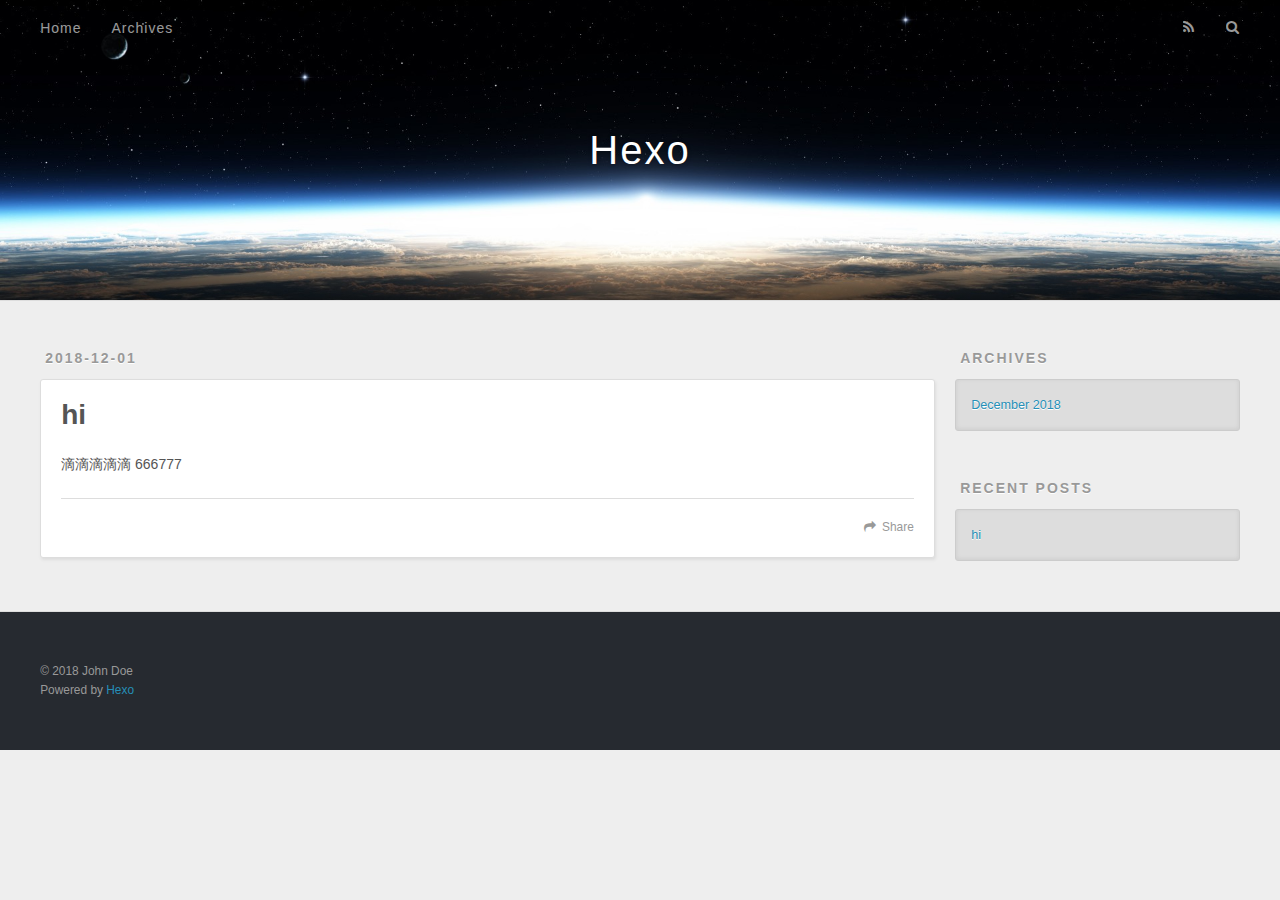
==== index.html @ 8c6f7584 "Site updated: 2018-12-01 20:40:48" ====
<!DOCTYPE html>
<html>
<head><meta name="generator" content="Hexo 3.8.0">
  <meta charset="utf-8">
  

  
  <title>Hexo</title>
  <meta name="viewport" content="width=device-width, initial-scale=1, maximum-scale=1">
  <meta property="og:type" content="website">
<meta property="og:title" content="Hexo">
<meta property="og:url" content="http://yoursite.com/index.html">
<meta property="og:site_name" content="Hexo">
<meta property="og:locale" content="default">
<meta name="twitter:card" content="summary">
<meta name="twitter:title" content="Hexo">
  
    <link rel="alternate" href="/atom.xml" title="Hexo" type="application/atom+xml">
  
  
    <link rel="icon" href="/favicon.png">
  
  
    <link href="//fonts.googleapis.com/css?family=Source+Code+Pro" rel="stylesheet" type="text/css">
  
  <link rel="stylesheet" href="/css/style.css">
</head>
</html>
<body>
  <div id="container">
    <div id="wrap">
      <header id="header">
  <div id="banner"></div>
  <div id="header-outer" class="outer">
    <div id="header-title" class="inner">
      <h1 id="logo-wrap">
        <a href="/" id="logo">Hexo</a>
      </h1>
      
    </div>
    <div id="header-inner" class="inner">
      <nav id="main-nav">
        <a id="main-nav-toggle" class="nav-icon"></a>
        
          <a class="main-nav-link" href="/">Home</a>
        
          <a class="main-nav-link" href="/archives">Archives</a>
        
      </nav>
      <nav id="sub-nav">
        
          <a id="nav-rss-link" class="nav-icon" href="/atom.xml" title="RSS Feed"></a>
        
        <a id="nav-search-btn" class="nav-icon" title="Search"></a>
      </nav>
      <div id="search-form-wrap">
        <form action="//google.com/search" method="get" accept-charset="UTF-8" class="search-form"><input type="search" name="q" class="search-form-input" placeholder="Search"><button type="submit" class="search-form-submit">&#xF002;</button><input type="hidden" name="sitesearch" value="http://yoursite.com"></form>
      </div>
    </div>
  </div>
</header>
      <div class="outer">
        <section id="main">
  
    <article id="post-hi" class="article article-type-post" itemscope="" itemprop="blogPost">
  <div class="article-meta">
    <a href="/2018/12/01/hi/" class="article-date">
  <time datetime="2018-12-01T11:58:25.000Z" itemprop="datePublished">2018-12-01</time>
</a>
    
  </div>
  <div class="article-inner">
    
    
      <header class="article-header">
        
  
    <h1 itemprop="name">
      <a class="article-title" href="/2018/12/01/hi/">hi</a>
    </h1>
  

      </header>
    
    <div class="article-entry" itemprop="articleBody">
      
        <p>滴滴滴滴滴  666777</p>

      
    </div>
    <footer class="article-footer">
      <a data-url="http://yoursite.com/2018/12/01/hi/" data-id="cjp5fydeb00005kqm217f7kg0" class="article-share-link">Share</a>
      
      
    </footer>
  </div>
  
</article>


  


</section>
        
          <aside id="sidebar">
  
    

  
    

  
    
  
    
  <div class="widget-wrap">
    <h3 class="widget-title">Archives</h3>
    <div class="widget">
      <ul class="archive-list"><li class="archive-list-item"><a class="archive-list-link" href="/archives/2018/12/">December 2018</a></li></ul>
    </div>
  </div>


  
    
  <div class="widget-wrap">
    <h3 class="widget-title">Recent Posts</h3>
    <div class="widget">
      <ul>
        
          <li>
            <a href="/2018/12/01/hi/">hi</a>
          </li>
        
      </ul>
    </div>
  </div>

  
</aside>
        
      </div>
      <footer id="footer">
  
  <div class="outer">
    <div id="footer-info" class="inner">
      &copy; 2018 John Doe<br>
      Powered by <a href="http://hexo.io/" target="_blank">Hexo</a>
    </div>
  </div>
</footer>
    </div>
    <nav id="mobile-nav">
  
    <a href="/" class="mobile-nav-link">Home</a>
  
    <a href="/archives" class="mobile-nav-link">Archives</a>
  
</nav>
    

<script src="//ajax.googleapis.com/ajax/libs/jquery/2.0.3/jquery.min.js"></script>


  <link rel="stylesheet" href="/fancybox/jquery.fancybox.css">
  <script src="/fancybox/jquery.fancybox.pack.js"></script>


<script src="/js/script.js"></script>



  </div>
</body>
</html>
---- css/style.css ----
body {
  width: 100%;
}
body:before,
body:after {
  content: "";
  display: table;
}
body:after {
  clear: both;
}
html,
body,
div,
span,
applet,
object,
iframe,
h1,
h2,
h3,
h4,
h5,
h6,
p,
blockquote,
pre,
a,
abbr,
acronym,
address,
big,
cite,
code,
del,
dfn,
em,
img,
ins,
kbd,
q,
s,
samp,
small,
strike,
strong,
sub,
sup,
tt,
var,
dl,
dt,
dd,
ol,
ul,
li,
fieldset,
form,
label,
legend,
table,
caption,
tbody,
tfoot,
thead,
tr,
th,
td {
  margin: 0;
  padding: 0;
  border: 0;
  outline: 0;
  font-weight: inherit;
  font-style: inherit;
  font-family: inherit;
  font-size: 100%;
  vertical-align: baseline;
}
body {
  line-height: 1;
  color: #000;
  background: #fff;
}
ol,
ul {
  list-style: none;
}
table {
  border-collapse: separate;
  border-spacing: 0;
  vertical-align: middle;
}
caption,
th,
td {
  text-align: left;
  font-weight: normal;
  vertical-align: middle;
}
a img {
  border: none;
}
input,
button {
  margin: 0;
  padding: 0;
}
input::-moz-focus-inner,
button::-moz-focus-inner {
  border: 0;
  padding: 0;
}
@font-face {
  font-family: FontAwesome;
  font-style: normal;
  font-weight: normal;
  src: url("fonts/fontawesome-webfont.eot?v=#4.0.3");
  src: url("fonts/fontawesome-webfont.eot?#iefix&v=#4.0.3") format("embedded-opentype"), url("fonts/fontawesome-webfont.woff?v=#4.0.3") format("woff"), url("fonts/fontawesome-webfont.ttf?v=#4.0.3") format("truetype"), url("fonts/fontawesome-webfont.svg#fontawesomeregular?v=#4.0.3") format("svg");
}
html,
body,
#container {
  height: 100%;
}
body {
  background: #eee;
  font: 14px -apple-system, BlinkMacSystemFont, "Segoe UI", "Roboto", "Oxygen", "Ubuntu", "Cantarell", "Fira Sans", "Droid Sans", "Helvetica Neue", sans-serif;
  -webkit-text-size-adjust: 100%;
}
.outer {
  max-width: 1220px;
  margin: 0 auto;
  padding: 0 20px;
}
.outer:before,
.outer:after {
  content: "";
  display: table;
}
.outer:after {
  clear: both;
}
.inner {
  display: inline;
  float: left;
  width: 98.33333333333333%;
  margin: 0 0.833333333333333%;
}
.left,
.alignleft {
  float: left;
}
.right,
.alignright {
  float: right;
}
.clear {
  clear: both;
}
#container {
  position: relative;
}
.mobile-nav-on {
  overflow: hidden;
}
#wrap {
  height: 100%;
  width: 100%;
  position: absolute;
  top: 0;
  left: 0;
  -webkit-transition: 0.2s ease-out;
  -moz-transition: 0.2s ease-out;
  -ms-transition: 0.2s ease-out;
  transition: 0.2s ease-out;
  z-index: 1;
  background: #eee;
}
.mobile-nav-on #wrap {
  left: 280px;
}
@media screen and (min-width: 768px) {
  #main {
    display: inline;
    float: left;
    width: 73.33333333333333%;
    margin: 0 0.833333333333333%;
  }
}
.article-date,
.article-category-link,
.archive-year,
.widget-title {
  text-decoration: none;
  text-transform: uppercase;
  letter-spacing: 2px;
  color: #999;
  margin-bottom: 1em;
  margin-left: 5px;
  line-height: 1em;
  text-shadow: 0 1px #fff;
  font-weight: bold;
}
.article-inner,
.archive-article-inner {
  background: #fff;
  -webkit-box-shadow: 1px 2px 3px #ddd;
  box-shadow: 1px 2px 3px #ddd;
  border: 1px solid #ddd;
  border-radius: 3px;
}
.article-entry h1,
.widget h1 {
  font-size: 2em;
}
.article-entry h2,
.widget h2 {
  font-size: 1.5em;
}
.article-entry h3,
.widget h3 {
  font-size: 1.3em;
}
.article-entry h4,
.widget h4 {
  font-size: 1.2em;
}
.article-entry h5,
.widget h5 {
  font-size: 1em;
}
.article-entry h6,
.widget h6 {
  font-size: 1em;
  color: #999;
}
.article-entry hr,
.widget hr {
  border: 1px dashed #ddd;
}
.article-entry strong,
.widget strong {
  font-weight: bold;
}
.article-entry em,
.widget em,
.article-entry cite,
.widget cite {
  font-style: italic;
}
.article-entry sup,
.widget sup,
.article-entry sub,
.widget sub {
  font-size: 0.75em;
  line-height: 0;
  position: relative;
  vertical-align: baseline;
}
.article-entry sup,
.widget sup {
  top: -0.5em;
}
.article-entry sub,
.widget sub {
  bottom: -0.2em;
}
.article-entry small,
.widget small {
  font-size: 0.85em;
}
.article-entry acronym,
.widget acronym,
.article-entry abbr,
.widget abbr {
  border-bottom: 1px dotted;
}
.article-entry ul,
.widget ul,
.article-entry ol,
.widget ol,
.article-entry dl,
.widget dl {
  margin: 0 20px;
  line-height: 1.6em;
}
.article-entry ul ul,
.widget ul ul,
.article-entry ol ul,
.widget ol ul,
.article-entry ul ol,
.widget ul ol,
.article-entry ol ol,
.widget ol ol {
  margin-top: 0;
  margin-bottom: 0;
}
.article-entry ul,
.widget ul {
  list-style: disc;
}
.article-entry ol,
.widget ol {
  list-style: decimal;
}
.article-entry dt,
.widget dt {
  font-weight: bold;
}
#header {
  height: 300px;
  position: relative;
  border-bottom: 1px solid #ddd;
}
#header:before,
#header:after {
  content: "";
  position: absolute;
  left: 0;
  right: 0;
  height: 40px;
}
#header:before {
  top: 0;
  background: -webkit-linear-gradient(rgba(0,0,0,0.2), transparent);
  background: -moz-linear-gradient(rgba(0,0,0,0.2), transparent);
  background: -ms-linear-gradient(rgba(0,0,0,0.2), transparent);
  background: linear-gradient(rgba(0,0,0,0.2), transparent);
}
#header:after {
  bottom: 0;
  background: -webkit-linear-gradient(transparent, rgba(0,0,0,0.2));
  background: -moz-linear-gradient(transparent, rgba(0,0,0,0.2));
  background: -ms-linear-gradient(transparent, rgba(0,0,0,0.2));
  background: linear-gradient(transparent, rgba(0,0,0,0.2));
}
#header-outer {
  height: 100%;
  position: relative;
}
#header-inner {
  position: relative;
  overflow: hidden;
}
#banner {
  position: absolute;
  top: 0;
  left: 0;
  width: 100%;
  height: 100%;
  background: url("images/banner.jpg") center #000;
  -webkit-background-size: cover;
  -moz-background-size: cover;
  background-size: cover;
  z-index: -1;
}
#header-title {
  text-align: center;
  height: 40px;
  position: absolute;
  top: 50%;
  left: 0;
  margin-top: -20px;
}
#logo,
#subtitle {
  text-decoration: none;
  color: #fff;
  font-weight: 300;
  text-shadow: 0 1px 4px rgba(0,0,0,0.3);
}
#logo {
  font-size: 40px;
  line-height: 40px;
  letter-spacing: 2px;
}
#subtitle {
  font-size: 16px;
  line-height: 16px;
  letter-spacing: 1px;
}
#subtitle-wrap {
  margin-top: 16px;
}
#main-nav {
  float: left;
  margin-left: -15px;
}
.nav-icon,
.main-nav-link {
  float: left;
  color: #fff;
  opacity: 0.6;
  text-decoration: none;
  text-shadow: 0 1px rgba(0,0,0,0.2);
  -webkit-transition: opacity 0.2s;
  -moz-transition: opacity 0.2s;
  -ms-transition: opacity 0.2s;
  transition: opacity 0.2s;
  display: block;
  padding: 20px 15px;
}
.nav-icon:hover,
.main-nav-link:hover {
  opacity: 1;
}
.nav-icon {
  font-family: FontAwesome;
  text-align: center;
  font-size: 14px;
  width: 14px;
  height: 14px;
  padding: 20px 15px;
  position: relative;
  cursor: pointer;
}
.main-nav-link {
  font-weight: 300;
  letter-spacing: 1px;
}
@media screen and (max-width: 479px) {
  .main-nav-link {
    display: none;
  }
}
#main-nav-toggle {
  display: none;
}
#main-nav-toggle:before {
  content: "\f0c9";
}
@media screen and (max-width: 479px) {
  #main-nav-toggle {
    display: block;
  }
}
#sub-nav {
  float: right;
  margin-right: -15px;
}
#nav-rss-link:before {
  content: "\f09e";
}
#nav-search-btn:before {
  content: "\f002";
}
#search-form-wrap {
  position: absolute;
  top: 15px;
  width: 150px;
  height: 30px;
  right: -150px;
  opacity: 0;
  -webkit-transition: 0.2s ease-out;
  -moz-transition: 0.2s ease-out;
  -ms-transition: 0.2s ease-out;
  transition: 0.2s ease-out;
}
#search-form-wrap.on {
  opacity: 1;
  right: 0;
}
@media screen and (max-width: 479px) {
  #search-form-wrap {
    width: 100%;
    right: -100%;
  }
}
.search-form {
  position: absolute;
  top: 0;
  left: 0;
  right: 0;
  background: #fff;
  padding: 5px 15px;
  border-radius: 15px;
  -webkit-box-shadow: 0 0 10px rgba(0,0,0,0.3);
  box-shadow: 0 0 10px rgba(0,0,0,0.3);
}
.search-form-input {
  border: none;
  background: none;
  color: #555;
  width: 100%;
  font: 13px -apple-system, BlinkMacSystemFont, "Segoe UI", "Roboto", "Oxygen", "Ubuntu", "Cantarell", "Fira Sans", "Droid Sans", "Helvetica Neue", sans-serif;
  outline: none;
}
.search-form-input::-webkit-search-results-decoration,
.search-form-input::-webkit-search-cancel-button {
  -webkit-appearance: none;
}
.search-form-submit {
  position: absolute;
  top: 50%;
  right: 10px;
  margin-top: -7px;
  font: 13px FontAwesome;
  border: none;
  background: none;
  color: #bbb;
  cursor: pointer;
}
.search-form-submit:hover,
.search-form-submit:focus {
  color: #777;
}
.article {
  margin: 50px 0;
}
.article-inner {
  overflow: hidden;
}
.article-meta:before,
.article-meta:after {
  content: "";
  display: table;
}
.article-meta:after {
  clear: both;
}
.article-date {
  float: left;
}
.article-category {
  float: left;
  line-height: 1em;
  color: #ccc;
  text-shadow: 0 1px #fff;
  margin-left: 8px;
}
.article-category:before {
  content: "\2022";
}
.article-category-link {
  margin: 0 12px 1em;
}
.article-header {
  padding: 20px 20px 0;
}
.article-title {
  text-decoration: none;
  font-size: 2em;
  font-weight: bold;
  color: #555;
  line-height: 1.1em;
  -webkit-transition: color 0.2s;
  -moz-transition: color 0.2s;
  -ms-transition: color 0.2s;
  transition: color 0.2s;
}
a.article-title:hover {
  color: #258fb8;
}
.article-entry {
  color: #555;
  padding: 0 20px;
}
.article-entry:before,
.article-entry:after {
  content: "";
  display: table;
}
.article-entry:after {
  clear: both;
}
.article-entry p,
.article-entry table {
  line-height: 1.6em;
  margin: 1.6em 0;
}
.article-entry h1,
.article-entry h2,
.article-entry h3,
.article-entry h4,
.article-entry h5,
.article-entry h6 {
  font-weight: bold;
}
.article-entry h1,
.article-entry h2,
.article-entry h3,
.article-entry h4,
.article-entry h5,
.article-entry h6 {
  line-height: 1.1em;
  margin: 1.1em 0;
}
.article-entry a {
  color: #258fb8;
  text-decoration: none;
}
.article-entry a:hover {
  text-decoration: underline;
}
.article-entry ul,
.article-entry ol,
.article-entry dl {
  margin-top: 1.6em;
  margin-bottom: 1.6em;
}
.article-entry img,
.article-entry video {
  max-width: 100%;
  height: auto;
  display: block;
  margin: auto;
}
.article-entry iframe {
  border: none;
}
.article-entry table {
  width: 100%;
  border-collapse: collapse;
  border-spacing: 0;
}
.article-entry th {
  font-weight: bold;
  border-bottom: 3px solid #ddd;
  padding-bottom: 0.5em;
}
.article-entry td {
  border-bottom: 1px solid #ddd;
  padding: 10px 0;
}
.article-entry blockquote {
  font-family: Georgia, "Times New Roman", serif;
  font-size: 1.4em;
  margin: 1.6em 20px;
  text-align: center;
}
.article-entry blockquote footer {
  font-size: 14px;
  margin: 1.6em 0;
  font-family: -apple-system, BlinkMacSystemFont, "Segoe UI", "Roboto", "Oxygen", "Ubuntu", "Cantarell", "Fira Sans", "Droid Sans", "Helvetica Neue", sans-serif;
}
.article-entry blockquote footer cite:before {
  content: "—";
  padding: 0 0.5em;
}
.article-entry .pullquote {
  text-align: left;
  width: 45%;
  margin: 0;
}
.article-entry .pullquote.left {
  margin-left: 0.5em;
  margin-right: 1em;
}
.article-entry .pullquote.right {
  margin-right: 0.5em;
  margin-left: 1em;
}
.article-entry .caption {
  color: #999;
  display: block;
  font-size: 0.9em;
  margin-top: 0.5em;
  position: relative;
  text-align: center;
}
.article-entry .video-container {
  position: relative;
  padding-top: 56.25%;
  height: 0;
  overflow: hidden;
}
.article-entry .video-container iframe,
.article-entry .video-container object,
.article-entry .video-container embed {
  position: absolute;
  top: 0;
  left: 0;
  width: 100%;
  height: 100%;
  margin-top: 0;
}
.article-more-link a {
  display: inline-block;
  line-height: 1em;
  padding: 6px 15px;
  border-radius: 15px;
  background: #eee;
  color: #999;
  text-shadow: 0 1px #fff;
  text-decoration: none;
}
.article-more-link a:hover {
  background: #258fb8;
  color: #fff;
  text-decoration: none;
  text-shadow: 0 1px #1e7293;
}
.article-footer {
  font-size: 0.85em;
  line-height: 1.6em;
  border-top: 1px solid #ddd;
  padding-top: 1.6em;
  margin: 0 20px 20px;
}
.article-footer:before,
.article-footer:after {
  content: "";
  display: table;
}
.article-footer:after {
  clear: both;
}
.article-footer a {
  color: #999;
  text-decoration: none;
}
.article-footer a:hover {
  color: #555;
}
.article-tag-list-item {
  float: left;
  margin-right: 10px;
}
.article-tag-list-link:before {
  content: "#";
}
.article-comment-link {
  float: right;
}
.article-comment-link:before {
  content: "\f075";
  font-family: FontAwesome;
  padding-right: 8px;
}
.article-share-link {
  cursor: pointer;
  float: right;
  margin-left: 20px;
}
.article-share-link:before {
  content: "\f064";
  font-family: FontAwesome;
  padding-right: 6px;
}
#article-nav {
  position: relative;
}
#article-nav:before,
#article-nav:after {
  content: "";
  display: table;
}
#article-nav:after {
  clear: both;
}
@media screen and (min-width: 768px) {
  #article-nav {
    margin: 50px 0;
  }
  #article-nav:before {
    width: 8px;
    height: 8px;
    position: absolute;
    top: 50%;
    left: 50%;
    margin-top: -4px;
    margin-left: -4px;
    content: "";
    border-radius: 50%;
    background: #ddd;
    -webkit-box-shadow: 0 1px 2px #fff;
    box-shadow: 0 1px 2px #fff;
  }
}
.article-nav-link-wrap {
  text-decoration: none;
  text-shadow: 0 1px #fff;
  color: #999;
  -webkit-box-sizing: border-box;
  -moz-box-sizing: border-box;
  box-sizing: border-box;
  margin-top: 50px;
  text-align: center;
  display: block;
}
.article-nav-link-wrap:hover {
  color: #555;
}
@media screen and (min-width: 768px) {
  .article-nav-link-wrap {
    width: 50%;
    margin-top: 0;
  }
}
@media screen and (min-width: 768px) {
  #article-nav-newer {
    float: left;
    text-align: right;
    padding-right: 20px;
  }
}
@media screen and (min-width: 768px) {
  #article-nav-older {
    float: right;
    text-align: left;
    padding-left: 20px;
  }
}
.article-nav-caption {
  text-transform: uppercase;
  letter-spacing: 2px;
  color: #ddd;
  line-height: 1em;
  font-weight: bold;
}
#article-nav-newer .article-nav-caption {
  margin-right: -2px;
}
.article-nav-title {
  font-size: 0.85em;
  line-height: 1.6em;
  margin-top: 0.5em;
}
.article-share-box {
  position: absolute;
  display: none;
  background: #fff;
  -webkit-box-shadow: 1px 2px 10px rgba(0,0,0,0.2);
  box-shadow: 1px 2px 10px rgba(0,0,0,0.2);
  border-radius: 3px;
  margin-left: -145px;
  overflow: hidden;
  z-index: 1;
}
.article-share-box.on {
  display: block;
}
.article-share-input {
  width: 100%;
  background: none;
  -webkit-box-sizing: border-box;
  -moz-box-sizing: border-box;
  box-sizing: border-box;
  font: 14px -apple-system, BlinkMacSystemFont, "Segoe UI", "Roboto", "Oxygen", "Ubuntu", "Cantarell", "Fira Sans", "Droid Sans", "Helvetica Neue", sans-serif;
  padding: 0 15px;
  color: #555;
  outline: none;
  border: 1px solid #ddd;
  border-radius: 3px 3px 0 0;
  height: 36px;
  line-height: 36px;
}
.article-share-links {
  background: #eee;
}
.article-share-links:before,
.article-share-links:after {
  content: "";
  display: table;
}
.article-share-links:after {
  clear: both;
}
.article-share-twitter,
.article-share-facebook,
.article-share-pinterest,
.article-share-google {
  width: 50px;
  height: 36px;
  display: block;
  float: left;
  position: relative;
  color: #999;
  text-shadow: 0 1px #fff;
}
.article-share-twitter:before,
.article-share-facebook:before,
.article-share-pinterest:before,
.article-share-google:before {
  font-size: 20px;
  font-family: FontAwesome;
  width: 20px;
  height: 20px;
  position: absolute;
  top: 50%;
  left: 50%;
  margin-top: -10px;
  margin-left: -10px;
  text-align: center;
}
.article-share-twitter:hover,
.article-share-facebook:hover,
.article-share-pinterest:hover,
.article-share-google:hover {
  color: #fff;
}
.article-share-twitter:before {
  content: "\f099";
}
.article-share-twitter:hover {
  background: #00aced;
  text-shadow: 0 1px #008abe;
}
.article-share-facebook:before {
  content: "\f09a";
}
.article-share-facebook:hover {
  background: #3b5998;
  text-shadow: 0 1px #2f477a;
}
.article-share-pinterest:before {
  content: "\f0d2";
}
.article-share-pinterest:hover {
  background: #cb2027;
  text-shadow: 0 1px #a21a1f;
}
.article-share-google:before {
  content: "\f0d5";
}
.article-share-google:hover {
  background: #dd4b39;
  text-shadow: 0 1px #be3221;
}
.article-gallery {
  background: #000;
  position: relative;
}
.article-gallery-photos {
  position: relative;
  overflow: hidden;
}
.article-gallery-img {
  display: none;
  max-width: 100%;
}
.article-gallery-img:first-child {
  display: block;
}
.article-gallery-img.loaded {
  position: absolute;
  display: block;
}
.article-gallery-img img {
  display: block;
  max-width: 100%;
  margin: 0 auto;
}
#comments {
  background: #fff;
  -webkit-box-shadow: 1px 2px 3px #ddd;
  box-shadow: 1px 2px 3px #ddd;
  padding: 20px;
  border: 1px solid #ddd;
  border-radius: 3px;
  margin: 50px 0;
}
#comments a {
  color: #258fb8;
}
.archives-wrap {
  margin: 50px 0;
}
.archives:before,
.archives:after {
  content: "";
  display: table;
}
.archives:after {
  clear: both;
}
.archive-year-wrap {
  margin-bottom: 1em;
}
.archives {
  -webkit-column-gap: 10px;
  -moz-column-gap: 10px;
  column-gap: 10px;
}
@media screen and (min-width: 480px) and (max-width: 767px) {
  .archives {
    -webkit-column-count: 2;
    -moz-column-count: 2;
    column-count: 2;
  }
}
@media screen and (min-width: 768px) {
  .archives {
    -webkit-column-count: 3;
    -moz-column-count: 3;
    column-count: 3;
  }
}
.archive-article {
  -webkit-column-break-inside: avoid;
  page-break-inside: avoid;
  overflow: hidden;
  break-inside: avoid-column;
}
.archive-article-inner {
  padding: 10px;
  margin-bottom: 15px;
}
.archive-article-title {
  text-decoration: none;
  font-weight: bold;
  color: #555;
  -webkit-transition: color 0.2s;
  -moz-transition: color 0.2s;
  -ms-transition: color 0.2s;
  transition: color 0.2s;
  line-height: 1.6em;
}
.archive-article-title:hover {
  color: #258fb8;
}
.archive-article-footer {
  margin-top: 1em;
}
.archive-article-date {
  color: #999;
  text-decoration: none;
  font-size: 0.85em;
  line-height: 1em;
  margin-bottom: 0.5em;
  display: block;
}
#page-nav {
  margin: 50px auto;
  background: #fff;
  -webkit-box-shadow: 1px 2px 3px #ddd;
  box-shadow: 1px 2px 3px #ddd;
  border: 1px solid #ddd;
  border-radius: 3px;
  text-align: center;
  color: #999;
  overflow: hidden;
}
#page-nav:before,
#page-nav:after {
  content: "";
  display: table;
}
#page-nav:after {
  clear: both;
}
#page-nav a,
#page-nav span {
  padding: 10px 20px;
  line-height: 1;
  height: 2ex;
}
#page-nav a {
  color: #999;
  text-decoration: none;
}
#page-nav a:hover {
  background: #999;
  color: #fff;
}
#page-nav .prev {
  float: left;
}
#page-nav .next {
  float: right;
}
#page-nav .page-number {
  display: inline-block;
}
@media screen and (max-width: 479px) {
  #page-nav .page-number {
    display: none;
  }
}
#page-nav .current {
  color: #555;
  font-weight: bold;
}
#page-nav .space {
  color: #ddd;
}
#footer {
  background: #262a30;
  padding: 50px 0;
  border-top: 1px solid #ddd;
  color: #999;
}
#footer a {
  color: #258fb8;
  text-decoration: none;
}
#footer a:hover {
  text-decoration: underline;
}
#footer-info {
  line-height: 1.6em;
  font-size: 0.85em;
}
.article-entry pre,
.article-entry .highlight {
  background: #2d2d2d;
  margin: 0 -20px;
  padding: 15px 20px;
  border-style: solid;
  border-color: #ddd;
  border-width: 1px 0;
  overflow: auto;
  color: #ccc;
  line-height: 22.400000000000002px;
}
.article-entry .highlight .gutter pre,
.article-entry .gist .gist-file .gist-data .line-numbers {
  color: #666;
  font-size: 0.85em;
}
.article-entry pre,
.article-entry code {
  font-family: "Source Code Pro", Consolas, Monaco, Menlo, Consolas, monospace;
}
.article-entry code {
  background: #eee;
  text-shadow: 0 1px #fff;
  padding: 0 0.3em;
}
.article-entry pre code {
  background: none;
  text-shadow: none;
  padding: 0;
}
.article-entry .highlight pre {
  border: none;
  margin: 0;
  padding: 0;
}
.article-entry .highlight table {
  margin: 0;
  width: auto;
}
.article-entry .highlight td {
  border: none;
  padding: 0;
}
.article-entry .highlight figcaption {
  font-size: 0.85em;
  color: #999;
  line-height: 1em;
  margin-bottom: 1em;
}
.article-entry .highlight figcaption:before,
.article-entry .highlight figcaption:after {
  content: "";
  display: table;
}
.article-entry .highlight figcaption:after {
  clear: both;
}
.article-entry .highlight figcaption a {
  float: right;
}
.article-entry .highlight .gutter pre {
  text-align: right;
  padding-right: 20px;
}
.article-entry .highlight .line {
  height: 22.400000000000002px;
}
.article-entry .highlight .line.marked {
  background: #515151;
}
.article-entry .gist {
  margin: 0 -20px;
  border-style: solid;
  border-color: #ddd;
  border-width: 1px 0;
  background: #2d2d2d;
  padding: 15px 20px 15px 0;
}
.article-entry .gist .gist-file {
  border: none;
  font-family: "Source Code Pro", Consolas, Monaco, Menlo, Consolas, monospace;
  margin: 0;
}
.article-entry .gist .gist-file .gist-data {
  background: none;
  border: none;
}
.article-entry .gist .gist-file .gist-data .line-numbers {
  background: none;
  border: none;
  padding: 0 20px 0 0;
}
.article-entry .gist .gist-file .gist-data .line-data {
  padding: 0 !important;
}
.article-entry .gist .gist-file .highlight {
  margin: 0;
  padding: 0;
  border: none;
}
.article-entry .gist .gist-file .gist-meta {
  background: #2d2d2d;
  color: #999;
  font: 0.85em -apple-system, BlinkMacSystemFont, "Segoe UI", "Roboto", "Oxygen", "Ubuntu", "Cantarell", "Fira Sans", "Droid Sans", "Helvetica Neue", sans-serif;
  text-shadow: 0 0;
  padding: 0;
  margin-top: 1em;
  margin-left: 20px;
}
.article-entry .gist .gist-file .gist-meta a {
  color: #258fb8;
  font-weight: normal;
}
.article-entry .gist .gist-file .gist-meta a:hover {
  text-decoration: underline;
}
pre .comment,
pre .title {
  color: #999;
}
pre .variable,
pre .attribute,
pre .tag,
pre .regexp,
pre .ruby .constant,
pre .xml .tag .title,
pre .xml .pi,
pre .xml .doctype,
pre .html .doctype,
pre .css .id,
pre .css .class,
pre .css .pseudo {
  color: #f2777a;
}
pre .number,
pre .preprocessor,
pre .built_in,
pre .literal,
pre .params,
pre .constant {
  color: #f99157;
}
pre .class,
pre .ruby .class .title,
pre .css .rules .attribute {
  color: #9c9;
}
pre .string,
pre .value,
pre .inheritance,
pre .header,
pre .ruby .symbol,
pre .xml .cdata {
  color: #9c9;
}
pre .css .hexcolor {
  color: #6cc;
}
pre .function,
pre .python .decorator,
pre .python .title,
pre .ruby .function .title,
pre .ruby .title .keyword,
pre .perl .sub,
pre .javascript .title,
pre .coffeescript .title {
  color: #69c;
}
pre .keyword,
pre .javascript .function {
  color: #c9c;
}
@media screen and (max-width: 479px) {
  #mobile-nav {
    position: absolute;
    top: 0;
    left: 0;
    width: 280px;
    height: 100%;
    background: #191919;
    border-right: 1px solid #fff;
  }
}
@media screen and (max-width: 479px) {
  .mobile-nav-link {
    display: block;
    color: #999;
    text-decoration: none;
    padding: 15px 20px;
    font-weight: bold;
  }
  .mobile-nav-link:hover {
    color: #fff;
  }
}
@media screen and (min-width: 768px) {
  #sidebar {
    display: inline;
    float: left;
    width: 23.333333333333332%;
    margin: 0 0.833333333333333%;
  }
}
.widget-wrap {
  margin: 50px 0;
}
.widget {
  color: #777;
  text-shadow: 0 1px #fff;
  background: #ddd;
  -webkit-box-shadow: 0 -1px 4px #ccc inset;
  box-shadow: 0 -1px 4px #ccc inset;
  border: 1px solid #ccc;
  padding: 15px;
  border-radius: 3px;
}
.widget a {
  color: #258fb8;
  text-decoration: none;
}
.widget a:hover {
  text-decoration: underline;
}
.widget ul ul,
.widget ol ul,
.widget dl ul,
.widget ul ol,
.widget ol ol,
.widget dl ol,
.widget ul dl,
.widget ol dl,
.widget dl dl {
  margin-left: 15px;
  list-style: disc;
}
.widget {
  line-height: 1.6em;
  word-wrap: break-word;
  font-size: 0.9em;
}
.widget ul,
.widget ol {
  list-style: none;
  margin: 0;
}
.widget ul ul,
.widget ol ul,
.widget ul ol,
.widget ol ol {
  margin: 0 20px;
}
.widget ul ul,
.widget ol ul {
  list-style: disc;
}
.widget ul ol,
.widget ol ol {
  list-style: decimal;
}
.category-list-count,
.tag-list-count,
.archive-list-count {
  padding-left: 5px;
  color: #999;
  font-size: 0.85em;
}
.category-list-count:before,
.tag-list-count:before,
.archive-list-count:before {
  content: "(";
}
.category-list-count:after,
.tag-list-count:after,
.archive-list-count:after {
  content: ")";
}
.tagcloud a {
  margin-right: 5px;
  display: inline-block;
}
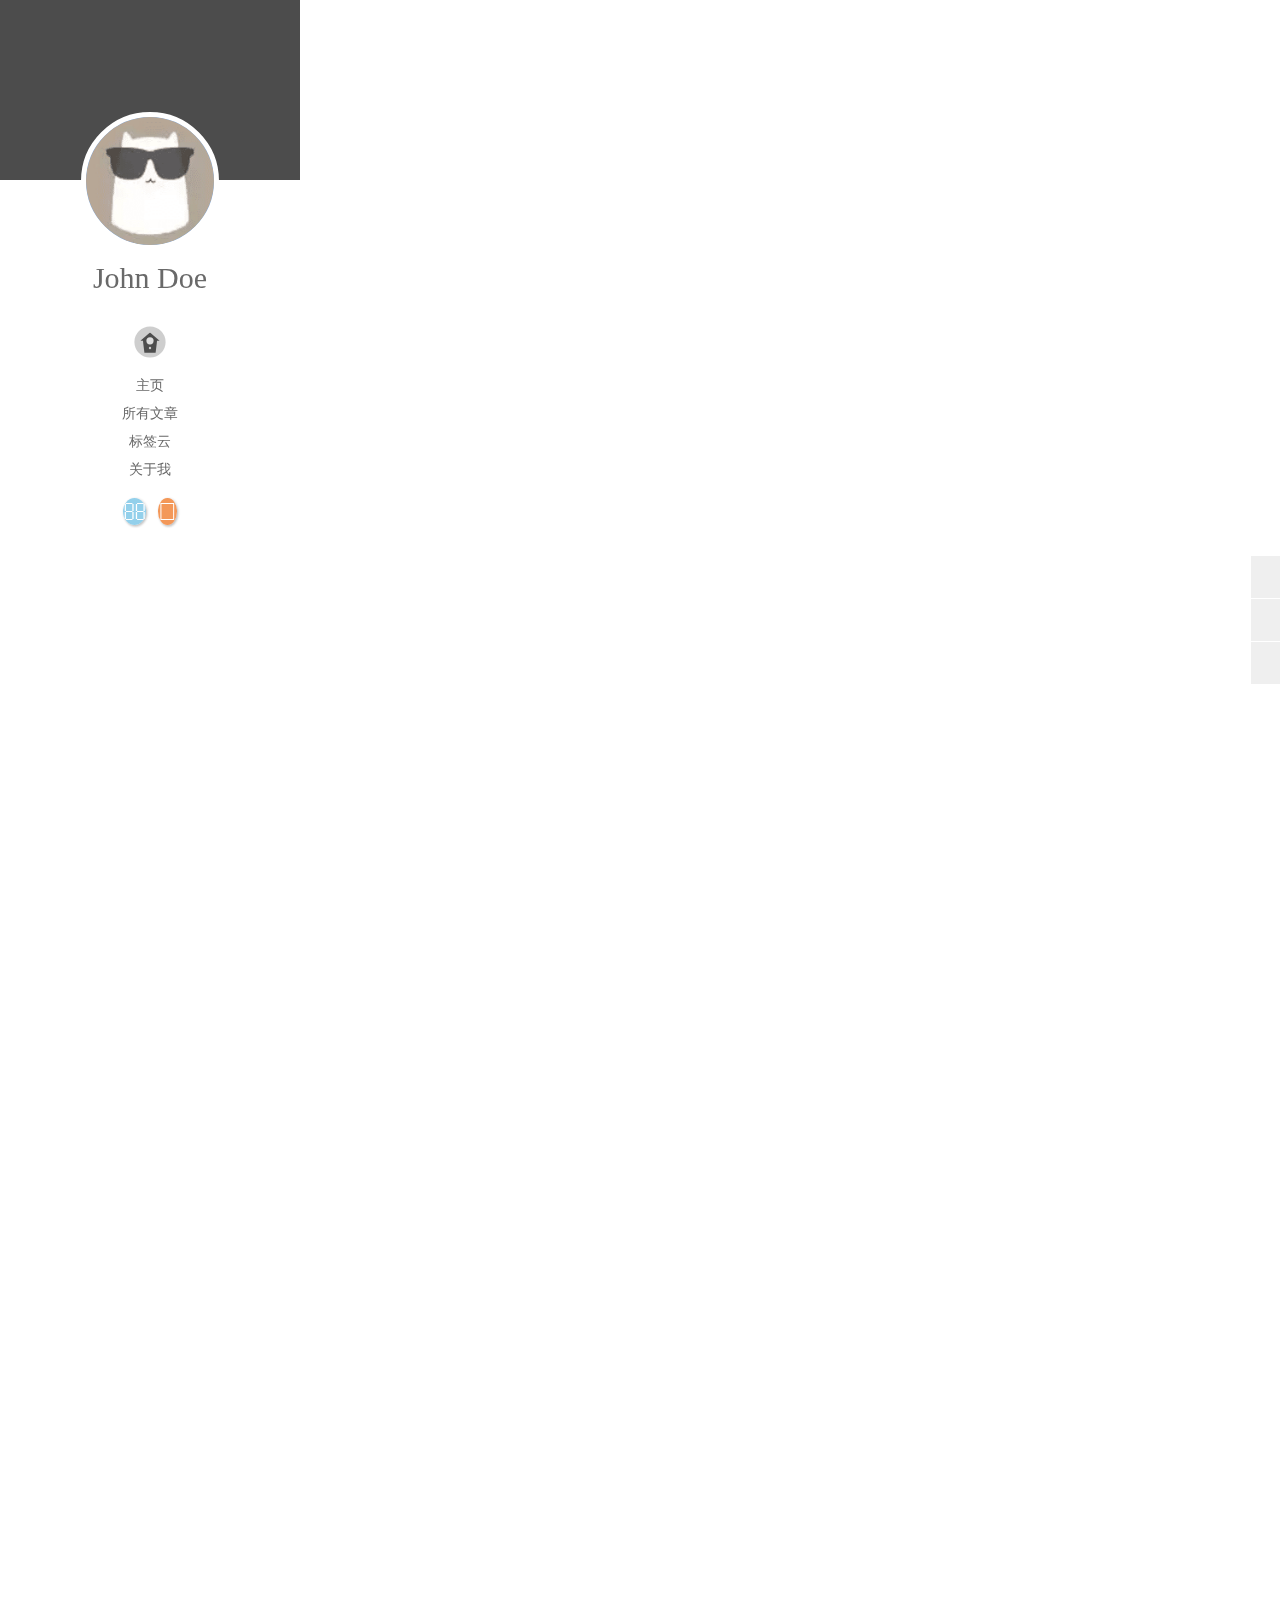
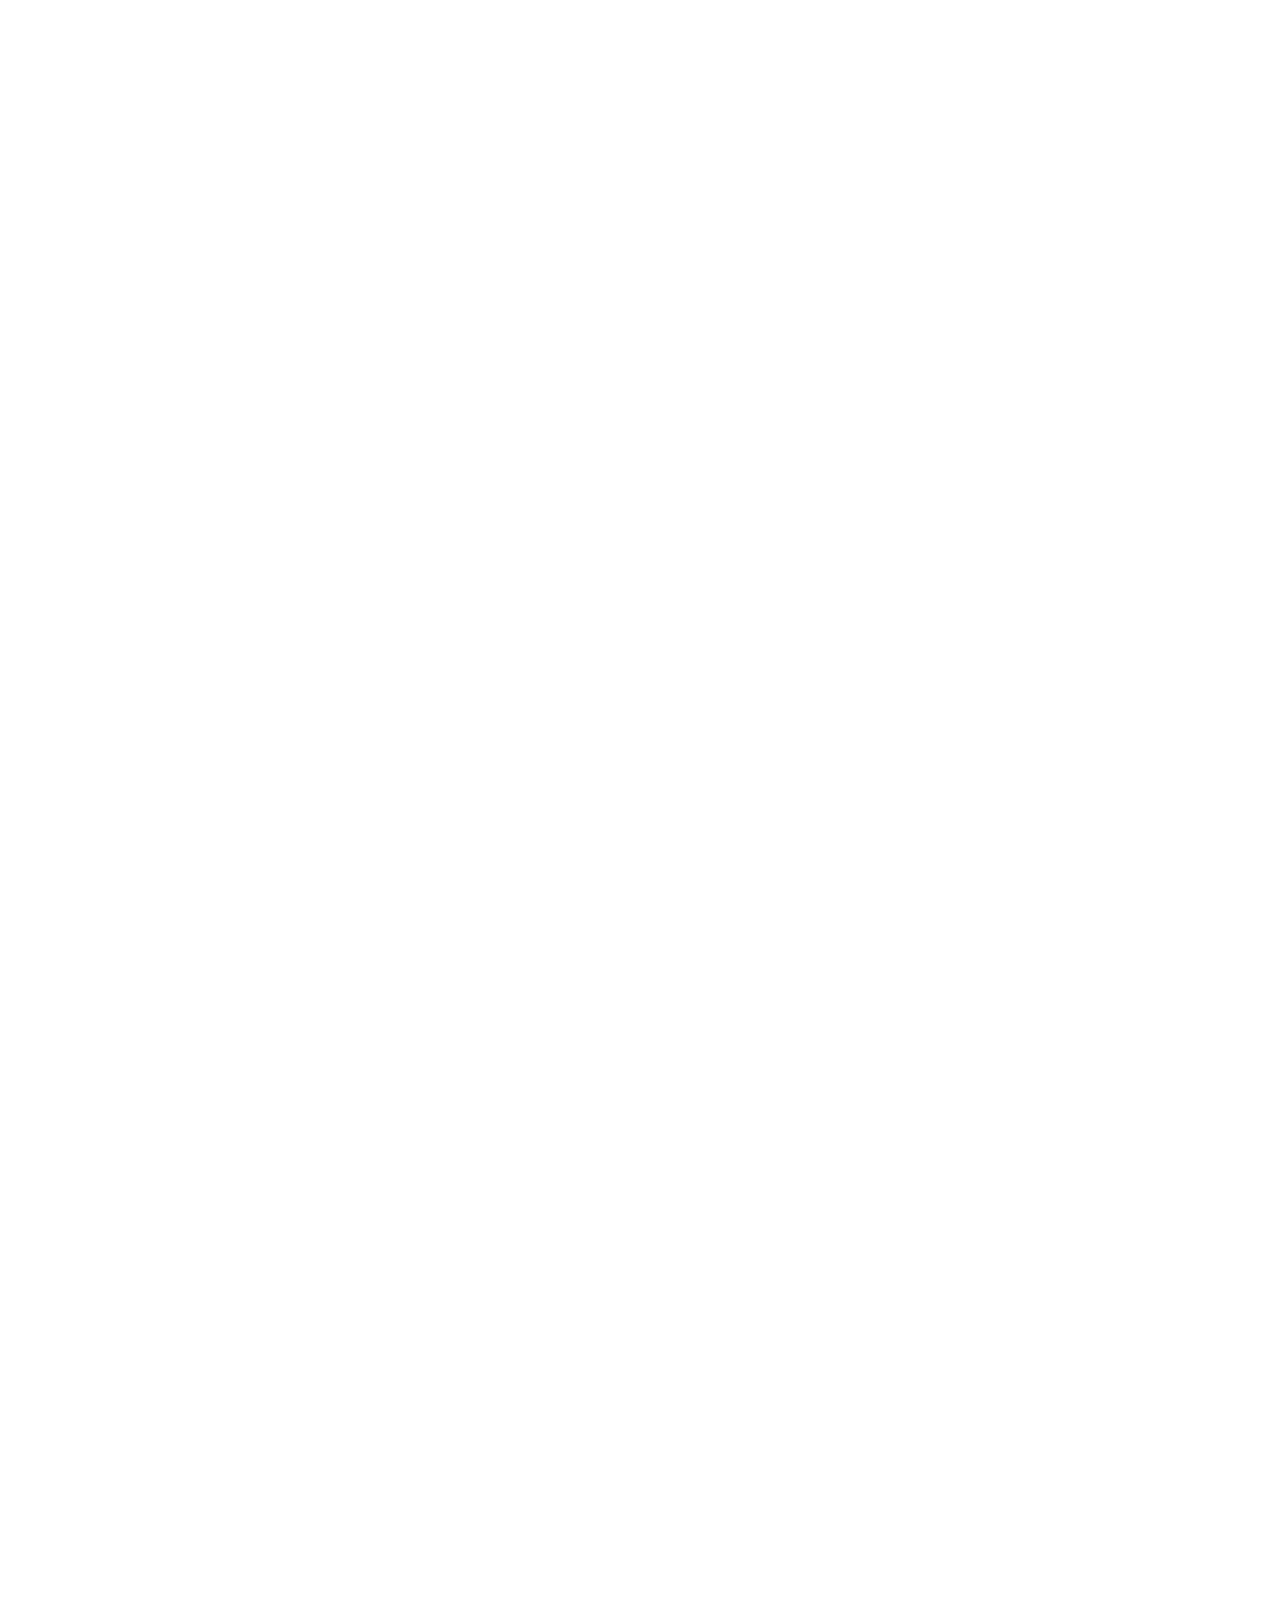
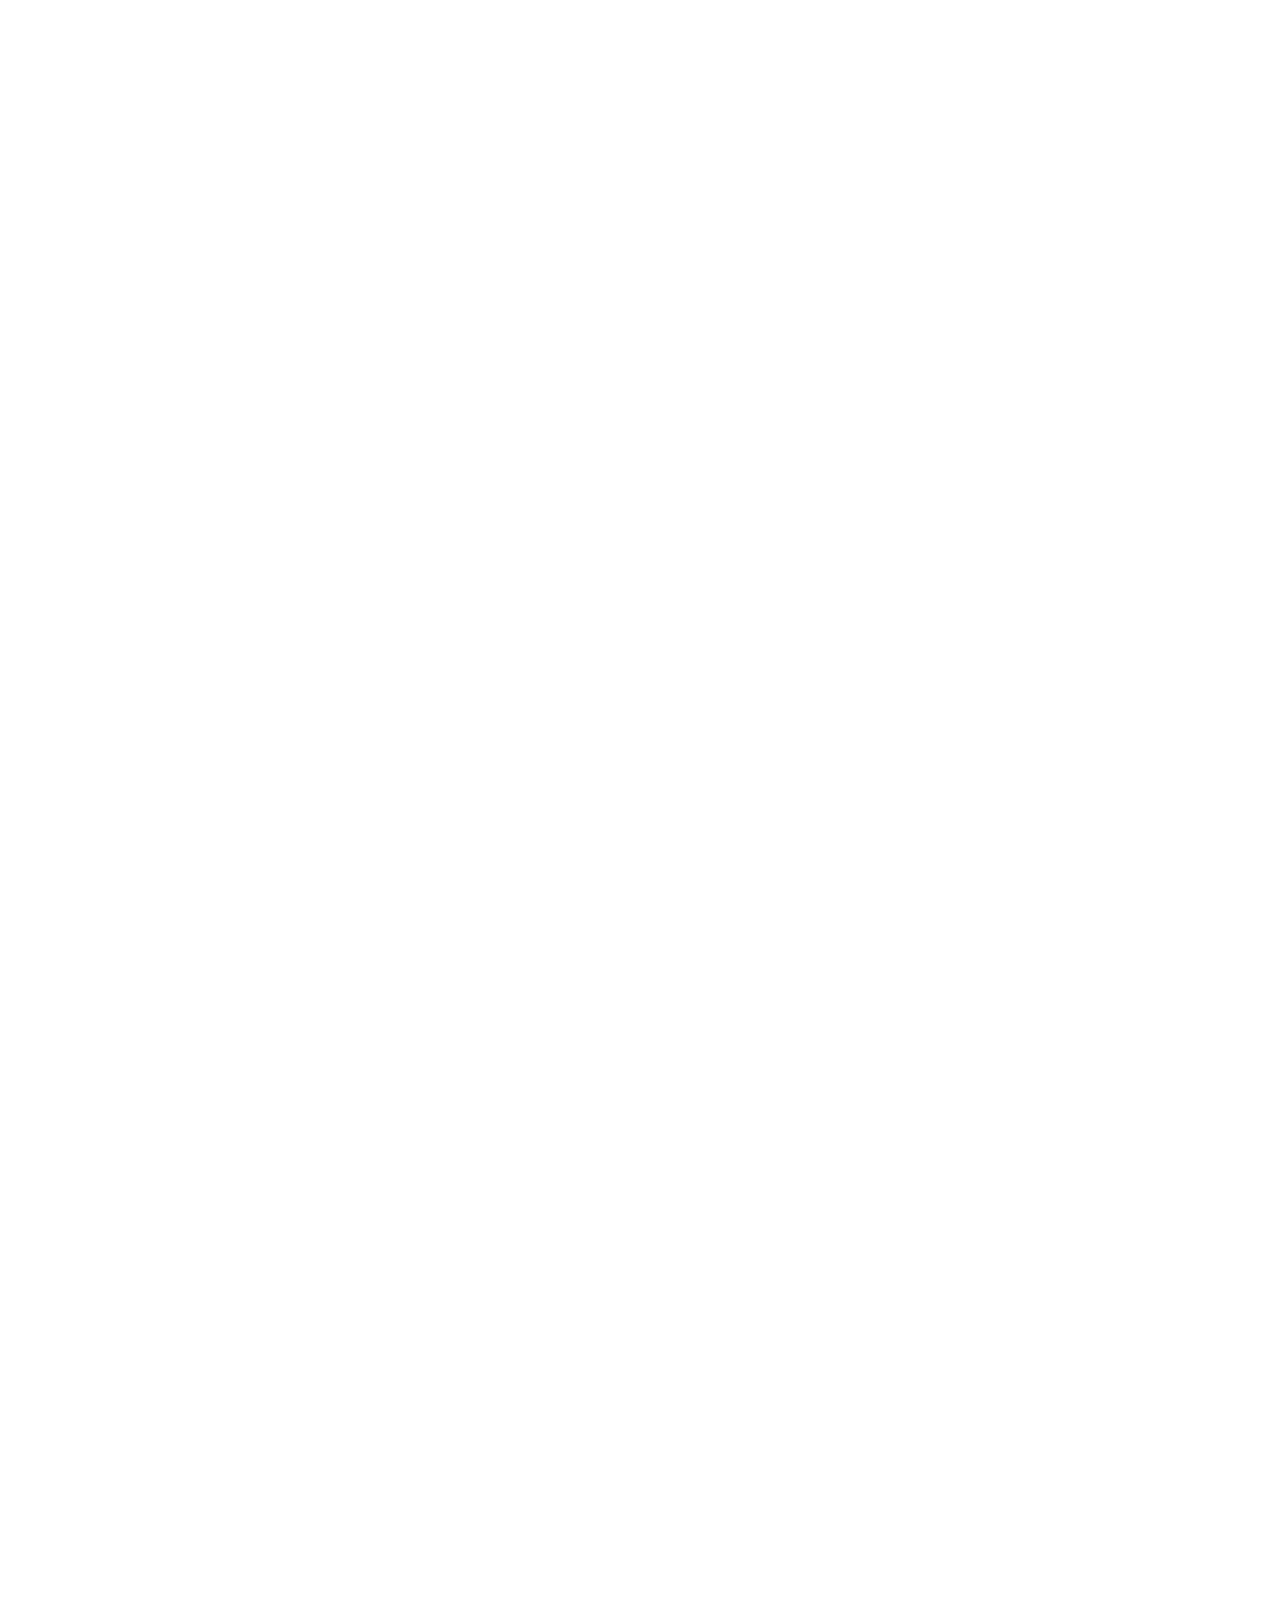
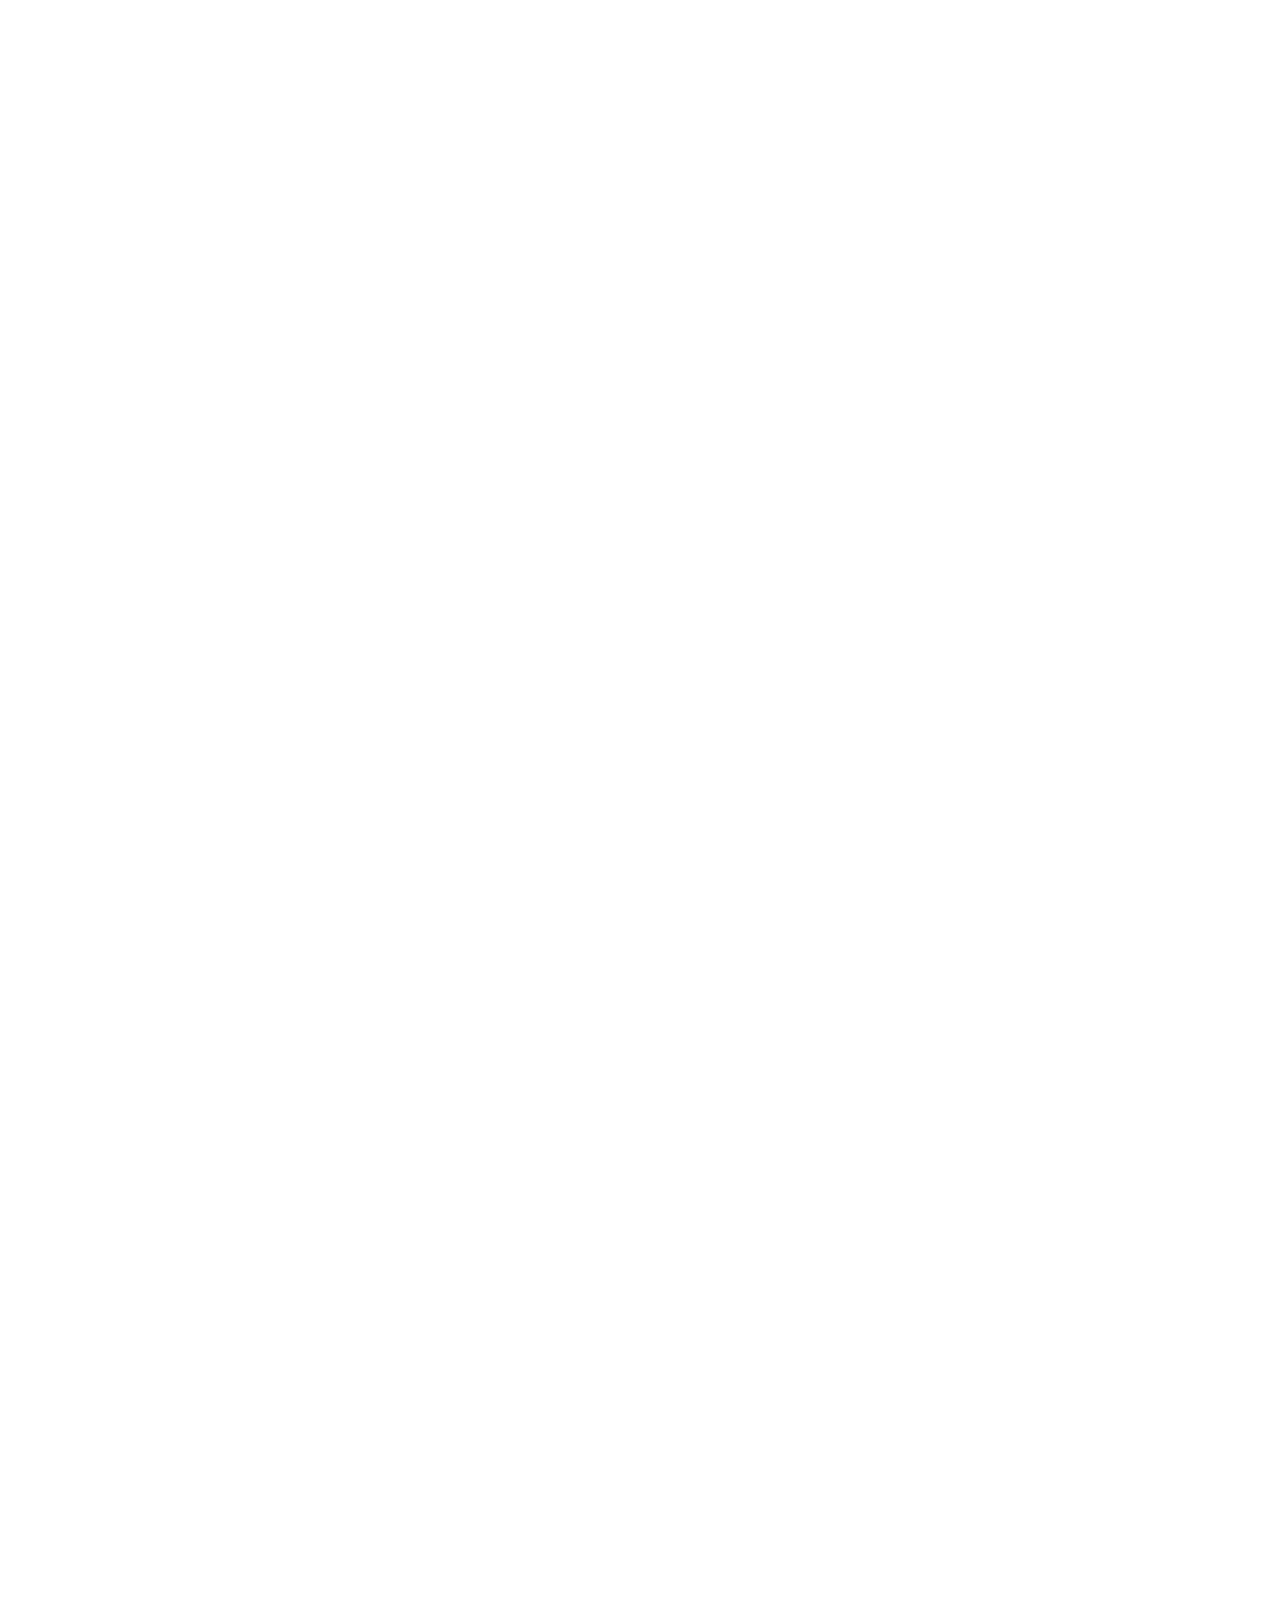
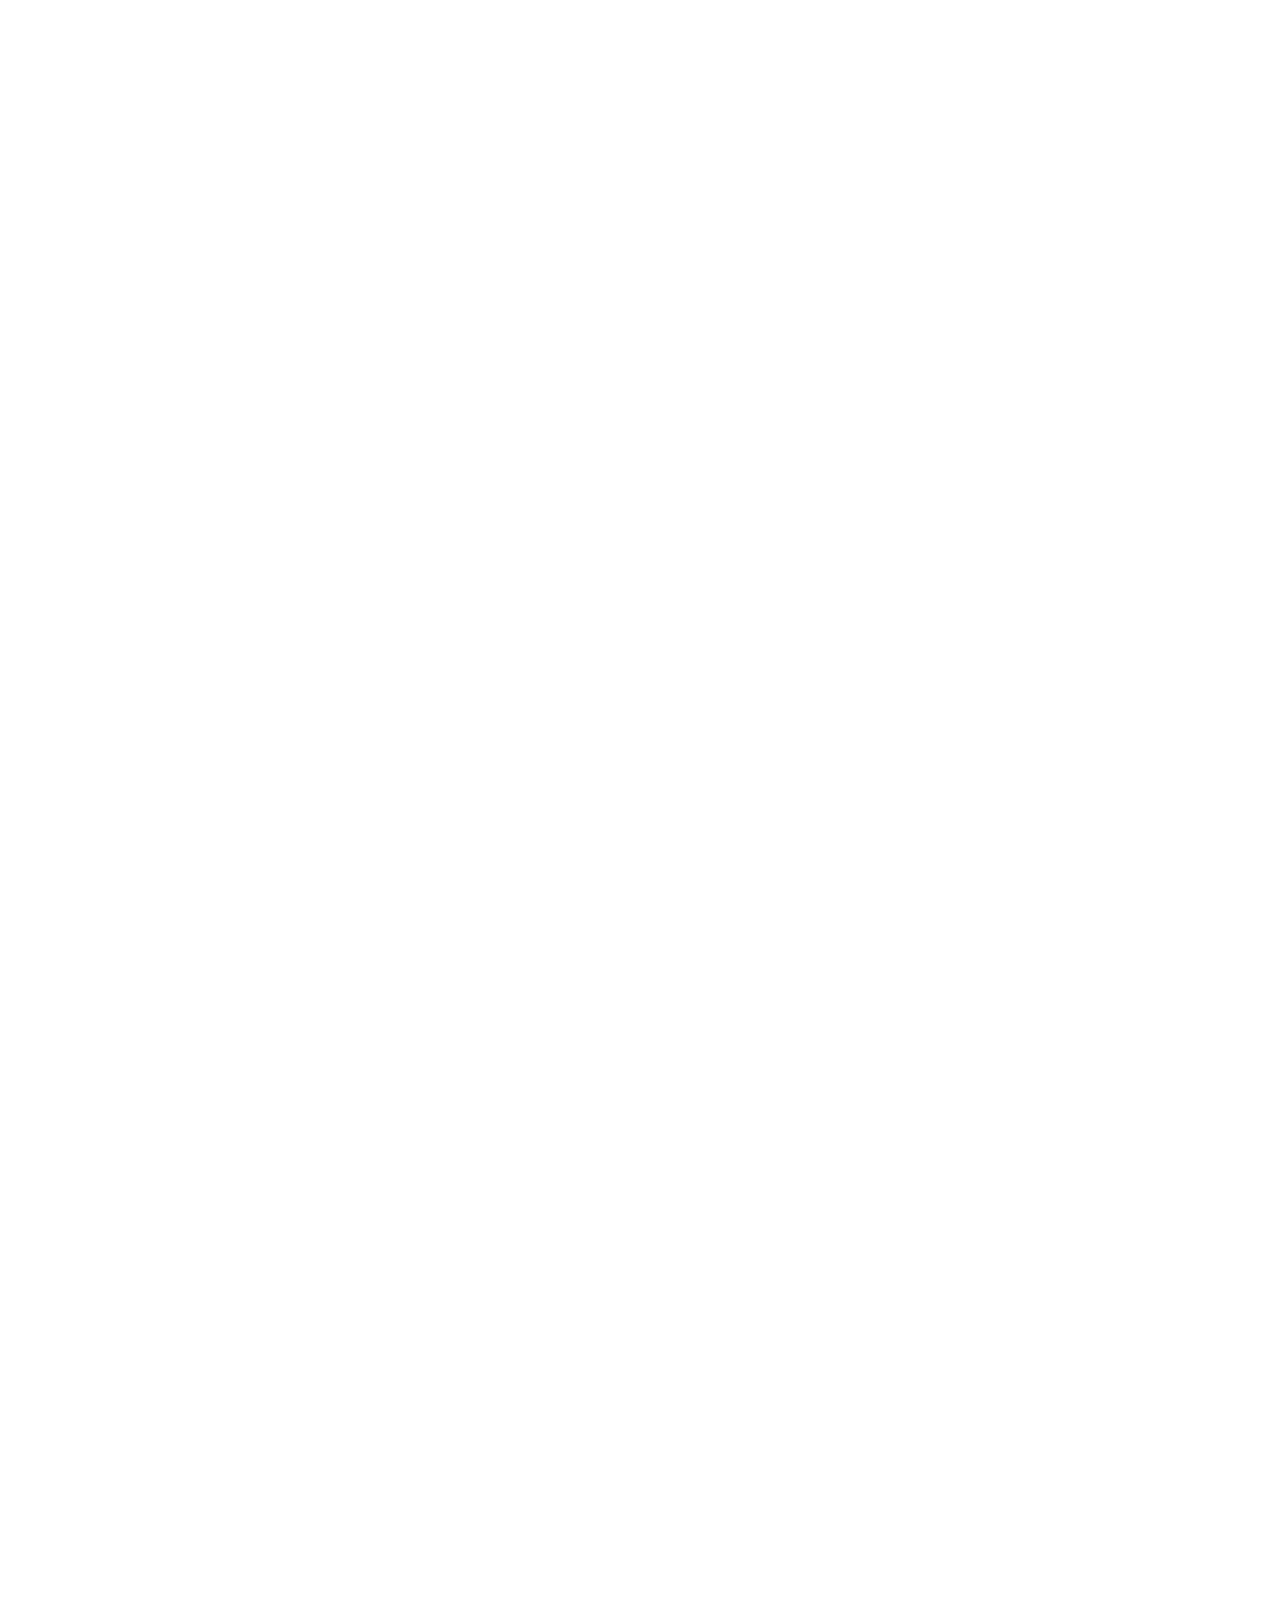
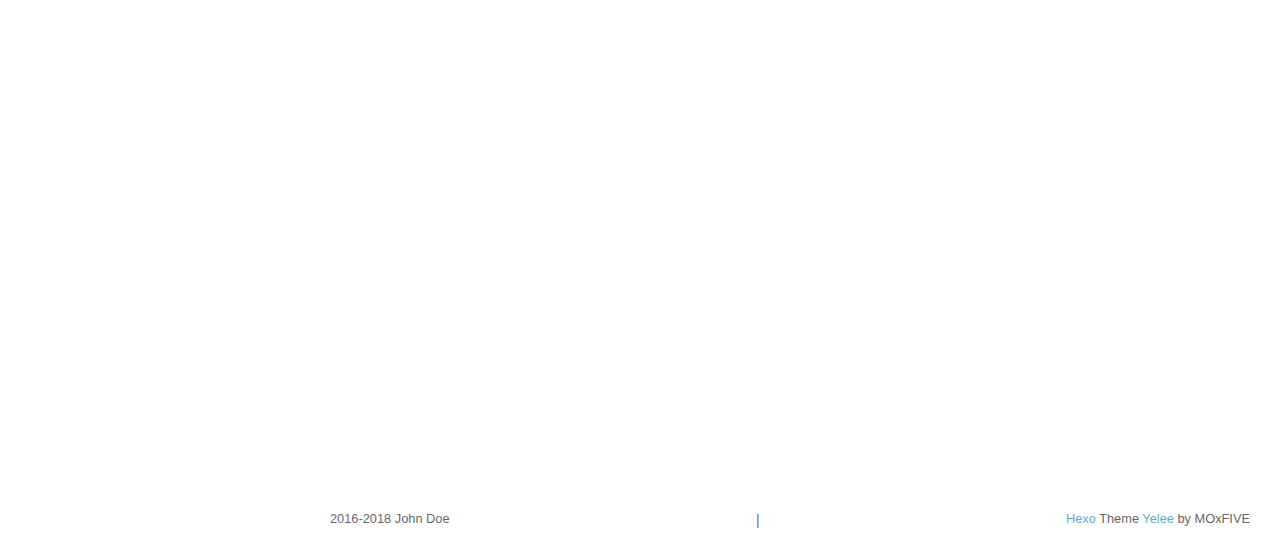
==== commit 2fd6e900: "Site updated: 2018-12-03 19:38:31" ====
--- a/index.html
+++ b/index.html
@@ -1,75 +1,518 @@
 <!DOCTYPE html>
-<html>
+<html lang="zh-Hans">
 <head><meta name="generator" content="Hexo 3.8.0">
-  <meta charset="utf-8">
-  
-
-  
-  <title>Hexo</title>
-  <meta name="viewport" content="width=device-width, initial-scale=1, maximum-scale=1">
-  <meta property="og:type" content="website">
+
+    <!--[if lt IE 9]>
+        <style>body {display: none; background: none !important} </style>
+        <meta http-equiv="Refresh" Content="0; url=//outdatedbrowser.com/" />
+    <![endif]-->
+
+<meta charset="utf-8">
+<meta http-equiv="X-UA-Compatible" content="IE=edge, chrome=1">
+<meta name="viewport" content="width=device-width, initial-scale=1, maximum-scale=1, user-scalable=no">
+<meta name="format-detection" content="telephone=no">
+<meta name="author" content="John Doe">
+
+
+    
+    
+
+
+<meta property="og:type" content="website">
 <meta property="og:title" content="Hexo">
 <meta property="og:url" content="http://yoursite.com/index.html">
 <meta property="og:site_name" content="Hexo">
-<meta property="og:locale" content="default">
+<meta property="og:locale" content="zh-Hans">
 <meta name="twitter:card" content="summary">
 <meta name="twitter:title" content="Hexo">
-  
+
+<link rel="apple-touch-icon" href="/apple-touch-icon.png">
+
+
     <link rel="alternate" href="/atom.xml" title="Hexo" type="application/atom+xml">
-  
-  
-    <link rel="icon" href="/favicon.png">
-  
-  
-    <link href="//fonts.googleapis.com/css?family=Source+Code+Pro" rel="stylesheet" type="text/css">
-  
-  <link rel="stylesheet" href="/css/style.css">
-</head>
-</html>
+
+
+
+    <link rel="shortcut icon" href="/favicon.png">
+
+
+
+    <link href="//cdn.bootcss.com/animate.css/3.5.1/animate.min.css" rel="stylesheet">
+
+
+
+    <link href="//cdn.bootcss.com/fancybox/2.1.5/jquery.fancybox.min.css" rel="stylesheet">
+
+
+
+    <script src="//cdn.bootcss.com/pace/1.0.2/pace.min.js"></script>
+    <link href="//cdn.bootcss.com/pace/1.0.2/themes/blue/pace-theme-minimal.css" rel="stylesheet">
+
+
+<link rel="stylesheet" href="/css/style.css">
+
+
+    <style> .article { opacity: 0;} </style>
+
+
+<link href="//cdn.bootcss.com/font-awesome/4.6.3/css/font-awesome.min.css" rel="stylesheet">
+
+
+<title>Hexo</title>
+
+<script src="//cdn.bootcss.com/jquery/2.2.4/jquery.min.js"></script>
+<script src="//cdn.bootcss.com/clipboard.js/1.5.10/clipboard.min.js"></script>
+
+<script>
+    var yiliaConfig = {
+        fancybox: true,
+        animate: true,
+        isHome: true,
+        isPost: false,
+        isArchive: false,
+        isTag: false,
+        isCategory: false,
+        fancybox_js: "//cdn.bootcss.com/fancybox/2.1.5/jquery.fancybox.min.js",
+        scrollreveal: "//cdn.bootcss.com/scrollReveal.js/3.1.4/scrollreveal.min.js",
+        search: 
+    }
+</script>
+
+
+    <script> yiliaConfig.jquery_ui = [false]; </script>
+
+
+
+    <script> yiliaConfig.rootUrl = "\/";</script>
+
+
+
+
+
+
+</head></html>
 <body>
   <div id="container">
-    <div id="wrap">
-      <header id="header">
-  <div id="banner"></div>
-  <div id="header-outer" class="outer">
-    <div id="header-title" class="inner">
-      <h1 id="logo-wrap">
-        <a href="/" id="logo">Hexo</a>
-      </h1>
-      
-    </div>
-    <div id="header-inner" class="inner">
-      <nav id="main-nav">
-        <a id="main-nav-toggle" class="nav-icon"></a>
+    <div class="left-col">
+    <div class="overlay"></div>
+<div class="intrude-less">
+    <header id="header" class="inner">
+        <a href="/" class="profilepic">
+            <img src="/img/avatar.png" class="animated zoomIn">
+        </a>
+        <hgroup>
+          <h1 class="header-author"><a href="/">John Doe</a></h1>
+        </hgroup>
+
         
-          <a class="main-nav-link" href="/">Home</a>
+
         
-          <a class="main-nav-link" href="/archives">Archives</a>
+
+
         
-      </nav>
-      <nav id="sub-nav">
+            <div id="switch-btn" class="switch-btn">
+                <div class="icon">
+                    <div class="icon-ctn">
+                        <div class="icon-wrap icon-house" data-idx="0">
+                            <div class="birdhouse"></div>
+                            <div class="birdhouse_holes"></div>
+                        </div>
+                        <div class="icon-wrap icon-ribbon hide" data-idx="1">
+                            <div class="ribbon"></div>
+                        </div>
+                        
+                        <div class="icon-wrap icon-link hide" data-idx="2">
+                            <div class="loopback_l"></div>
+                            <div class="loopback_r"></div>
+                        </div>
+                        
+                        
+                        <div class="icon-wrap icon-me hide" data-idx="3">
+                            <div class="user"></div>
+                            <div class="shoulder"></div>
+                        </div>
+                        
+                    </div>
+                    
+                </div>
+                <div class="tips-box hide">
+                    <div class="tips-arrow"></div>
+                    <ul class="tips-inner">
+                        <li>菜单</li>
+                        <li>标签</li>
+                        
+                        <li>友情链接</li>
+                        
+                        
+                        <li>关于我</li>
+                        
+                    </ul>
+                </div>
+            </div>
         
-          <a id="nav-rss-link" class="nav-icon" href="/atom.xml" title="RSS Feed"></a>
-        
-        <a id="nav-search-btn" class="nav-icon" title="Search"></a>
-      </nav>
-      <div id="search-form-wrap">
-        <form action="//google.com/search" method="get" accept-charset="UTF-8" class="search-form"><input type="search" name="q" class="search-form-input" placeholder="Search"><button type="submit" class="search-form-submit">&#xF002;</button><input type="hidden" name="sitesearch" value="http://yoursite.com"></form>
+
+        <div id="switch-area" class="switch-area">
+            <div class="switch-wrap">
+                <section class="switch-part switch-part1">
+                    <nav class="header-menu">
+                        <ul>
+                        
+                            <li><a href="/">主页</a></li>
+                        
+                            <li><a href="/archives/">所有文章</a></li>
+                        
+                            <li><a href="/tags/">标签云</a></li>
+                        
+                            <li><a href="/about/">关于我</a></li>
+                        
+                        </ul>
+                    </nav>
+                    <nav class="header-nav">
+                        <ul class="social">
+                            
+                                <a class="fa Email" href="mailto:123@123.com" title="Email"></a>
+                            
+                                <a class="fa GitHub" href="#" title="GitHub"></a>
+                            
+                                <a class="fa RSS" href="/atom.xml" title="RSS"></a>
+                            
+                        </ul>
+                    </nav>
+                </section>
+                
+                
+                <section class="switch-part switch-part2">
+                    <div class="widget tagcloud" id="js-tagcloud">
+                        
+                    </div>
+                </section>
+                
+                
+                
+                <section class="switch-part switch-part3">
+                    <div id="js-friends">
+                    
+                      <a class="main-nav-link switch-friends-link" href="https://hexo.io">Hexo</a>
+                    
+                      <a class="main-nav-link switch-friends-link" href="https://pages.github.com/">GitHub</a>
+                    
+                      <a class="main-nav-link switch-friends-link" href="http://moxfive.xyz/">MOxFIVE</a>
+                    
+                    </div>
+                </section>
+                
+
+                
+                
+                <section class="switch-part switch-part4">
+                
+                    <div id="js-aboutme">专注于前端</div>
+                </section>
+                
+            </div>
+        </div>
+    </header>                
+</div>
+    </div>
+    <div class="mid-col">
+      <nav id="mobile-nav">
+      <div class="overlay">
+          <div class="slider-trigger"></div>
+          <h1 class="header-author js-mobile-header hide"><a href="/" title="回到主页">John Doe</a></h1>
       </div>
-    </div>
+    <div class="intrude-less">
+        <header id="header" class="inner">
+            <a href="/" class="profilepic">
+                <img src="/img/avatar.png" class="animated zoomIn">
+            </a>
+            <hgroup>
+              <h1 class="header-author"><a href="/" title="回到主页">John Doe</a></h1>
+            </hgroup>
+            
+            <nav class="header-menu">
+                <ul>
+                
+                    <li><a href="/">主页</a></li>
+                
+                    <li><a href="/archives/">所有文章</a></li>
+                
+                    <li><a href="/tags/">标签云</a></li>
+                
+                    <li><a href="/about/">关于我</a></li>
+                
+                <div class="clearfix"></div>
+                </ul>
+            </nav>
+            <nav class="header-nav">
+                        <ul class="social">
+                            
+                                <a class="fa Email" target="_blank" href="mailto:123@123.com" title="Email"></a>
+                            
+                                <a class="fa GitHub" target="_blank" href="#" title="GitHub"></a>
+                            
+                                <a class="fa RSS" target="_blank" href="/atom.xml" title="RSS"></a>
+                            
+                        </ul>
+            </nav>
+        </header>                
+    </div>
+    <link class="menu-list" tags="标签" friends="友情链接" about="关于我">
+</nav>
+      <div class="body-wrap">
+  
+    <article id="post-微信开发" class="article article-type-post" itemscope="" itemprop="blogPost">
+  
+    <div class="article-meta">
+      <a href="/2018/12/01/微信开发/" class="article-date">
+      <time datetime="2018-12-01T12:43:55.070Z" itemprop="datePublished">2018-12-01</time>
+</a>
+
+
+    </div>
+  
+  <div class="article-inner">
+    
+      <input type="hidden" class="isFancy">
+    
+    
+    <div class="article-entry" itemprop="articleBody">
+      
+          
+        <figure class="highlight plain"><table><tr><td class="gutter"><pre><span class="line">1</span><br><span class="line">2</span><br><span class="line">3</span><br></pre></td><td class="code"><pre><span class="line">title: 微信开发</span><br><span class="line">date: 2018-12-01 19:58:25</span><br><span class="line">tags:</span><br></pre></td></tr></table></figure>
+<h3 id="接收普通消息"><a href="#接收普通消息" class="headerlink" title="接收普通消息"></a>接收普通消息</h3><p><strong>==案例：==</strong>实现将接收到的普通消息录入到数据库中。</p>
+<ol>
+<li><p>在mysql中创建db8.tb1数据表：</p>
+<figure class="highlight plain"><table><tr><td class="gutter"><pre><span class="line">1</span><br><span class="line">2</span><br><span class="line">3</span><br><span class="line">4</span><br><span class="line">5</span><br><span class="line">6</span><br><span class="line">7</span><br><span class="line">8</span><br></pre></td><td class="code"><pre><span class="line">create database db8;</span><br><span class="line"></span><br><span class="line">create table tb1(</span><br><span class="line">id int unsigned primary key auto_increment,</span><br><span class="line">openid varchar(100) not null default &apos;&apos; comment &apos;用户唯一标识openid&apos;,</span><br><span class="line">content varchar(255) not null default &apos;&apos; comment &apos;用户发送给平台的内容&apos;,</span><br><span class="line">post_date int unsigned not null default 0 comment &apos;用户发送时间&apos;</span><br><span class="line">)engine=MyISAM charset=utf8;</span><br></pre></td></tr></table></figure>
+</li>
+</ol>
+<ol start="2">
+<li><p>将day1/code/wx.php获得的信息通过PDO录入到数据库tb1表中：</p>
+<p><img src="img/58.png" alt="1543326106223"></p>
+</li>
+<li><p>测试用户发送消息后的效果：</p>
+<p><img src="img/59" alt="1543326318097"></p>
+<p>查看数据表：</p>
+<p><img src="img/60" alt="1543326318097"></p>
+</li>
+</ol>
+<h2 id="1-接入文件程序调整"><a href="#1-接入文件程序调整" class="headerlink" title="1. 接入文件程序调整"></a>1. 接入文件程序调整</h2><h3 id="构建自动判断接入程序"><a href="#构建自动判断接入程序" class="headerlink" title="构建自动判断接入程序"></a>构建自动判断接入程序</h3><ol>
+<li><p>首先在day2/code/a1.php中构建如下代码：</p>
+<p><img src="img/12" alt="1543632248344"></p>
+</li>
+<li><p>然后将微信后台的token值调整为a1.php中指定的token值，</p>
+<p>服务器配置：</p>
+<p><img src="img/13" alt="1543632306822"></p>
+<p>测试号管理：</p>
+<p><img src="img/14" alt="1543632353219"></p>
+</li>
+<li><p>然后在订阅号中进行测试：</p>
+<p><img src="img/15" alt="1543632384926"></p>
+<p>最终的效果为，我们没有手动切换方法，但是订阅号中也完成了自动回复。</p>
+</li>
+</ol>
+<h3 id="形成报文日志文件"><a href="#形成报文日志文件" class="headerlink" title="形成报文日志文件"></a>形成报文日志文件</h3><ol>
+<li><p>在day2/code/a1.php中构建一个新的方法record，负责记录报文信息：</p>
+<p><img src="img/16" alt="1543633264241"></p>
+</li>
+<li><p>然后在responseMsg方法中接收报文和回复报文的地方，调用record方法记录报文信息：</p>
+<p>接收之后记录：</p>
+<p><img src="img/17" alt="1543633314078"></p>
+<p>回复之前记录：</p>
+<p><img src="img/18" alt="1543633347132"></p>
+</li>
+<li><p>最终效果为：</p>
+<p>在订阅号中发送一条信息：</p>
+<p><img src="img/19" alt="1543633369365"></p>
+<p>观察日志文件：</p>
+<p><img src="img/20" alt="1543633393931"></p>
+<p>说明功能制作OK。</p>
+</li>
+</ol>
+<h2 id="2-接收与（被动）回复"><a href="#2-接收与（被动）回复" class="headerlink" title="2. 接收与（被动）回复"></a>2. 接收与（被动）回复</h2><p>在微信中，接收的消息被划分为6中类型，分别是：</p>
+<ul>
+<li>文本类型    关键字 text</li>
+<li>图片类型    关键字 image</li>
+<li>语音类型    关键字 voice</li>
+<li>视频类型    关键字 video</li>
+<li>地理位置类型    关键字 location</li>
+<li>链接类型    关键字 link</li>
+</ul>
+<p>首先我们需要弄明白两个问题，在公众号的使用中存在两方，一个是使用方，即用户；一个是管理方，即我们程序开发者；我们管理方想要通过程序来管理使用方，就必须要知道使用方的意图。我们知道，使用方是可以输入内容发送给公众号的，那么，管理方就可以通过接收使用方发送的信息内容，并分析判断其意图来回复使用方。</p>
+<p>在开发者技术文档中，已经明确的写出了接收与回复相关的文档内容：</p>
+<p>1）接收消息（明确给出了使用方发送给管理方的消息是什么格式，有哪些内容）</p>
+<p><img src="img/1" alt="1543461574993"></p>
+<p>2）回复消息（明确规定了管理方如果要回复使用方，应该以什么样的格式和包含哪些内容进行回复）</p>
+<p><img src="img/2" alt="1543461685338"></p>
+<h3 id="2-1-根据接收的文本信息回复文本信息"><a href="#2-1-根据接收的文本信息回复文本信息" class="headerlink" title="2.1 根据接收的文本信息回复文本信息"></a>2.1 根据接收的文本信息回复文本信息</h3><ol>
+<li><p>在day2/code/a1.php中创建一个方法responseText，实现返回文本信息，</p>
+<p><img src="img/33" alt="1543653066199"></p>
+</li>
+<li><p>然后在responseMsg方法中调用回复文本消息的方法，</p>
+<p><img src="img/34" alt="1543653183969"></p>
+</li>
+<li><p>测试效果：</p>
+<p><img src="img/35" alt="1543653204870"></p>
+</li>
+</ol>
+<h3 id="2-2-根据接收的图片信息原样回复图片信息"><a href="#2-2-根据接收的图片信息原样回复图片信息" class="headerlink" title="2.2 根据接收的图片信息原样回复图片信息"></a>2.2 根据接收的图片信息原样回复图片信息</h3><ol>
+<li><p>在day2/code/a1.php中创建一个方法responseImg，实现返回图片报文信息，</p>
+<p><img src="img/21" alt="1543636648566"></p>
+</li>
+<li><p>然后在responseMsg方法中调用回复图片消息的方法，</p>
+<p><img src="img/22" alt="1543636689564"></p>
+</li>
+<li><p>测试效果：</p>
+</li>
+</ol>
+<h3 id="2-3-根据接收的文本信息回复音乐"><a href="#2-3-根据接收的文本信息回复音乐" class="headerlink" title="2.3 根据接收的文本信息回复音乐"></a>2.3 根据接收的文本信息回复音乐</h3><ol>
+<li><p>首先在day2/code/a1.php中创建一个名为responseMusic方法，负责构建音乐的回复报文，</p>
+<p><img src="img/23" alt="1543646735610"></p>
+</li>
+<li><p>然后在responseMsg中增加判断，当用户发送包含”音乐-“的文本内容时，回复其音乐，</p>
+<p><img src="img/24" alt="1543646799525"></p>
+</li>
+<li><p>测试使用效果：</p>
+<p><img src="img/25" alt="1543646817852"></p>
+</li>
+</ol>
+<h3 id="2-4-根据接收的语音信息原样回复语音"><a href="#2-4-根据接收的语音信息原样回复语音" class="headerlink" title="2.4 根据接收的语音信息原样回复语音"></a>2.4 根据接收的语音信息原样回复语音</h3><ol>
+<li><p>首先在day2/code/a1.php中创建一个名为responseVoice方法，负责构建语音的回复报文，</p>
+<p><img src="img/26" alt="1543652805934"></p>
+</li>
+<li><p>然后在responseMsg中增加判断，当用户发送语音内容时，原样回复其语音，</p>
+<p><img src="img/27" alt="1543652853763"></p>
+</li>
+<li><p>测试使用效果：</p>
+<p><img src="img/28" alt="1543652875018"></p>
+</li>
+</ol>
+<h3 id="2-5-根据接收的地图定位回复位置的地址坐标信息"><a href="#2-5-根据接收的地图定位回复位置的地址坐标信息" class="headerlink" title="2.5 根据接收的地图定位回复位置的地址坐标信息"></a>2.5 根据接收的地图定位回复位置的地址坐标信息</h3><ol>
+<li><p>在day2/code/a1.php的responseMsg方法中构建回复地址坐标的文本信息内容，</p>
+<p><img src="img/29" alt="1543652936993"></p>
+</li>
+<li><p>测试使用效果：</p>
+<p><img src="img/30" alt="1543652955427"></p>
+</li>
+</ol>
+<h3 id="2-6-根据接收的分享链接内容回复链接信息"><a href="#2-6-根据接收的分享链接内容回复链接信息" class="headerlink" title="2.6 根据接收的分享链接内容回复链接信息"></a>2.6 根据接收的分享链接内容回复链接信息</h3><ol>
+<li><p>在day2/code/a1.php的responseMsg方法中构建回复链接地址的文本信息内容，</p>
+<p><img src="img/31" alt="1543652995166"></p>
+</li>
+<li><p>测试效果：</p>
+<p><img src="img/32" alt="1543653012490"></p>
+</li>
+</ol>
+<h2 id="3-接口调用凭据access-token"><a href="#3-接口调用凭据access-token" class="headerlink" title="3. 接口调用凭据access_token"></a>3. 接口调用凭据access_token</h2><p>access_token是公众号的全局唯一接口调用凭据，公众号调用各接口时都需使用access_token。开发者需要进行妥善保存。access_token的存储至少要保留512个字符空间。access_token的==有效期目前为2个小时==，需定时刷新，重复获取将导致上次获取的access_token失效。 </p>
+<h3 id="3-1-curl扩展"><a href="#3-1-curl扩展" class="headerlink" title="3.1 curl扩展"></a>3.1 curl扩展</h3><p>curl扩展不是PHP默认就开启的，需要先将其配置开启，才能使用。</p>
+<h4 id="3-1-1-windows下开启curl扩展"><a href="#3-1-1-windows下开启curl扩展" class="headerlink" title="3.1.1 windows下开启curl扩展"></a>3.1.1 windows下开启curl扩展</h4><p>步骤：</p>
+<ol>
+<li><p>检查php.ini中extension_dir配置项指定的目录是否正确；</p>
+</li>
+<li><p>检查extension_dir指定的目录中是否存在curl扩展文件php_curl.dll，存在则继续往下做配置；</p>
+</li>
+<li><p>然后将php.ini中curl扩展配置项开启：</p>
+<p><img src="img/3" alt="1543580961194"></p>
+</li>
+<li><p>将php根目录下的如下四个文件复制一份，拷贝到指定的目录中：</p>
+<p>复制如下文件：</p>
+<p><img src="img/5" alt="1543581112186"></p>
+<p><img src="img/6" alt="1543581125286"></p>
+<p><img src="img/7" alt="1543581140872"></p>
+<p><img src="img/8" alt="1543581152117"></p>
+<p>粘贴到如下phpinfo信息所指定的目录中：</p>
+<p><img src="img/4" alt="1543581085509"></p>
+</li>
+<li><p>重启apache，</p>
+<p><img src="img/9" alt="1543581201310"></p>
+</li>
+<li><p>再次查看phpinfo信息：</p>
+<p><img src="img/10" alt="1543581227143"></p>
+<p>能够见到上图所示的curl扩展配置项，则说明curl扩展开启成功。</p>
+</li>
+</ol>
+<h4 id="3-1-2-使用curl扩展模拟http的get请求"><a href="#3-1-2-使用curl扩展模拟http的get请求" class="headerlink" title="3.1.2 使用curl扩展模拟http的get请求"></a>3.1.2 使用curl扩展模拟http的get请求</h4><p>必备的设置项：</p>
+<figure class="highlight php"><table><tr><td class="gutter"><pre><span class="line">1</span><br><span class="line">2</span><br><span class="line">3</span><br><span class="line">4</span><br><span class="line">5</span><br><span class="line">6</span><br><span class="line">7</span><br><span class="line">8</span><br><span class="line">9</span><br></pre></td><td class="code"><pre><span class="line"><span class="comment">// 设置请求URL地址</span></span><br><span class="line">curl_setopt($ch,CURLOPT_URL,$url);</span><br><span class="line"><span class="comment">// 不获取header头信息</span></span><br><span class="line">curl_setopt($ch,CURLOPT_HEADER,<span class="number">0</span>);</span><br><span class="line"><span class="comment">// 结果不直接返回到终端</span></span><br><span class="line">curl_setopt($ch,CURLOPT_RETURNTRANSFER,<span class="number">1</span>);</span><br><span class="line"><span class="comment">// 设置curl不进行证书的检测</span></span><br><span class="line">curl_setopt($ch,CURLOPT_SSL_VERIFYPEER,<span class="number">0</span>);</span><br><span class="line">curl_setopt($ch,CURLOPT_SSL_VERIFYHOST,<span class="number">0</span>);</span><br></pre></td></tr></table></figure>
+<p>生产环境推荐的设置项：</p>
+<figure class="highlight php"><table><tr><td class="gutter"><pre><span class="line">1</span><br><span class="line">2</span><br><span class="line">3</span><br><span class="line">4</span><br></pre></td><td class="code"><pre><span class="line"><span class="comment">// 超时时间 秒</span></span><br><span class="line">curl_setopt($ch,CURLOPT_TIMEOUT,<span class="number">10</span>);</span><br><span class="line"><span class="comment">// 设置请求的浏览器</span></span><br><span class="line">curl_setopt($ch,CURLOPT_USERAGENT,<span class="string">'Mozilla/5.0 (Windows NT 10.0; WOW64) AppleWebKit/537.36 (KHTML, like Gecko) Chrome/55.0.2883.87 Safari/537.36'</span>);</span><br></pre></td></tr></table></figure>
+<p><strong>==案例：==</strong>实现在访问code/t1.php的同时，在t1.php中利用curl模拟get请求code/t2.php，达到同时输出t1.php和t2.php的内容。</p>
+<p>==实现：==</p>
+<ol>
+<li><p>在day2/code目录下创建t1.php程序文件，内容如下：</p>
+<figure class="highlight php"><table><tr><td class="gutter"><pre><span class="line">1</span><br><span class="line">2</span><br><span class="line">3</span><br><span class="line">4</span><br><span class="line">5</span><br><span class="line">6</span><br><span class="line">7</span><br><span class="line">8</span><br><span class="line">9</span><br><span class="line">10</span><br><span class="line">11</span><br><span class="line">12</span><br><span class="line">13</span><br><span class="line">14</span><br><span class="line">15</span><br><span class="line">16</span><br><span class="line">17</span><br><span class="line">18</span><br><span class="line">19</span><br><span class="line">20</span><br><span class="line">21</span><br><span class="line">22</span><br><span class="line">23</span><br><span class="line">24</span><br><span class="line">25</span><br><span class="line">26</span><br><span class="line">27</span><br><span class="line">28</span><br><span class="line">29</span><br><span class="line">30</span><br><span class="line">31</span><br><span class="line">32</span><br><span class="line">33</span><br><span class="line">34</span><br><span class="line">35</span><br><span class="line">36</span><br><span class="line">37</span><br><span class="line">38</span><br><span class="line">39</span><br></pre></td><td class="code"><pre><span class="line"><span class="meta">&lt;?php</span></span><br><span class="line"></span><br><span class="line"><span class="keyword">echo</span> <span class="string">'t1.php&lt;br/&gt;'</span>;</span><br><span class="line"></span><br><span class="line"><span class="comment">//使用curl模拟get请求</span></span><br><span class="line"><span class="comment">#1. 初始化curl连接</span></span><br><span class="line">$ch = curl_init();</span><br><span class="line"></span><br><span class="line"><span class="comment">//请求的新的链接地址</span></span><br><span class="line">$url = <span class="string">'http://969m2z.natappfree.cc/t2.php?name=小风风&amp;age=18&amp;height=1.9'</span>;</span><br><span class="line"></span><br><span class="line"><span class="comment">#2. 设置curl选项</span></span><br><span class="line"><span class="comment">// 设置请求URL地址</span></span><br><span class="line">curl_setopt($ch,CURLOPT_URL,$url);</span><br><span class="line"><span class="comment">// 不获取header头信息</span></span><br><span class="line">curl_setopt($ch,CURLOPT_HEADER,<span class="number">0</span>);</span><br><span class="line"><span class="comment">// 结果不直接返回到终端</span></span><br><span class="line">curl_setopt($ch,CURLOPT_RETURNTRANSFER,<span class="number">1</span>);</span><br><span class="line"><span class="comment">// 设置curl不进行证书的检测</span></span><br><span class="line">curl_setopt($ch,CURLOPT_SSL_VERIFYPEER,<span class="number">0</span>);</span><br><span class="line">curl_setopt($ch,CURLOPT_SSL_VERIFYHOST,<span class="number">0</span>);</span><br><span class="line"></span><br><span class="line"><span class="comment">// 超时时间 秒</span></span><br><span class="line">curl_setopt($ch,CURLOPT_TIMEOUT,<span class="number">10</span>);</span><br><span class="line"><span class="comment">// 设置请求的浏览器</span></span><br><span class="line">curl_setopt($ch,CURLOPT_USERAGENT,<span class="string">'Mozilla/5.0 (Windows NT 6.1; WOW64) AppleWebKit/537.36 (KHTML, like Gecko) Chrome/63.0.3239.132 Safari/537.36'</span>);</span><br><span class="line"></span><br><span class="line"><span class="comment">#3. 执行curl</span></span><br><span class="line">$data = curl_exec($ch);</span><br><span class="line"></span><br><span class="line"><span class="comment">#4. 关闭curl连接</span></span><br><span class="line">curl_close($ch);</span><br><span class="line"></span><br><span class="line"></span><br><span class="line">var_dump($data);</span><br><span class="line"></span><br><span class="line"><span class="keyword">echo</span> <span class="string">'&lt;hr/&gt;'</span>;</span><br><span class="line"></span><br><span class="line"><span class="keyword">echo</span> <span class="string">'哈哈哈哈哈，看的到我么？'</span>;</span><br></pre></td></tr></table></figure>
+</li>
+</ol>
+<ol start="2">
+<li><p>同时在day2/code目录下创建t2.php文件，代码如下：</p>
+<figure class="highlight php"><table><tr><td class="gutter"><pre><span class="line">1</span><br><span class="line">2</span><br><span class="line">3</span><br><span class="line">4</span><br><span class="line">5</span><br></pre></td><td class="code"><pre><span class="line"><span class="meta">&lt;?php</span></span><br><span class="line"></span><br><span class="line"><span class="keyword">echo</span> <span class="string">'t2.php&lt;br/&gt;'</span>;</span><br><span class="line"></span><br><span class="line">var_dump( $_GET );</span><br></pre></td></tr></table></figure>
+</li>
+</ol>
+<ol start="3">
+<li><p>测试使用效果：</p>
+<p><img src="img/36" alt="1543656866209"></p>
+</li>
+</ol>
+<h4 id="3-1-3-使用curl扩展模拟http的post请求"><a href="#3-1-3-使用curl扩展模拟http的post请求" class="headerlink" title="3.1.3 使用curl扩展模拟http的post请求"></a>3.1.3 使用curl扩展模拟http的post请求</h4><p>在实现get请求的基础上需要增加的设置项：</p>
+<figure class="highlight php"><table><tr><td class="gutter"><pre><span class="line">1</span><br><span class="line">2</span><br><span class="line">3</span><br><span class="line">4</span><br></pre></td><td class="code"><pre><span class="line"><span class="comment">// 发起POST请求</span></span><br><span class="line">curl_setopt($ch,CURLOPT_POST,<span class="number">1</span>);</span><br><span class="line"><span class="comment">// post发送的数据，注意http_build_query可以将$data数组数据格式化成http传输数据的格式</span></span><br><span class="line">curl_setopt($ch,CURLOPT_POSTFIELDS,http_build_query($data));</span><br></pre></td></tr></table></figure>
+<p><strong>==案例：==</strong>实现在访问code/t3.php的同时，在t1.php中利用curl模拟get请求code/t4.php，达到同时输出t1.php和t2.php的内容。</p>
+<p>==实现：==</p>
+<h4 id="3-1-4-使用curl扩展模拟http的post请求实现文件上传"><a href="#3-1-4-使用curl扩展模拟http的post请求实现文件上传" class="headerlink" title="3.1.4 使用curl扩展模拟http的post请求实现文件上传"></a>3.1.4 使用curl扩展模拟http的post请求实现文件上传</h4><p>==条件：==</p>
+<ol>
+<li>需要使用到系统类：CURLFile</li>
+<li>在实现post请求的基础，要去掉http_build_query格式化数据；</li>
+</ol>
+<p><strong>==案例：==</strong>实现在访问code/t5.php的同时，在t1.php中利用curl模拟get请求code/t6.php，达到同时输出t1.php和t2.php的内容。</p>
+<p>==实现：==</p>
+<h3 id="3-2-获取接口调用凭据access-token"><a href="#3-2-获取接口调用凭据access-token" class="headerlink" title="3.2 获取接口调用凭据access_token"></a>3.2 获取接口调用凭据access_token</h3><h2 id="9-全天总结"><a href="#9-全天总结" class="headerlink" title="9. 全天总结"></a>9. 全天总结</h2><ol>
+<li><p>接收消息与被动回复；</p>
+<p><img src="img/37" alt="1543657173246"></p>
+<p><img src="img/38" alt="1543657235250"></p>
+</li>
+<li><p>什么是curl：就是一个PHP的扩展</p>
+</li>
+<li><p>curl能干什么：模拟http请求（get请求）</p>
+</li>
+<li><p>access_token是什么 ：公众号调用各接口时都需的一个凭据</p>
+</li>
+</ol>
+
+      
+    </div>
+    
+    <div class="article-info article-info-index">
+      
+      
+
+      
+      
+      <div class="clearfix"></div>
+    </div>
+    
   </div>
-</header>
-      <div class="outer">
-        <section id="main">
+  
+</article>
+
+
+
+
+
+
+
+
+
   
     <article id="post-hi" class="article article-type-post" itemscope="" itemprop="blogPost">
-  <div class="article-meta">
-    <a href="/2018/12/01/hi/" class="article-date">
-  <time datetime="2018-12-01T11:58:25.000Z" itemprop="datePublished">2018-12-01</time>
+  
+    <div class="article-meta">
+      <a href="/2018/12/01/hi/" class="article-date">
+      <time datetime="2018-12-01T11:58:25.000Z" itemprop="datePublished">2018-12-01</time>
 </a>
-    
-  </div>
+
+
+    </div>
+  
   <div class="article-inner">
+    
+      <input type="hidden" class="isFancy">
     
     
       <header class="article-header">
@@ -81,96 +524,125 @@
   
 
       </header>
+      
     
     <div class="article-entry" itemprop="articleBody">
       
+          
         <p>滴滴滴滴滴  666777</p>
 
       
     </div>
-    <footer class="article-footer">
-      <a data-url="http://yoursite.com/2018/12/01/hi/" data-id="cjp5fydeb00005kqm217f7kg0" class="article-share-link">Share</a>
-      
-      
-    </footer>
+    
+    <div class="article-info article-info-index">
+      
+      
+
+      
+      
+      <div class="clearfix"></div>
+    </div>
+    
   </div>
   
 </article>
 
 
-  
-
-
-</section>
+
+
+
+
+
+
+
+  
+  
+</div>
+      <footer id="footer">
+    <div class="outer">
+        <div id="footer-info">
+            <div class="footer-left">
+                <i class="fa fa-copyright"></i> 
+                2016-2018 John Doe
+            </div>
+            <div class="footer-right">
+                <a href="http://hexo.io/" target="_blank" title="快速、简洁且高效的博客框架">Hexo</a>  Theme <a href="https://github.com/MOxFIVE/hexo-theme-yelee" target="_blank" title="简而不减 Hexo 双栏博客主题  v3.5">Yelee</a> by MOxFIVE <i class="fa fa-heart animated infinite pulse"></i>
+            </div>
+        </div>
         
-          <aside id="sidebar">
-  
-    
-
-  
-    
-
-  
-    
-  
-    
-  <div class="widget-wrap">
-    <h3 class="widget-title">Archives</h3>
-    <div class="widget">
-      <ul class="archive-list"><li class="archive-list-item"><a class="archive-list-link" href="/archives/2018/12/">December 2018</a></li></ul>
-    </div>
-  </div>
-
-
-  
-    
-  <div class="widget-wrap">
-    <h3 class="widget-title">Recent Posts</h3>
-    <div class="widget">
-      <ul>
+            <div class="visit">
+                
+                    <span id="busuanzi_container_site_pv" style="display:none">
+                        <span id="site-visit" title="本站到访数"><i class="fa fa-user" aria-hidden="true"></i><span id="busuanzi_value_site_uv"></span>
+                        </span>
+                    </span>
+                
+                
+                    <span>| </span>
+                
+                
+                    <span id="busuanzi_container_page_pv" style="display:none">
+                        <span id="page-visit" title="本页阅读量"><i class="fa fa-eye animated infinite pulse" aria-hidden="true"></i><span id="busuanzi_value_page_pv"></span>
+                        </span>
+                    </span>
+                
+            </div>
         
-          <li>
-            <a href="/2018/12/01/hi/">hi</a>
-          </li>
-        
-      </ul>
-    </div>
-  </div>
-
-  
-</aside>
-        
-      </div>
-      <footer id="footer">
-  
-  <div class="outer">
-    <div id="footer-info" class="inner">
-      &copy; 2018 John Doe<br>
-      Powered by <a href="http://hexo.io/" target="_blank">Hexo</a>
-    </div>
-  </div>
+    </div>
 </footer>
     </div>
-    <nav id="mobile-nav">
-  
-    <a href="/" class="mobile-nav-link">Home</a>
-  
-    <a href="/archives" class="mobile-nav-link">Archives</a>
-  
-</nav>
-    
-
-<script src="//ajax.googleapis.com/ajax/libs/jquery/2.0.3/jquery.min.js"></script>
-
-
-  <link rel="stylesheet" href="/fancybox/jquery.fancybox.css">
-  <script src="/fancybox/jquery.fancybox.pack.js"></script>
-
-
-<script src="/js/script.js"></script>
-
-
-
+    
+<script data-main="/js/main.js" src="//cdn.bootcss.com/require.js/2.2.0/require.min.js"></script>
+
+    <script>
+        $(document).ready(function() {
+            var iPad = window.navigator.userAgent.indexOf('iPad');
+            if (iPad > -1 || $(".left-col").css("display") === "none") {
+                var bgColorList = ["#9db3f4", "#414141", "#e5a859", "#f5dfc6", "#c084a0", "#847e72", "#cd8390", "#996731"];
+                var bgColor = Math.ceil(Math.random() * (bgColorList.length - 1));
+                $("body").css({"background-color": bgColorList[bgColor], "background-size": "cover"});
+            }
+            else {
+                var backgroundnum = 5;
+                var backgroundimg = "url(/background/bg-x.jpg)".replace(/x/gi, Math.ceil(Math.random() * backgroundnum));
+                $("body").css({"background": backgroundimg, "background-attachment": "fixed", "background-size": "cover"});
+            }
+        })
+    </script>
+
+
+
+
+
+<div class="scroll" id="scroll">
+    <a href="#" title="返回顶部"><i class="fa fa-arrow-up"></i></a>
+    <a href="#comments" onclick="load$hide();" title="查看评论"><i class="fa fa-comments-o"></i></a>
+    <a href="#footer" title="转到底部"><i class="fa fa-arrow-down"></i></a>
+</div>
+<script>
+    // Open in New Window
+    
+        var oOpenInNew = {
+            
+            
+            
+            
+            
+            
+             archives: ".archive-article-title", 
+             miniArchives: "a.post-list-link", 
+             menu: ".header-menu a", 
+             friends: "#js-friends a", 
+             socail: ".social a" 
+        }
+        for (var x in oOpenInNew) {
+            $(oOpenInNew[x]).attr("target", "_blank");
+        }
+    
+</script>
+
+<script async src="https://dn-lbstatics.qbox.me/busuanzi/2.3/busuanzi.pure.mini.js">
+</script>
   </div>
 </body>
 </html>--- a/css/style.css
+++ b/css/style.css
@@ -100,6 +100,13 @@
 a img {
   border: none;
 }
+ol {
+  list-style: decimal;
+  padding-left: 20px;
+}
+ul {
+  list-style: none;
+}
 input,
 button {
   margin: 0;
@@ -110,1019 +117,2025 @@
   border: 0;
   padding: 0;
 }
-@font-face {
-  font-family: FontAwesome;
-  font-style: normal;
-  font-weight: normal;
-  src: url("fonts/fontawesome-webfont.eot?v=#4.0.3");
-  src: url("fonts/fontawesome-webfont.eot?#iefix&v=#4.0.3") format("embedded-opentype"), url("fonts/fontawesome-webfont.woff?v=#4.0.3") format("woff"), url("fonts/fontawesome-webfont.ttf?v=#4.0.3") format("truetype"), url("fonts/fontawesome-webfont.svg#fontawesomeregular?v=#4.0.3") format("svg");
-}
-html,
-body,
-#container {
-  height: 100%;
+html {
+  font-size: 16px;
 }
 body {
-  background: #eee;
-  font: 14px -apple-system, BlinkMacSystemFont, "Segoe UI", "Roboto", "Oxygen", "Ubuntu", "Cantarell", "Fira Sans", "Droid Sans", "Helvetica Neue", sans-serif;
-  -webkit-text-size-adjust: 100%;
-}
-.outer {
-  max-width: 1220px;
-  margin: 0 auto;
-  padding: 0 20px;
-}
-.outer:before,
-.outer:after {
+  font-family: "Lucida Grande", Verdana, "Helvetica Neue", Arial, "Microsoft YaHei", "PingFang SC", "Hiragino Sans GB", "WenQuanYi Micro Hei", sans-serif;
+  background: #fff;
+  text-rendering: optimizeLegibility;
+  -moz-osx-font-smoothing: grayscale;
+  -moz-font-feature-settings: "liga" on;
+  color: #333;
+  -webkit-overflow-scrolling: touch;
+}
+::selection {
+  background: rgba(147,181,224,0.6);
+  color: #fff;
+}
+h2,
+h3,
+h4,
+h5,
+h6 {
+  font-family: Times, Georgia, serif;
+  font-weight: bold;
+}
+h1,
+h2,
+h3 {
+  display: block;
+}
+h1 {
+  font-size: 1.6rem;
+  font-family: "Segoe UI", "Lucida Grande", Verdana, "Helvetica Neue", Arial, "Microsoft YaHei", "PingFang SC", "Hiragino Sans GB", "WenQuanYi Micro Hei", sans-serif;
+}
+h2 {
+  font-size: 1.4rem;
+}
+h3 {
+  font-size: 1.15rem;
+}
+h4,
+h5,
+h6 {
+  font-size: 1rem;
+}
+a {
+  text-decoration: none;
+  outline-width: 0;
+  color: #258fb8;
+  outline: none;
+}
+.alignleft {
+  float: left;
+}
+.alignright {
+  float: right;
+}
+.clearfix {
+  *zoom: 1;
+}
+.clearfix:after {
   content: "";
   display: table;
-}
-.outer:after {
   clear: both;
 }
 .inner {
-  display: inline;
-  float: left;
-  width: 98.33333333333333%;
-  margin: 0 0.833333333333333%;
-}
-.left,
-.alignleft {
-  float: left;
-}
-.right,
-.alignright {
-  float: right;
-}
-.clear {
-  clear: both;
+  width: 1000px;
+  margin: 0 auto;
+}
+.hide {
+  display: none;
+}
+@media screen and (max-width: 1040px) {
+  .inner {
+    width: 100%;
+  }
 }
 #container {
+  min-height: 100%;
+}
+#container #mobile-nav {
+  display: none;
+}
+#container #mobile-nav .overlay {
+  height: 110px;
+  position: absolute;
+  width: 100%;
+  background: #4d4d4d;
+}
+#container #mobile-nav .overlay.fixed {
+  position: fixed;
+  height: 42px;
+  z-index: 99;
+}
+#container #mobile-nav #header {
+  padding: 10px 0 0 0;
+}
+#container #mobile-nav #header .profilepic {
+  display: block;
   position: relative;
-}
-.mobile-nav-on {
+  z-index: 100;
+}
+#container #mobile-nav #header .header-menu {
+  height: auto;
+  margin: 10px;
+}
+#container #mobile-nav #header .header-menu ul {
+  text-align: center;
+  cursor: default;
+}
+#container #mobile-nav #header .header-menu li {
+  display: inline-block;
+  margin: 3px;
+}
+#container .left-col {
+  background: rgba(255,255,255,0.85);
+  width: 300px;
+  position: fixed;
+  opacity: 1;
+  -webkit-transition: all 0.2s ease-in;
+  -moz-transition: all 0.2s ease-in;
+  -ms-transition: all 0.2s ease-in;
+  transition: all 0.2s ease-in;
+  height: 100%;
+  overflow-y: auto;
+}
+#container .left-col .overlay {
+  width: 100%;
+  height: 180px;
+  background-color: #000;
+  position: absolute;
+  opacity: 0.7;
+}
+#container .left-col .intrude-less {
+  width: 76%;
+  text-align: center;
+  margin: 112px auto 0;
+}
+#container .left-col li:hover {
+  background: none;
+  font-weight: bold;
+}
+#container .mid-col {
+  position: absolute;
+  right: 0;
+  min-height: 100%;
+  background: rgba(255,255,255,0.8);
+  left: 300px;
+  width: auto;
+}
+@media screen and (max-width: 800px) {
+  #container .left-col {
+    display: none;
+  }
+  #container .mid-col {
+    left: 0;
+  }
+  #container #header .header-nav {
+    position: relative;
+  }
+  #container #header .header-menu {
+    line-height: 1.3;
+    min-height: 3rem;
+  }
+  #container .header-author.fixed {
+    position: fixed;
+    top: -8px;
+    width: 100%;
+    color: #ddd;
+  }
+  #container .header-author.fixed a {
+    color: #fff;
+  }
+  #container .overlay .slider-trigger {
+    position: absolute;
+    z-index: 101;
+    bottom: 0;
+    left: 0;
+    width: 42px;
+    height: 42px;
+  }
+  #container .overlay .slider-trigger:hover {
+    background: #444;
+  }
+  #container .overlay .slider-trigger:before {
+    color: #ddd;
+    content: "\f00b";
+    font: 16px FontAwesome;
+    width: 16px;
+    height: 16px;
+    margin-left: 9px;
+    margin-top: 14px;
+    display: block;
+  }
+  #container .article-header {
+    border-left: none;
+    padding: 0;
+    border-bottom: 1px dotted #ddd;
+  }
+  #container .article-header h1 {
+    margin-bottom: 2px;
+  }
+  #container #header .header-subtitle {
+    padding: 0 3em;
+    font-size: 1em;
+  }
+  #container .article-info-index.article-info {
+    padding-top: 10px;
+    margin: 0;
+    border-top: 1px solid #ddd;
+  }
+  #container .article-info-post.article-info {
+    margin: 0;
+    padding-top: 10px;
+    border: none;
+  }
+  #container #viewer-box .viewer-box-l {
+    font-size: 14px;
+  }
+  #container .article {
+    margin: 0.625rem 10px;
+  }
+  #container .article .article-entry {
+    padding-left: 0;
+    padding-right: 0;
+  }
+  #container .article .article-entry .highlight {
+    padding: 0.35em 0.6em;
+  }
+  #container .article .article-title {
+    display: block;
+    margin: 0;
+    font-size: 1.5rem;
+    font-weight: bold;
+  }
+  #container .article .article-meta {
+    display: none;
+  }
+  #container .article-inner {
+    padding: 12px;
+  }
+  #container .archive-article-inner .article-meta {
+    top: 0;
+    margin-top: 0.5em;
+  }
+  #container .archives .archive-article {
+    padding: 0;
+  }
+  #container .archives .archive-article-date {
+    margin-right: 0;
+  }
+  #container .archives .article-info {
+    display: none;
+  }
+  #container .archive-article-inner .article-meta .archive-article-date,
+  #container .share {
+    padding: 3px 10px;
+  }
+  #container .duoshuo {
+    padding: 0 13px;
+  }
+  #container #disqus_thread {
+    padding: 0 13px;
+  }
+  #container #mobile-nav {
+    display: block;
+  }
+  #container #page-nav .extend {
+    opacity: 1;
+  }
+  #container #page-nav {
+    margin-top: 1em;
+  }
+  #container #page-nav .page-number {
+    margin-bottom: 1.5em;
+  }
+  #container .instagram .open-ins {
+    left: 2px;
+    top: -30px;
+    color: #aaa;
+  }
+  #container .info-on-right {
+    float: initial;
+  }
+  #container .archives-wrap {
+    margin: 10px 10px 0px;
+    padding: 10px;
+    padding-right: 0;
+  }
+  #container .archives-wrap .archive-year-wrap {
+    position: relative;
+    padding: 0 0 0 0;
+  }
+  #container .archives-wrap .archive-year-wrap a {
+    padding: 0 0 0 0;
+  }
+  #container .archives-wrap h1 {
+    font-size: 1.2em;
+    margin-bottom: 0.3em;
+  }
+  #container .archives .archive-article {
+    padding: 10px 0;
+    margin-left: 0;
+  }
+  #container #footer .footer-left {
+    float: initial;
+    margin-bottom: 0.5em;
+  }
+  #container #footer .footer-right {
+    float: initial;
+    margin-bottom: 1em;
+  }
+  #container #footer .visit {
+    margin: 0;
+  }
+  #container .article-category::before {
+    display: none;
+  }
+  #container .article-tag::before {
+    display: none;
+  }
+  #container .article-meta time:before {
+    display: none;
+  }
+  #container .visit {
+    margin-top: 1em;
+  }
+  #container #tocButton {
+    z-index: 100;
+    position: fixed;
+    left: 0.5em;
+    top: auto; /*In order to cover style in article.styl*/
+    bottom: 10px;
+    padding: 0.2em 0.4em;
+    border-radius: 6px;
+    border-style: outset;
+    background: rgba(255,255,255,0.7);
+    font-size: 1em;
+    font-weight: bold;
+    color: #808080;
+  }
+  #container #tocButton:hover {
+    color: #88acdb;
+    font-size: 1em;
+  }
+  #container .toc-article {
+    display: none;
+    z-index: 99;
+    left: 0;
+    top: 38%;
+    bottom: 1em;
+    height: auto;
+    max-height: 58%;
+    width: none;
+    width: auto;
+    min-width: 7em;
+    max-width: 61.8%;
+    overflow: auto;
+    margin-left: 0;
+    padding: 10px;
+    padding-left: 0;
+    border-radius: 2.8%;
+    background: none;
+    font-size: 1em;
+    line-height: 1.25em;
+  }
+  #container .toc-article .toc-title {
+    display: none;
+    padding: 0.3em;
+    color: #fff;
+    background: #d3d3d3;
+    border-radius: 3px;
+  }
+  #container .toc-article .toc {
+    padding: 0.5em;
+  }
+  #container .toc-article ol {
+    margin: 0;
+    padding: 0.5em;
+    border-radius: 5px;
+    background: rgba(255,255,255,0.85);
+  }
+  #container .toc-article ol ol {
+    padding: 0.1em 0;
+    padding-left: 1.2em;
+  }
+  #container .toc-article a {
+    color: #767676;
+  }
+  #container .copyright {
+    width: 90%;
+    padding: 0.5em 0.8em;
+  }
+  #container .scroll {
+    right: 1.2em;
+  }
+  #container .scroll li {
+    font-size: 1.7em;
+  }
+  #container .hide-labels {
+    z-index: 100;
+    position: fixed;
+    left: 0.5em;
+    top: auto;
+    bottom: 10px;
+    padding: 0.2em 0.4em;
+    border-radius: 6px;
+    border-style: outset;
+    opacity: 0.9;
+    background: rgba(255,255,255,0.8);
+    font-weight: bold;
+    color: #808080;
+  }
+  #container #post-nav-button {
+    display: none;
+  }
+  #container .post-list {
+    visibility: hidden;
+  }
+  #container .ua {
+    display: none !important;
+  }
+  #container .copyright {
+    font-size: 16px;
+  }
+  #container .copyright .copy-path {
+    display: none;
+  }
+  #container .tags a {
+    line-height: 45px;
+  }
+}
+.header-author {
+  text-align: center;
+  margin: 13px 0;
+  font-family: Times, Georgia, serif;
+  font-size: 30px;
+  -webkit-transition: 0.3s;
+  -moz-transition: 0.3s;
+  -ms-transition: 0.3s;
+  transition: 0.3s;
+}
+#header {
+  width: 100%;
+}
+#header a {
+  color: #696969;
+}
+#header a:hover {
+  color: #b0a0aa;
+}
+#header .profilepic {
+  text-align: center;
+  display: block;
+  border: 5px solid #fff;
+  border-radius: 50%;
+  width: 128px;
+  height: 128px;
+  margin: 0 auto;
+  position: relative;
   overflow: hidden;
-}
-#wrap {
+  background: #88acdb;
+  -webkit-box-orient: horizontal;
+  -webkit-box-pack: center;
+  -webkit-box-align: center;
+  text-align: center;
+}
+#header .profilepic img {
+  width: 100%;
   height: 100%;
+  border-radius: 50%;
+  -webkit-animation-duration: 0.4s;
+  -moz-animation-duration: 0.4s;
+  -ms-animation-duration: 0.4s;
+  animation-duration: 0.4s;
+  -webkit-animation-delay: 0.3s;
+  -moz-animation-delay: 0.3s;
+  -ms-animation-delay: 0.3s;
+  animation-delay: 0.3s;
+  -webkit-animation-duration: 0.4s;
+  -webkit-animation-delay: 0.3s;
+}
+#header .profilepic:hover {
+  background: #fff;
+  border: 5px solid #88acdb;
+  -webkit-box-shadow: 0 0 1.5em #88acdb;
+  box-shadow: 0 0 1.5em #88acdb;
+  -webkit-animation: profilepic 0.15s linear infinite alternate;
+  -moz-animation: profilepic 0.15s linear infinite alternate;
+  -ms-animation: profilepic 0.15s linear infinite alternate;
+  animation: profilepic 0.15s linear infinite alternate;
+  -webkit-animation: profilepic 0.15s linear infinite alternate;
+}
+@-moz-keyframes profilepic {
+  0% {
+    right: 4px;
+    top: 1x;
+  }
+  100% {
+    right: 0px;
+    top: -1px;
+  }
+}
+@-webkit-keyframes profilepic {
+  0% {
+    right: 4px;
+    top: 1x;
+  }
+  100% {
+    right: 0px;
+    top: -1px;
+  }
+}
+@-o-keyframes profilepic {
+  0% {
+    right: 4px;
+    top: 1x;
+  }
+  100% {
+    right: 0px;
+    top: -1px;
+  }
+}
+@keyframes profilepic {
+  0% {
+    right: 4px;
+    top: 1x;
+  }
+  100% {
+    right: 0px;
+    top: -1px;
+  }
+}
+#header .header-subtitle {
+  text-align: center;
+  color: #999;
+  font-size: 0.875rem;
+  line-height: 1.75;
+  overflow: hidden;
+  text-overflow: ellipsis;
+  display: -webkit-box;
+  -webkit-line-clamp: 2;
+  -webkit-box-orient: vertical;
+}
+#header .header-menu {
+  font-weight: 550;
+  line-height: 1.75rem;
+  font-family: inherit;
+  cursor: pointer;
+  text-transform: uppercase;
+  float: none;
+  min-height: 5.25rem;
+  max-height: 8.75rem;
+  overflow: visible;
+  text-align: center;
+  display: -webkit-box;
+  -webkit-box-orient: horizontal;
+  -webkit-box-pack: center;
+  -webkit-box-align: center;
+}
+#header .header-menu li {
+  cursor: default;
+}
+#header .header-menu li a {
+  font-size: 0.875rem;
+  min-width: 300px;
+}
+#header .switch-area {
+  position: relative;
+  width: 100%;
+  overflow: hidden;
+  min-height: 260px;
+  font-size: 0.875rem;
+}
+#header .switch-area .switch-wrap {
+  -webkit-transition: -webkit-transform 0.3s ease-in;
+  -moz-transition: -moz-transform 0.3s ease-in;
+  -ms-transition: -ms-transform 0.3s ease-in;
+  transition: transform 0.3s ease-in;
+  position: relative;
+}
+#header .turn-left {
+  -webkit-transform: translate(-100%, 0);
+  -moz-transform: translate(-100%, 0);
+  -ms-transform: translate(-100%, 0);
+  transform: translate(-100%, 0);
+}
+#header .header-nav {
   width: 100%;
   position: absolute;
-  top: 0;
+  -webkit-transition: -webkit-transform 0.3s ease-in;
+  -moz-transition: -moz-transform 0.3s ease-in;
+  -ms-transition: -ms-transform 0.3s ease-in;
+  transition: transform 0.3s ease-in;
+}
+#header .switch-part {
+  width: 100%;
+  position: absolute;
+}
+#header .switch-part1 {
   left: 0;
-  -webkit-transition: 0.2s ease-out;
-  -moz-transition: 0.2s ease-out;
-  -ms-transition: 0.2s ease-out;
-  transition: 0.2s ease-out;
-  z-index: 1;
-  background: #eee;
-}
-.mobile-nav-on #wrap {
-  left: 280px;
-}
-@media screen and (min-width: 768px) {
-  #main {
-    display: inline;
-    float: left;
-    width: 73.33333333333333%;
-    margin: 0 0.833333333333333%;
-  }
-}
-.article-date,
-.article-category-link,
-.archive-year,
-.widget-title {
+}
+#header .switch-part2 {
+  left: 100%;
+  overflow-y: auto;
+  max-height: 260px;
+  font-size: 0.75rem;
+}
+#header .switch-part3 {
+  left: 200%;
+  line-height: 1.6;
+  overflow-y: auto;
+  max-height: 260px;
+}
+#header .switch-part3 .switch-friends-link {
+  display: inline-block;
+  margin-right: 9px;
+  border-radius: 3px;
+  padding: 5px;
+}
+#header .switch-part3 .switch-friends-link:hover {
+  background: #88acdb;
+  color: #fff;
+}
+#header .switch-part4 {
+  left: 300%;
+  text-align: left;
+  line-height: 30px;
+}
+#header .header-nav .social {
+  margin-top: 10px;
+  text-align: center;
+  font-family: Arial;
+}
+#header .header-nav .social a {
+  width: 37px;
+  height: 37px;
+  border-radius: 50%;
+  margin: 0 2px 6px;
+  vertical-align: middle;
+  font-size: 24.42px;
+  line-height: 37px;
+  text-align: center;
+  color: #fff;
+  background: #6f7170;
+  opacity: 0.75;
+  -webkit-box-shadow: 1px 2px 2px rgba(0,0,0,0.1), 1px 1px 3px rgba(0,0,0,0.3);
+  box-shadow: 1px 2px 2px rgba(0,0,0,0.1), 1px 1px 3px rgba(0,0,0,0.3);
+}
+#header .header-nav .social a:hover {
+  opacity: 1;
+  -webkit-transform: scale(1.1);
+  -moz-transform: scale(1.1);
+  -ms-transform: scale(1.1);
+  transform: scale(1.1);
+}
+#header .header-nav .social .新浪微博 {
+  background: url("/img/新浪微博.png") center no-repeat #ecc260;
+  -webkit-background-size: 80%;
+  -moz-background-size: 80%;
+  background-size: 80%;
+}
+#header .header-nav .social .知乎 {
+  background: url("/img/知乎.png") center no-repeat #0078d8;
+  -webkit-background-size: 90%;
+  -moz-background-size: 90%;
+  background-size: 90%;
+}
+#header .header-nav .social .豆瓣 {
+  background: url("/img/豆瓣.png") center no-repeat #06c611;
+  -webkit-background-size: 88%;
+  -moz-background-size: 88%;
+  background-size: 88%;
+}
+#header .header-nav .social .V2EX {
+  background: url("/img/V2EX.png") center no-repeat #e4cdb4;
+  -webkit-background-size: 78%;
+  -moz-background-size: 78%;
+  background-size: 78%;
+}
+#header .header-nav .social .TiddlyWiki {
+  background: url("/img/TiddlyWiki.png") center no-repeat #6283dd;
+  -webkit-background-size: 82%;
+  -moz-background-size: 82%;
+  background-size: 82%;
+}
+#header .header-nav .social .简书 {
+  background: url("/img/简书.png") center no-repeat #e99888;
+  -webkit-background-size: 82%;
+  -moz-background-size: 82%;
+  background-size: 82%;
+}
+#header .header-nav .social .SegmentFault {
+  background: url("/img/SegmentFault.png") center no-repeat #018f56;
+  -webkit-background-size: 80%;
+  -moz-background-size: 80%;
+  background-size: 80%;
+}
+#header .header-nav .social .网易云音乐 {
+  background: url("/img/网易云音乐.png") center no-repeat #e51e02;
+  -webkit-background-size: 80%;
+  -moz-background-size: 80%;
+  background-size: 80%;
+}
+#header .header-nav .social .虾米音乐 {
+  background: url("/img/虾米音乐.png") center no-repeat #ff6a00;
+  -webkit-background-size: 82%;
+  -moz-background-size: 82%;
+  background-size: 82%;
+}
+#header .header-nav .social .CSDN {
+  background: url("/img/CSDN.png") center no-repeat #f00;
+  -webkit-background-size: 82%;
+  -moz-background-size: 82%;
+  background-size: 82%;
+}
+#header .header-nav .social .博客园 {
+  background: url("/img/博客园.png") center no-repeat #217ed4;
+  -webkit-background-size: 95%;
+  -moz-background-size: 95%;
+  background-size: 95%;
+}
+#header .header-nav .social .Plunker {
+  background: url("/img/Plunker.png") center no-repeat #000;
+  -webkit-background-size: 90%;
+  -moz-background-size: 90%;
+  background-size: 90%;
+}
+#header .header-nav .social .LOFTER {
+  background: url("/img/LOFTER.png") center no-repeat #316061;
+  -webkit-background-size: 75%;
+  -moz-background-size: 75%;
+  background-size: 75%;
+}
+#header .header-nav .social .Coding {
+  background: url("/img/Coding.png") center no-repeat #fff;
+  -webkit-background-size: 88%;
+  -moz-background-size: 88%;
+  background-size: 88%;
+}
+#header .header-nav .social .bilibili {
+  background: url("/img/bilibili.png") center no-repeat #f589a0;
+  -webkit-background-size: 100%;
+  -moz-background-size: 100%;
+  background-size: 100%;
+}
+#header .header-nav .social .AcFun {
+  background: url("/img/AcFun.png") center no-repeat #fbc054;
+  -webkit-background-size: 90%;
+  -moz-background-size: 90%;
+  background-size: 90%;
+}
+#header .header-nav .social .niconico {
+  background: url("/img/niconico.png") center no-repeat #fff;
+  -webkit-background-size: 70%;
+  -moz-background-size: 70%;
+  background-size: 70%;
+}
+#header .header-nav .social .Quora {
+  background: url("/img/Quora.png") center no-repeat #b92b27;
+  -webkit-background-size: 103%;
+  -moz-background-size: 103%;
+  background-size: 103%;
+}
+#header .header-nav .social .GitHub {
+  background: url("//cdn.bootcss.com/logos/0.2.0/github-octocat.svg") no-repeat #fff;
+  -webkit-background-size: 90%;
+  -moz-background-size: 90%;
+  background-size: 90%;
+  background-position: 50% 100%;
+}
+#header .header-nav .social .CodePen {
+  background: url("//cdn.bootcss.com/logos/0.2.0/codepen-icon.svg") no-repeat #000;
+  -webkit-background-size: 70%;
+  -moz-background-size: 70%;
+  background-size: 70%;
+  background-position: 50% 50%;
+}
+#header .header-nav .social .RSS {
+  background: #ef7522;
+}
+#header .header-nav .social .RSS::before {
+  content: '\f09e';
+}
+#header .header-nav .social .Google {
+  background: #c83d20;
+}
+#header .header-nav .social .Google::before {
+  content: '\f1a0';
+}
+#header .header-nav .social .Twitter {
+  background: #55cff8;
+}
+#header .header-nav .social .Twitter::before {
+  content: '\f099';
+}
+#header .header-nav .social .LinkedIn {
+  background: #005a87;
+}
+#header .header-nav .social .LinkedIn::before {
+  content: '\f0e1';
+}
+#header .header-nav .social .Email {
+  background: #6fc0e4;
+}
+#header .header-nav .social .Email::before {
+  content: '\f003';
+}
+#header .header-nav .social .Facebook {
+  background: #3b5998;
+}
+#header .header-nav .social .Facebook::before {
+  content: '\f09a';
+}
+#header .header-nav .social .QQ {
+  background: #1cbcef;
+}
+#header .header-nav .social .QQ::before {
+  content: '\f1d6';
+}
+#header .header-nav .social .微信 {
+  background: #8cdc49;
+}
+#header .header-nav .social .微信::before {
+  content: '\f1d7';
+}
+#header .header-nav .social .PayPal {
+  background: #03a4e4;
+}
+#header .header-nav .social .PayPal::before {
+  content: '\f1ed';
+}
+#header .header-nav .social .StackOverflow {
+  background: #f48024;
+}
+#header .header-nav .social .StackOverflow::before {
+  content: '\f16c';
+}
+#header .header-nav .social .Instagram {
+  background: #bab0a6;
+}
+#header .header-nav .social .Instagram::before {
+  content: '\f16d';
+}
+#header .header-nav .social .Flickr {
+  background: #0365c8;
+}
+#header .header-nav .social .Flickr::before {
+  content: '\f16e';
+}
+#header .header-nav .social .reddit {
+  background: #0278d1;
+}
+#header .header-nav .social .reddit::before {
+  content: '\f281';
+}
+#header .header-nav .social .Medium {
+  background: #00ab6b;
+}
+#header .header-nav .social .Medium::before {
+  content: '\f23a';
+}
+#header .header-nav .social .Tumblr {
+  background: #3a5976;
+}
+#header .header-nav .social .Tumblr::before {
+  content: '\f173';
+}
+#header .header-nav .social ._500px {
+  background: #0099e5;
+}
+#header .header-nav .social ._500px::before {
+  content: '\f26e';
+}
+.duoshuo {
+  padding: 0 40px;
+}
+#disqus_thread {
+  padding: 0 40px;
+}
+#scroll {
+  right: 0;
+}
+.scroll {
+  z-index: 999;
+  position: fixed;
+  top: 61.8%;
+  text-align: center;
+  line-height: 42px;
+}
+.scroll a {
+  display: block;
+  width: 29px;
+  height: 42px;
+  font-size: 28px;
+  background: rgba(215,216,215,0.4);
+}
+.scroll a .fa {
+  color: rgba(255,255,255,0.8);
+}
+.scroll a:hover {
+  background: rgba(147,181,224,0.3) !important;
+}
+.scroll a:hover .fa {
+  color: #fff;
+}
+.scroll a:not(:last-child) {
+  border-bottom: 1px solid #fff;
+}
+.hide-labels {
+  position: fixed;
+  left: 378px;
+  top: 30px;
+  padding: 1px;
+  border: none;
+  border-radius: 5px;
+  cursor: pointer;
+  outline: none;
+  font-family: inherit;
+  font-size: 0.9em;
+  font-weight: bold;
+  color: #666;
+  background: none;
+  opacity: 0.32;
+  -webkit-appearance: none;
+}
+.hide-labels:hover {
+  color: #88acdb;
+  opacity: 1;
+}
+#post-nav-button {
+  left: 300px;
+  top: 61.8%;
+}
+#post-nav-button a {
+  border-bottom-color: transparent;
+  background: none;
+  cursor: pointer;
+}
+#post-nav-button a .fa-times {
+  display: none;
+}
+.post-list {
+  display: none;
+  text-align: left;
+  font-size: 0.9em;
+  line-height: 1.3em;
+  list-style: decimal;
+}
+.post-list li {
+  margin: 0.4em 0 0.1em 0.7em;
+}
+.post-list li a {
+  color: #808080;
+}
+.post-list li a:hover {
+color
   text-decoration: none;
-  text-transform: uppercase;
-  letter-spacing: 2px;
+}
+.post-list li:hover a {
+  color: #88acdb;
+}
+.pace .pace-progress {
+  background: #77b6ff;
+  -webkit-box-shadow: 0 0 10px rgba(119,182,255,0.7);
+  box-shadow: 0 0 10px rgba(119,182,255,0.7);
+}
+.article-entry ul > li,
+.share,
+.article-category::before,
+.article-tag::before,
+.article-meta time:before {
+  text-rendering: auto;
+  -webkit-font-smoothing: antialiased;
+  -moz-osx-font-smoothing: grayscale;
+}
+.youyan {
+  padding: 20px 40px;
+}
+@media (max-width: 767px) {
+  .youyan {
+    padding: 20px 10px;
+  }
+}
+.archives-wrap {
+  position: relative;
+  margin: 0 30px;
+  padding-right: 1.5em;
+  border-bottom: 1px solid #eee;
+  background: #fff;
+}
+.archives-wrap:first-child {
+  margin-top: 30px;
+}
+.archives-wrap:last-child {
+  margin-bottom: 80px;
+}
+.archives-wrap .archive-year-wrap {
+  line-height: 35px;
+  width: 200px;
+  position: absolute;
+  padding-top: 20px;
+  font-size: 1.8em;
+}
+.archives-wrap .archive-year-wrap a {
+  color: #666;
+  font-weight: bold;
+  padding-left: 48px;
+}
+.archives {
+  position: relative;
+}
+.archives .article-info {
+  border: none;
+}
+.archives .archive-article {
+  margin-left: 160px;
+  padding: 0.5em 0;
+  border-bottom: 1px solid #eee;
+  border-top: 1px solid #fff;
+  position: relative;
+}
+.archives .archive-article:first-child {
+  border-top: 1em;
+  padding-top: 20px;
+}
+.archives .archive-article:last-child {
+  border-bottom: none;
+}
+.archives .archive-article-title {
+  font-size: 1.125rem;
+  color: #333;
+  -webkit-transition: color 0.3s;
+  -moz-transition: color 0.3s;
+  -ms-transition: color 0.3s;
+  transition: color 0.3s;
+}
+.archives .archive-article-title:hover {
+  color: #657b83;
+}
+.archives .archive-article-title span {
+  display: block;
+  color: #a8a8a8;
+  font-size: 12px;
+  line-height: 14px;
+  height: 7px;
+  padding-left: 2px;
+}
+.archives .archive-article-title span:before {
+  display: inline-block;
+  content: "“";
+  font-family: serif;
+  font-size: 30px;
+  float: left;
+  margin: 4px 4px 0 -12px;
+  color: #c8c8c8;
+}
+.archive-article-inner .archive-article-header {
+  position: relative;
+}
+.archive-article-inner .article-meta {
+  position: relative;
+  float: right;
+  margin-top: -0.277777777777778rem;
+  padding-right: 0;
+  color: #555;
+  background: none;
+  text-align: right;
+  width: auto;
+}
+.archive-article-inner .article-meta .article-date time {
+  color: #aaa;
+}
+.archive-article-inner .article-meta .archive-article-date,
+.archive-article-inner .article-meta .article-tag-list {
+  margin-right: 1em;
+  display: -moz-inline-stack;
+  display: inline-block;
+  vertical-align: middle;
+  zoom: 1;
+  color: #666;
+  font-size: 14px;
+}
+.archive-article-inner .article-meta .archive-article-date {
+  cursor: default;
+  font-size: 0.875rem;
+  margin-bottom: 5px;
+  margin-top: -10px;
+}
+.archive-article-inner .article-meta .archive-article-date time:before {
+  content: "\f073";
   color: #999;
-  margin-bottom: 1em;
-  margin-left: 5px;
-  line-height: 1em;
-  text-shadow: 0 1px #fff;
+  position: relative;
+  margin-right: 10px;
+  font: 16px FontAwesome;
+}
+.archive-article-inner .article-meta .article-category:before {
+  float: left;
+  margin-top: 1px;
+  left: 15px;
+}
+.archive-article-inner .article-meta .article-category .article-category-link {
+  width: auto;
+  max-width: 83px;
+  padding-left: 10px;
+}
+.archive-article-inner .article-meta .article-tag-list {
+  margin-top: 0px;
+}
+.archive-article-inner .article-meta .article-tag-list:before {
+  left: 15px;
+}
+.archive-article-inner .article-meta .article-tag-list .article-tag-list-item {
+  display: inline-block;
+  width: auto;
+  max-width: 83px;
+  padding-left: 8px;
+  font-size: 12px;
+}
+.archives-wrap {
+  background: rgba(255,255,255,0.4);
+}
+.archives-wrap .archives {
+  background: transparent;
+}
+.body-wrap {
+  margin-bottom: 126px;
+  overflow: hidden;
+}
+.article {
+  margin: 30px;
+  margin-bottom: 5px;
+  position: relative;
+  background: rgba(255,255,255,0.45);
+  -webkit-transition: all 0.2s ease-in;
+}
+.article.show {
+  visibility: visible;
+  -webkit-animation: cd-bounce-1 0.6s;
+  -moz-animation: cd-bounce-1 0.6s;
+  -webkit-animation: cd-bounce-1 0.6s;
+  -moz-animation: cd-bounce-1 0.6s;
+  -ms-animation: cd-bounce-1 0.6s;
+  animation: cd-bounce-1 0.6s;
+}
+.article.hidden {
+  visibility: hidden;
+}
+.article img {
+  max-width: 100%;
+  margin: 0.5em auto;
+}
+@-webkit-keyframes cd-bounce-1 {
+  0% {
+    opacity: 0;
+    -webkit-transform: scale(1);
+  }
+  60% {
+    opacity: 1;
+    -webkit-transform: scale(1.01);
+  }
+  100% {
+    -webkit-transform: scale(1);
+  }
+}
+@-moz-keyframes cd-bounce-1 {
+  0% {
+    opacity: 0;
+    -moz-transform: scale(1);
+  }
+  60% {
+    opacity: 1;
+    -moz-transform: scale(1.01);
+  }
+  100% {
+    -moz-transform: scale(1);
+  }
+}
+.article-index {
+  margin-left: 200px;
+  padding: 15px 0;
+  margin-right: 75px;
+}
+.article-index .brief {
+  display: block;
+  color: #a8a8a8;
+  font-size: 12px;
+  line-height: 14px;
+  height: 7px;
+  padding-left: 2px;
+}
+.article-index .brief:before {
+  display: inline-block;
+  content: "“";
+  font-family: serif;
+  font-size: 30px;
+  float: left;
+  margin: 4px 4px 0 -12px;
+  color: #c8c8c8;
+}
+.article-title {
+  color: #696969;
+  margin-left: 0px;
+  font-weight: 400;
+  line-height: 1.3;
+  margin-bottom: 20px;
+  -webkit-transition: color 0.3s;
+  -moz-transition: color 0.3s;
+  -o-transition: color 0.3s;
+  -webkit-transition: color 0.3s;
+  -moz-transition: color 0.3s;
+  -ms-transition: color 0.3s;
+  transition: color 0.3s;
+}
+.article-title:hover {
+  color: #b0a0aa;
+}
+.article-inner {
+  position: relative;
+  margin-bottom: 0px;
+  padding-bottom: 0.5em;
+  word-break: break-word;
+  -webkit-box-shadow: 3px 2px 8px rgba(0,0,0,0.07);
+  box-shadow: 3px 2px 8px rgba(0,0,0,0.07);
+}
+.article-header {
+  border-left: 6px solid #eee;
+  padding: 15px 8.2em 15px 25px;
+}
+.article-header:hover {
+  border-left: 5px solid #9c9;
+}
+.article-info li:hover {
+  background: none;
+}
+.article-info-index.article-info {
+  padding-top: 20px;
+  margin: 30px 30px 0 30px;
+  border-top: 1px solid #ddd;
+}
+.article-info-post.article-info {
+  padding: 0;
+  border: none;
+  margin: -30px 0 20px 30px;
+}
+.article-entry {
+  line-height: 1.65em;
+  padding: 0 2em;
+  font-size: 1rem;
+}
+.article-entry blockquote {
+  padding: 0.4em 20px;
+  margin: 0.5em auto;
+  border-left: 4px solid rgba(147,181,224,0.4);
+  background: rgba(255,255,255,0.4);
+  -webkit-box-shadow: 1px 1px 1px rgba(0,0,0,0.1);
+  box-shadow: 1px 1px 1px rgba(0,0,0,0.1);
+}
+.article-entry blockquote p {
+  margin: 0.4em auto;
+}
+.article-entry blockquote blockquote {
+  border-left: none;
+}
+.article-entry blockquote footer {
+  font-style: italic;
+}
+.article-entry blockquote footer cite::before {
+  content: "—";
+  padding: 0 0.3em;
+}
+.article-entry a:hover {
+  text-decoration: underline;
+  color: #9c9;
+}
+.article-entry p {
+  margin: 0.85em auto;
+  line-height: 1.7;
+}
+.article-entry em {
+  font-style: italic;
+}
+.article-entry video {
+  max-width: 100%;
+}
+.article-entry strong {
   font-weight: bold;
 }
-.article-inner,
-.archive-article-inner {
-  background: #fff;
-  -webkit-box-shadow: 1px 2px 3px #ddd;
-  box-shadow: 1px 2px 3px #ddd;
-  border: 1px solid #ddd;
-  border-radius: 3px;
-}
-.article-entry h1,
-.widget h1 {
-  font-size: 2em;
-}
-.article-entry h2,
-.widget h2 {
-  font-size: 1.5em;
-}
-.article-entry h3,
-.widget h3 {
-  font-size: 1.3em;
-}
-.article-entry h4,
-.widget h4 {
-  font-size: 1.2em;
-}
-.article-entry h5,
-.widget h5 {
-  font-size: 1em;
-}
-.article-entry h6,
-.widget h6 {
-  font-size: 1em;
-  color: #999;
-}
-.article-entry hr,
-.widget hr {
-  border: 1px dashed #ddd;
-}
-.article-entry strong,
-.widget strong {
+.article-entry li strong {
+  color: #708090;
+}
+.article-entry .caption {
+  display: block;
+  font-size: 0.8em;
+  color: #aaa;
+}
+.article-entry hr {
+  height: 0;
+  margin-top: 20px;
+  margin-bottom: 20px;
+  border-left: 0;
+  border-right: 0;
+  border-top: 1px solid #ddd;
+  border-bottom: 1px solid #fff;
+}
+.article-entry .table-area {
+  overflow: auto;
+}
+.article-entry table {
+  width: 100%;
+  max-width: 65em;
+  border: 1px solid #dedede;
+  margin: 15px auto;
+  border-collapse: collapse;
+  empty-cells: show;
+}
+.article-entry table tr,
+.article-entry table td {
+  height: 35px;
+}
+.article-entry table th {
   font-weight: bold;
-}
-.article-entry em,
-.widget em,
-.article-entry cite,
-.widget cite {
-  font-style: italic;
-}
-.article-entry sup,
-.widget sup,
-.article-entry sub,
-.widget sub {
-  font-size: 0.75em;
-  line-height: 0;
-  position: relative;
-  vertical-align: baseline;
-}
-.article-entry sup,
-.widget sup {
-  top: -0.5em;
-}
-.article-entry sub,
-.widget sub {
-  bottom: -0.2em;
-}
-.article-entry small,
-.widget small {
-  font-size: 0.85em;
-}
-.article-entry acronym,
-.widget acronym,
-.article-entry abbr,
-.widget abbr {
-  border-bottom: 1px dotted;
+  text-align: center;
+  background: rgba(158,188,226,0.2);
+  white-space: nowrap;
+}
+.article-entry table tbody tr:hover {
+  background: #efefef;
+}
+.article-entry table td,
+.article-entry table th {
+  border: 1px solid #dedede;
+  padding: 0 10px;
+}
+.article-entry table tr:nth-child(2n) {
+  background: rgba(158,188,226,0.12);
+}
+.article-entry table td:nth-child(1) {
+  white-space: nowrap;
+}
+.article-entry li {
+  margin: 0.1em;
+  font-size: 1rem;
 }
 .article-entry ul,
-.widget ul,
-.article-entry ol,
-.widget ol,
-.article-entry dl,
-.widget dl {
-  margin: 0 20px;
-  line-height: 1.6em;
-}
-.article-entry ul ul,
-.widget ul ul,
-.article-entry ol ul,
-.widget ol ul,
-.article-entry ul ol,
-.widget ul ol,
-.article-entry ol ol,
-.widget ol ol {
-  margin-top: 0;
-  margin-bottom: 0;
-}
-.article-entry ul,
-.widget ul {
-  list-style: disc;
-}
-.article-entry ol,
-.widget ol {
-  list-style: decimal;
-}
-.article-entry dt,
-.widget dt {
-  font-weight: bold;
-}
-#header {
-  height: 300px;
-  position: relative;
+.article-entry ol {
+  margin: 10px 0;
+}
+.article-entry ul li.task-list,
+.article-entry ol li.task-list {
+  list-style: none;
+  margin-left: 0;
+}
+.article-entry ul li.task-list::before,
+.article-entry ol li.task-list::before {
+  display: none;
+}
+.article-entry li ul,
+.article-entry li ol {
+  margin-left: 30px;
+}
+.article-entry ul > li:before {
+  content: "";
+  background: #dedede;
+}
+.article-entry ul > li:before {
+  display: inline-block;
+  content: "";
+  width: 0.4em;
+  height: 0.4em;
+  margin-right: 0.5em;
+  margin-bottom: 0.11em;
+  border: 1px solid #d3d3d3;
+  border-radius: 50%;
+  background: #d3d3d3;
+}
+.article-entry h1 {
+  margin-top: 30px;
+}
+.article-entry h2 {
+  margin: 0.5em auto;
+  color: #66be66;
+  padding-bottom: 5px;
   border-bottom: 1px solid #ddd;
-}
-#header:before,
-#header:after {
-  content: "";
-  position: absolute;
-  left: 0;
-  right: 0;
-  height: 40px;
-}
-#header:before {
-  top: 0;
-  background: -webkit-linear-gradient(rgba(0,0,0,0.2), transparent);
-  background: -moz-linear-gradient(rgba(0,0,0,0.2), transparent);
-  background: -ms-linear-gradient(rgba(0,0,0,0.2), transparent);
-  background: linear-gradient(rgba(0,0,0,0.2), transparent);
-}
-#header:after {
-  bottom: 0;
-  background: -webkit-linear-gradient(transparent, rgba(0,0,0,0.2));
-  background: -moz-linear-gradient(transparent, rgba(0,0,0,0.2));
-  background: -ms-linear-gradient(transparent, rgba(0,0,0,0.2));
-  background: linear-gradient(transparent, rgba(0,0,0,0.2));
-}
-#header-outer {
-  height: 100%;
-  position: relative;
-}
-#header-inner {
-  position: relative;
-  overflow: hidden;
-}
-#banner {
-  position: absolute;
-  top: 0;
-  left: 0;
-  width: 100%;
-  height: 100%;
-  background: url("images/banner.jpg") center #000;
-  -webkit-background-size: cover;
-  -moz-background-size: cover;
-  background-size: cover;
-  z-index: -1;
-}
-#header-title {
   text-align: center;
-  height: 40px;
-  position: absolute;
-  top: 50%;
-  left: 0;
-  margin-top: -20px;
-}
-#logo,
-#subtitle {
-  text-decoration: none;
-  color: #fff;
-  font-weight: 300;
-  text-shadow: 0 1px 4px rgba(0,0,0,0.3);
-}
-#logo {
-  font-size: 40px;
-  line-height: 40px;
-  letter-spacing: 2px;
-}
-#subtitle {
-  font-size: 16px;
-  line-height: 16px;
-  letter-spacing: 1px;
-}
-#subtitle-wrap {
-  margin-top: 16px;
-}
-#main-nav {
-  float: left;
-  margin-left: -15px;
-}
-.nav-icon,
-.main-nav-link {
-  float: left;
-  color: #fff;
-  opacity: 0.6;
-  text-decoration: none;
-  text-shadow: 0 1px rgba(0,0,0,0.2);
-  -webkit-transition: opacity 0.2s;
-  -moz-transition: opacity 0.2s;
-  -ms-transition: opacity 0.2s;
-  transition: opacity 0.2s;
-  display: block;
-  padding: 20px 15px;
-}
-.nav-icon:hover,
-.main-nav-link:hover {
-  opacity: 1;
-}
-.nav-icon {
-  font-family: FontAwesome;
-  text-align: center;
-  font-size: 14px;
-  width: 14px;
-  height: 14px;
-  padding: 20px 15px;
-  position: relative;
-  cursor: pointer;
-}
-.main-nav-link {
-  font-weight: 300;
-  letter-spacing: 1px;
-}
-@media screen and (max-width: 479px) {
-  .main-nav-link {
-    display: none;
-  }
-}
-#main-nav-toggle {
-  display: none;
-}
-#main-nav-toggle:before {
-  content: "\f0c9";
-}
-@media screen and (max-width: 479px) {
-  #main-nav-toggle {
-    display: block;
-  }
-}
-#sub-nav {
-  float: right;
-  margin-right: -15px;
-}
-#nav-rss-link:before {
-  content: "\f09e";
-}
-#nav-search-btn:before {
-  content: "\f002";
-}
-#search-form-wrap {
-  position: absolute;
-  top: 15px;
-  width: 150px;
-  height: 30px;
-  right: -150px;
-  opacity: 0;
-  -webkit-transition: 0.2s ease-out;
-  -moz-transition: 0.2s ease-out;
-  -ms-transition: 0.2s ease-out;
-  transition: 0.2s ease-out;
-}
-#search-form-wrap.on {
-  opacity: 1;
-  right: 0;
-}
-@media screen and (max-width: 479px) {
-  #search-form-wrap {
-    width: 100%;
-    right: -100%;
-  }
-}
-.search-form {
-  position: absolute;
-  top: 0;
-  left: 0;
-  right: 0;
-  background: #fff;
-  padding: 5px 15px;
-  border-radius: 15px;
-  -webkit-box-shadow: 0 0 10px rgba(0,0,0,0.3);
-  box-shadow: 0 0 10px rgba(0,0,0,0.3);
-}
-.search-form-input {
-  border: none;
-  background: none;
-  color: #555;
-  width: 100%;
-  font: 13px -apple-system, BlinkMacSystemFont, "Segoe UI", "Roboto", "Oxygen", "Ubuntu", "Cantarell", "Fira Sans", "Droid Sans", "Helvetica Neue", sans-serif;
-  outline: none;
-}
-.search-form-input::-webkit-search-results-decoration,
-.search-form-input::-webkit-search-cancel-button {
-  -webkit-appearance: none;
-}
-.search-form-submit {
-  position: absolute;
-  top: 50%;
-  right: 10px;
-  margin-top: -7px;
-  font: 13px FontAwesome;
-  border: none;
-  background: none;
-  color: #bbb;
-  cursor: pointer;
-}
-.search-form-submit:hover,
-.search-form-submit:focus {
-  color: #777;
-}
-.article {
-  margin: 50px 0;
-}
-.article-inner {
-  overflow: hidden;
-}
-.article-meta:before,
-.article-meta:after {
-  content: "";
-  display: table;
-}
-.article-meta:after {
-  clear: both;
-}
-.article-date {
-  float: left;
-}
-.article-category {
-  float: left;
-  line-height: 1em;
-  color: #ccc;
-  text-shadow: 0 1px #fff;
-  margin-left: 8px;
-}
-.article-category:before {
-  content: "\2022";
-}
-.article-category-link {
-  margin: 0 12px 1em;
-}
-.article-header {
-  padding: 20px 20px 0;
-}
-.article-title {
-  text-decoration: none;
-  font-size: 2em;
-  font-weight: bold;
-  color: #555;
-  line-height: 1.1em;
-  -webkit-transition: color 0.2s;
-  -moz-transition: color 0.2s;
-  -ms-transition: color 0.2s;
-  transition: color 0.2s;
-}
-a.article-title:hover {
-  color: #258fb8;
-}
-.article-entry {
-  color: #555;
-  padding: 0 20px;
-}
-.article-entry:before,
-.article-entry:after {
-  content: "";
-  display: table;
-}
-.article-entry:after {
-  clear: both;
-}
-.article-entry p,
-.article-entry table {
-  line-height: 1.6em;
-  margin: 1.6em 0;
-}
-.article-entry h1,
-.article-entry h2,
-.article-entry h3,
+  font-size: 1.5rem;
+}
+.article-entry h2:hover {
+  color: #88acdb;
+}
+.article-entry h2::before,
+.article-entry h2::after {
+  content: " —— ";
+  font-family: Arial;
+}
+.article-entry h3 {
+  margin: 0.5em auto;
+  color: #438aac;
+  background: rgba(243,248,253,0.6);
+  border: 1px solid #d2e8fa;
+  padding: 0.2em 0.6em;
+  -webkit-box-shadow: 1px 1px 1px rgba(0,0,0,0.15);
+  box-shadow: 1px 1px 1px rgba(0,0,0,0.15);
+}
+.article-entry h3:hover a {
+  text-decoration: underline;
+}
+.article-entry h3::after {
+  content: " >";
+}
 .article-entry h4,
 .article-entry h5,
 .article-entry h6 {
+  margin-top: 20px;
+  color: #574c4c;
+  padding-bottom: 5px;
+  border-bottom: 1px solid #ddd;
+}
+.article-entry figure table {
+  border: none;
+  width: auto;
+  margin: 0;
+}
+.article-entry figure table tbody tr:hover {
+  background: none;
+}
+.article-meta {
+  position: absolute;
+  right: 0;
+  top: 23px;
+  width: 9rem;
+  padding-right: 1.2rem;
+  font-size: 0.875rem;
+  text-align: right;
+  z-index: 1;
+}
+.article-meta time {
+  color: #aaa;
+  float: right;
+}
+.article-meta time:before {
+  margin-top: 0px;
+  margin-right: 4px;
+  content: "\f073";
+  font: 1em FontAwesome;
+  color: #999;
+}
+.article-meta a:nth-child(2) {
+  clear: right;
+  float: right;
+  padding-top: 0.45rem;
+  color: #999;
+}
+.article-meta a:nth-child(2):hover {
+  color: #258fb8;
+  font-size: 110%;
+}
+.article-meta a:nth-child(2) i {
+  vertical-align: top;
+}
+.article-more-link {
+  float: right;
+  margin-top: 5px;
+}
+.article-more-link a {
+  padding: 2px 4px;
+  -webkit-border-radius: 2px;
+  -moz-border-radius: 2px;
+  border-radius: 2px;
+  background: #88acdb;
+  color: #fff;
+  font-size: 0.9rem;
+  line-height: 1em;
+  white-space: nowrap;
+  -webkit-transition: background 0.3s;
+  -moz-transition: background 0.3s;
+  -ms-transition: background 0.3s;
+  transition: background 0.3s;
+  opacity: 0.75;
+}
+.article-more-link a:hover {
+  background: #9c9;
+  opacity: 1;
+}
+.article-more-link a.hidden {
+  visibility: hidden;
+}
+.article-more-link:hover {
+  -webkit-transform: scale(1.06);
+  -moz-transform: scale(1.06);
+  -ms-transform: scale(1.06);
+  transform: scale(1.06);
+}
+#article-nav {
+  display: table;
+  width: 100%;
+  height: 2.5em;
+  margin: 1em auto;
+  font-size: 1rem;
+  background: rgba(158,188,226,0.75);
+}
+#article-nav:hover {
+  background: #93b5e0;
+}
+.article-nav-title {
+  display: table-cell;
+  vertical-align: middle;
+}
+.article-nav-title a {
+  color: #fff;
+}
+.article-nav-title a:hover {
+  font-style: italic;
+}
+#article-nav-older {
+  padding-right: 1em;
+  text-align: right;
+}
+#article-nav-older::after {
+  padding-left: 0.5em;
+  content: "→";
+  color: #fff;
   font-weight: bold;
-}
-.article-entry h1,
-.article-entry h2,
-.article-entry h3,
-.article-entry h4,
-.article-entry h5,
-.article-entry h6 {
-  line-height: 1.1em;
-  margin: 1.1em 0;
-}
-.article-entry a {
-  color: #258fb8;
+  font-family: Calibri;
+}
+#article-nav-newer {
+  padding-left: 1em;
+  text-align: left;
+}
+#article-nav-newer::before {
+  padding-right: 0.5em;
+  content: "←";
+  color: #fff;
+  font-weight: bold;
+  font-family: Calibri;
+}
+#intro {
+  display: inline;
+  font-weight: normal;
+  font-size: inherit;
+  opacity: 0;
+  color: #fff;
+}
+#intro::before,
+#intro::after {
+  content: none;
+}
+li:hover {
+  background: rgba(158,188,226,0.21);
+}
+.article-entry > ol:last-child > li:nth-child(2n) {
+  background: rgba(158,188,226,0.12);
+}
+.article-entry > ol:last-child li {
+  word-break: break-all;
+}
+.article-entry > ol:last-child li:hover {
+  background: #f0f0f0;
+}
+#tocButton {
+  position: fixed;
+  left: 220px;
+  top: 385px;
+  font-size: 0.9em;
+  font-weight: bold;
+  font-family: inherit;
+  color: #d3d3d3;
+  cursor: pointer;
+  background: none;
+  border: none;
+  outline: none;
+  -webkit-appearance: none;
+}
+#tocButton:hover {
+  color: #88acdb;
+}
+.toc-article {
+  position: fixed;
+  width: 230px;
+  top: 378px;
+  bottom: 1em;
+  left: 0;
+  margin-left: 0;
+  padding: 6px 10px 10px 50px;
+  border-radius: 2.8%;
+  overflow: auto;
+}
+#toc {
+  font-size: 0.9rem;
+  line-height: 1.65em;
+}
+#toc .toc-title {
+  font-weight: bold;
+  color: #808080;
+}
+#toc .toc-title.clickable {
+  cursor: pointer;
+}
+#toc .toc-title.clickable:hover {
+  color: #88acdb;
+}
+#toc .toc-title.clickable:active {
+  color: #d3d3d3;
+}
+#toc ol.toc {
+  margin-left: 0;
+  padding: 0.7em;
+  padding-right: 0;
+}
+#toc ol.toc li.toc-item {
+  list-style-type: none;
+}
+#toc ol.toc li.toc-item i {
+  display: inline-block;
+  margin-left: -0.9em;
+  width: 0.9em;
+  color: #b3b3b3;
+  font-weight: bold;
+  cursor: pointer;
+}
+#toc ol.toc li.toc-item i:hover {
+  color: #000;
+}
+#toc ol.toc li.toc-item i.hide {
+  display: none;
+}
+#toc ol.toc li.toc-item:hover {
+  background: none;
+}
+#toc ol.toc a.toc-link {
+  color: #808080;
+}
+#toc ol.toc a.toc-link:visited {
+  color: #f48385;
+}
+#toc ol.toc a.toc-link:hover {
+  color: #88acdb;
   text-decoration: none;
-}
-.article-entry a:hover {
+  background: rgba(158,188,226,0.21);
+}
+#toc ol.toc ol.toc-child {
+  padding-left: 1.25em;
+  margin: 4px 0;
+}
+.copyright {
+  width: 85%;
+  max-width: 45em;
+  margin: 1.2em auto 0;
+  padding: 0.5em 1.8em;
+  border: 1px solid #d3d3d3;
+  font-size: 0.93rem;
+  line-height: 1.6em;
+  word-break: break-all;
+  background: rgba(255,255,255,0.4);
+}
+.copyright span {
+  display: inline-block;
+  width: 5.8em;
+  color: #b5b5b5;
+  font-weight: bold;
+}
+.copyright a {
+  color: #808080;
+}
+.copyright a:hover {
+  color: #a3d2a3;
   text-decoration: underline;
 }
-.article-entry ul,
-.article-entry ol,
-.article-entry dl {
-  margin-top: 1.6em;
-  margin-bottom: 1.6em;
-}
-.article-entry img,
-.article-entry video {
-  max-width: 100%;
-  height: auto;
+.copyright:hover .fa-clipboard {
+  color: #000;
+}
+.copyright .copy-path {
+  margin-left: 1em;
+  width: 1em;
+}
+.copyright .copy-path:hover {
+  color: #808080;
+  cursor: pointer;
+}
+aside.comment-bar {
   display: block;
-  margin: auto;
-}
-.article-entry iframe {
+  cursor: pointer;
+  background: rgba(255,255,255,0.3);
+  padding: 0.5rem;
+  -webkit-box-shadow: 3px 2px 8px rgba(0,0,0,0.07);
+  box-shadow: 3px 2px 8px rgba(0,0,0,0.07);
+  text-align: center;
+  font-size: 2rem;
+}
+aside.comment-bar i.fa-spinner {
+  display: none;
+}
+aside.comment-bar a {
+  display: inline-block;
+  width: 3em;
+}
+aside.comment-bar a span {
+  font-size: 1.5rem;
+}
+aside.comment-bar:active {
+  background: none;
+}
+@-moz-keyframes cd-bounce-1 {
+  0% {
+    opacity: 0;
+    -webkit-transform: scale(1);
+    -moz-transform: scale(1);
+    -ms-transform: scale(1);
+    -o-transform: scale(1);
+    -webkit-transform: scale(1);
+    -moz-transform: scale(1);
+    -ms-transform: scale(1);
+    transform: scale(1);
+  }
+  60% {
+    opacity: 1;
+    -webkit-transform: scale(1.01);
+    -moz-transform: scale(1.01);
+    -ms-transform: scale(1.01);
+    -o-transform: scale(1.01);
+    -webkit-transform: scale(1.01);
+    -moz-transform: scale(1.01);
+    -ms-transform: scale(1.01);
+    transform: scale(1.01);
+  }
+  100% {
+    -webkit-transform: scale(1);
+    -moz-transform: scale(1);
+    -ms-transform: scale(1);
+    -o-transform: scale(1);
+    -webkit-transform: scale(1);
+    -moz-transform: scale(1);
+    -ms-transform: scale(1);
+    transform: scale(1);
+  }
+}
+@-webkit-keyframes cd-bounce-1 {
+  0% {
+    opacity: 0;
+    -webkit-transform: scale(1);
+    -moz-transform: scale(1);
+    -ms-transform: scale(1);
+    -o-transform: scale(1);
+    -webkit-transform: scale(1);
+    -moz-transform: scale(1);
+    -ms-transform: scale(1);
+    transform: scale(1);
+  }
+  60% {
+    opacity: 1;
+    -webkit-transform: scale(1.01);
+    -moz-transform: scale(1.01);
+    -ms-transform: scale(1.01);
+    -o-transform: scale(1.01);
+    -webkit-transform: scale(1.01);
+    -moz-transform: scale(1.01);
+    -ms-transform: scale(1.01);
+    transform: scale(1.01);
+  }
+  100% {
+    -webkit-transform: scale(1);
+    -moz-transform: scale(1);
+    -ms-transform: scale(1);
+    -o-transform: scale(1);
+    -webkit-transform: scale(1);
+    -moz-transform: scale(1);
+    -ms-transform: scale(1);
+    transform: scale(1);
+  }
+}
+@-o-keyframes cd-bounce-1 {
+  0% {
+    opacity: 0;
+    -webkit-transform: scale(1);
+    -moz-transform: scale(1);
+    -ms-transform: scale(1);
+    -o-transform: scale(1);
+    -webkit-transform: scale(1);
+    -moz-transform: scale(1);
+    -ms-transform: scale(1);
+    transform: scale(1);
+  }
+  60% {
+    opacity: 1;
+    -webkit-transform: scale(1.01);
+    -moz-transform: scale(1.01);
+    -ms-transform: scale(1.01);
+    -o-transform: scale(1.01);
+    -webkit-transform: scale(1.01);
+    -moz-transform: scale(1.01);
+    -ms-transform: scale(1.01);
+    transform: scale(1.01);
+  }
+  100% {
+    -webkit-transform: scale(1);
+    -moz-transform: scale(1);
+    -ms-transform: scale(1);
+    -o-transform: scale(1);
+    -webkit-transform: scale(1);
+    -moz-transform: scale(1);
+    -ms-transform: scale(1);
+    transform: scale(1);
+  }
+}
+@keyframes cd-bounce-1 {
+  0% {
+    opacity: 0;
+    -webkit-transform: scale(1);
+    -moz-transform: scale(1);
+    -ms-transform: scale(1);
+    -o-transform: scale(1);
+    -webkit-transform: scale(1);
+    -moz-transform: scale(1);
+    -ms-transform: scale(1);
+    transform: scale(1);
+  }
+  60% {
+    opacity: 1;
+    -webkit-transform: scale(1.01);
+    -moz-transform: scale(1.01);
+    -ms-transform: scale(1.01);
+    -o-transform: scale(1.01);
+    -webkit-transform: scale(1.01);
+    -moz-transform: scale(1.01);
+    -ms-transform: scale(1.01);
+    transform: scale(1.01);
+  }
+  100% {
+    -webkit-transform: scale(1);
+    -moz-transform: scale(1);
+    -ms-transform: scale(1);
+    -o-transform: scale(1);
+    -webkit-transform: scale(1);
+    -moz-transform: scale(1);
+    -ms-transform: scale(1);
+    transform: scale(1);
+  }
+}
+.archives-wrap {
+  position: relative;
+  margin: 0 30px;
+  padding-right: 1.5em;
+  border-bottom: 1px solid #eee;
+  background: #fff;
+}
+.archives-wrap:first-child {
+  margin-top: 30px;
+}
+.archives-wrap:last-child {
+  margin-bottom: 80px;
+}
+.archives-wrap .archive-year-wrap {
+  line-height: 35px;
+  width: 200px;
+  position: absolute;
+  padding-top: 20px;
+  font-size: 1.8em;
+}
+.archives-wrap .archive-year-wrap a {
+  color: #666;
+  font-weight: bold;
+  padding-left: 48px;
+}
+.archives {
+  position: relative;
+}
+.archives .article-info {
   border: none;
 }
-.article-entry table {
-  width: 100%;
-  border-collapse: collapse;
-  border-spacing: 0;
-}
-.article-entry th {
-  font-weight: bold;
-  border-bottom: 3px solid #ddd;
-  padding-bottom: 0.5em;
-}
-.article-entry td {
-  border-bottom: 1px solid #ddd;
-  padding: 10px 0;
-}
-.article-entry blockquote {
-  font-family: Georgia, "Times New Roman", serif;
-  font-size: 1.4em;
-  margin: 1.6em 20px;
-  text-align: center;
-}
-.article-entry blockquote footer {
+.archives .archive-article {
+  margin-left: 160px;
+  padding: 0.5em 0;
+  border-bottom: 1px solid #eee;
+  border-top: 1px solid #fff;
+  position: relative;
+}
+.archives .archive-article:first-child {
+  border-top: 1em;
+  padding-top: 20px;
+}
+.archives .archive-article:last-child {
+  border-bottom: none;
+}
+.archives .archive-article-title {
+  font-size: 1.125rem;
+  color: #333;
+  -webkit-transition: color 0.3s;
+  -moz-transition: color 0.3s;
+  -ms-transition: color 0.3s;
+  transition: color 0.3s;
+}
+.archives .archive-article-title:hover {
+  color: #657b83;
+}
+.archives .archive-article-title span {
+  display: block;
+  color: #a8a8a8;
+  font-size: 12px;
+  line-height: 14px;
+  height: 7px;
+  padding-left: 2px;
+}
+.archives .archive-article-title span:before {
+  display: inline-block;
+  content: "“";
+  font-family: serif;
+  font-size: 30px;
+  float: left;
+  margin: 4px 4px 0 -12px;
+  color: #c8c8c8;
+}
+.archive-article-inner .archive-article-header {
+  position: relative;
+}
+.archive-article-inner .article-meta {
+  position: relative;
+  float: right;
+  margin-top: -0.277777777777778rem;
+  padding-right: 0;
+  color: #555;
+  background: none;
+  text-align: right;
+  width: auto;
+}
+.archive-article-inner .article-meta .article-date time {
+  color: #aaa;
+}
+.archive-article-inner .article-meta .archive-article-date,
+.archive-article-inner .article-meta .article-tag-list {
+  margin-right: 1em;
+  display: -moz-inline-stack;
+  display: inline-block;
+  vertical-align: middle;
+  zoom: 1;
+  color: #666;
   font-size: 14px;
-  margin: 1.6em 0;
-  font-family: -apple-system, BlinkMacSystemFont, "Segoe UI", "Roboto", "Oxygen", "Ubuntu", "Cantarell", "Fira Sans", "Droid Sans", "Helvetica Neue", sans-serif;
-}
-.article-entry blockquote footer cite:before {
-  content: "—";
-  padding: 0 0.5em;
-}
-.article-entry .pullquote {
-  text-align: left;
-  width: 45%;
-  margin: 0;
-}
-.article-entry .pullquote.left {
-  margin-left: 0.5em;
-  margin-right: 1em;
-}
-.article-entry .pullquote.right {
-  margin-right: 0.5em;
-  margin-left: 1em;
-}
-.article-entry .caption {
+}
+.archive-article-inner .article-meta .archive-article-date {
+  cursor: default;
+  font-size: 0.875rem;
+  margin-bottom: 5px;
+  margin-top: -10px;
+}
+.archive-article-inner .article-meta .archive-article-date time:before {
+  content: "\f073";
   color: #999;
-  display: block;
-  font-size: 0.9em;
-  margin-top: 0.5em;
   position: relative;
-  text-align: center;
-}
-.article-entry .video-container {
-  position: relative;
-  padding-top: 56.25%;
-  height: 0;
-  overflow: hidden;
-}
-.article-entry .video-container iframe,
-.article-entry .video-container object,
-.article-entry .video-container embed {
-  position: absolute;
-  top: 0;
-  left: 0;
-  width: 100%;
-  height: 100%;
-  margin-top: 0;
-}
-.article-more-link a {
+  margin-right: 10px;
+  font: 16px FontAwesome;
+}
+.archive-article-inner .article-meta .article-category:before {
+  float: left;
+  margin-top: 1px;
+  left: 15px;
+}
+.archive-article-inner .article-meta .article-category .article-category-link {
+  width: auto;
+  max-width: 83px;
+  padding-left: 10px;
+}
+.archive-article-inner .article-meta .article-tag-list {
+  margin-top: 0px;
+}
+.archive-article-inner .article-meta .article-tag-list:before {
+  left: 15px;
+}
+.archive-article-inner .article-meta .article-tag-list .article-tag-list-item {
   display: inline-block;
-  line-height: 1em;
-  padding: 6px 15px;
-  border-radius: 15px;
-  background: #eee;
-  color: #999;
-  text-shadow: 0 1px #fff;
-  text-decoration: none;
-}
-.article-more-link a:hover {
-  background: #258fb8;
-  color: #fff;
-  text-decoration: none;
-  text-shadow: 0 1px #1e7293;
-}
-.article-footer {
-  font-size: 0.85em;
-  line-height: 1.6em;
-  border-top: 1px solid #ddd;
-  padding-top: 1.6em;
-  margin: 0 20px 20px;
-}
-.article-footer:before,
-.article-footer:after {
-  content: "";
-  display: table;
-}
-.article-footer:after {
-  clear: both;
-}
-.article-footer a {
-  color: #999;
-  text-decoration: none;
-}
-.article-footer a:hover {
-  color: #555;
-}
-.article-tag-list-item {
-  float: left;
-  margin-right: 10px;
-}
-.article-tag-list-link:before {
-  content: "#";
-}
-.article-comment-link {
-  float: right;
-}
-.article-comment-link:before {
-  content: "\f075";
-  font-family: FontAwesome;
-  padding-right: 8px;
-}
-.article-share-link {
-  cursor: pointer;
-  float: right;
-  margin-left: 20px;
-}
-.article-share-link:before {
-  content: "\f064";
-  font-family: FontAwesome;
-  padding-right: 6px;
-}
-#article-nav {
-  position: relative;
-}
-#article-nav:before,
-#article-nav:after {
-  content: "";
-  display: table;
-}
-#article-nav:after {
-  clear: both;
-}
-@media screen and (min-width: 768px) {
-  #article-nav {
-    margin: 50px 0;
-  }
-  #article-nav:before {
-    width: 8px;
-    height: 8px;
-    position: absolute;
-    top: 50%;
-    left: 50%;
-    margin-top: -4px;
-    margin-left: -4px;
-    content: "";
-    border-radius: 50%;
-    background: #ddd;
-    -webkit-box-shadow: 0 1px 2px #fff;
-    box-shadow: 0 1px 2px #fff;
-  }
-}
-.article-nav-link-wrap {
-  text-decoration: none;
-  text-shadow: 0 1px #fff;
-  color: #999;
-  -webkit-box-sizing: border-box;
-  -moz-box-sizing: border-box;
-  box-sizing: border-box;
-  margin-top: 50px;
-  text-align: center;
-  display: block;
-}
-.article-nav-link-wrap:hover {
-  color: #555;
-}
-@media screen and (min-width: 768px) {
-  .article-nav-link-wrap {
-    width: 50%;
-    margin-top: 0;
-  }
-}
-@media screen and (min-width: 768px) {
-  #article-nav-newer {
-    float: left;
-    text-align: right;
-    padding-right: 20px;
-  }
-}
-@media screen and (min-width: 768px) {
-  #article-nav-older {
-    float: right;
-    text-align: left;
-    padding-left: 20px;
-  }
-}
-.article-nav-caption {
-  text-transform: uppercase;
-  letter-spacing: 2px;
-  color: #ddd;
-  line-height: 1em;
-  font-weight: bold;
-}
-#article-nav-newer .article-nav-caption {
-  margin-right: -2px;
-}
-.article-nav-title {
-  font-size: 0.85em;
-  line-height: 1.6em;
-  margin-top: 0.5em;
-}
-.article-share-box {
-  position: absolute;
-  display: none;
-  background: #fff;
-  -webkit-box-shadow: 1px 2px 10px rgba(0,0,0,0.2);
-  box-shadow: 1px 2px 10px rgba(0,0,0,0.2);
-  border-radius: 3px;
-  margin-left: -145px;
-  overflow: hidden;
-  z-index: 1;
-}
-.article-share-box.on {
-  display: block;
-}
-.article-share-input {
-  width: 100%;
-  background: none;
-  -webkit-box-sizing: border-box;
-  -moz-box-sizing: border-box;
-  box-sizing: border-box;
-  font: 14px -apple-system, BlinkMacSystemFont, "Segoe UI", "Roboto", "Oxygen", "Ubuntu", "Cantarell", "Fira Sans", "Droid Sans", "Helvetica Neue", sans-serif;
-  padding: 0 15px;
-  color: #555;
-  outline: none;
-  border: 1px solid #ddd;
-  border-radius: 3px 3px 0 0;
-  height: 36px;
-  line-height: 36px;
-}
-.article-share-links {
-  background: #eee;
-}
-.article-share-links:before,
-.article-share-links:after {
-  content: "";
-  display: table;
-}
-.article-share-links:after {
-  clear: both;
-}
-.article-share-twitter,
-.article-share-facebook,
-.article-share-pinterest,
-.article-share-google {
-  width: 50px;
-  height: 36px;
-  display: block;
-  float: left;
-  position: relative;
-  color: #999;
-  text-shadow: 0 1px #fff;
-}
-.article-share-twitter:before,
-.article-share-facebook:before,
-.article-share-pinterest:before,
-.article-share-google:before {
-  font-size: 20px;
-  font-family: FontAwesome;
-  width: 20px;
-  height: 20px;
-  position: absolute;
-  top: 50%;
-  left: 50%;
-  margin-top: -10px;
-  margin-left: -10px;
-  text-align: center;
-}
-.article-share-twitter:hover,
-.article-share-facebook:hover,
-.article-share-pinterest:hover,
-.article-share-google:hover {
-  color: #fff;
-}
-.article-share-twitter:before {
-  content: "\f099";
-}
-.article-share-twitter:hover {
-  background: #00aced;
-  text-shadow: 0 1px #008abe;
-}
-.article-share-facebook:before {
-  content: "\f09a";
-}
-.article-share-facebook:hover {
-  background: #3b5998;
-  text-shadow: 0 1px #2f477a;
-}
-.article-share-pinterest:before {
-  content: "\f0d2";
-}
-.article-share-pinterest:hover {
-  background: #cb2027;
-  text-shadow: 0 1px #a21a1f;
-}
-.article-share-google:before {
-  content: "\f0d5";
-}
-.article-share-google:hover {
-  background: #dd4b39;
-  text-shadow: 0 1px #be3221;
-}
-.article-gallery {
-  background: #000;
-  position: relative;
-}
-.article-gallery-photos {
-  position: relative;
-  overflow: hidden;
-}
-.article-gallery-img {
-  display: none;
-  max-width: 100%;
-}
-.article-gallery-img:first-child {
-  display: block;
-}
-.article-gallery-img.loaded {
-  position: absolute;
-  display: block;
-}
-.article-gallery-img img {
-  display: block;
-  max-width: 100%;
-  margin: 0 auto;
-}
-#comments {
-  background: #fff;
-  -webkit-box-shadow: 1px 2px 3px #ddd;
-  box-shadow: 1px 2px 3px #ddd;
-  padding: 20px;
-  border: 1px solid #ddd;
-  border-radius: 3px;
-  margin: 50px 0;
-}
-#comments a {
-  color: #258fb8;
+  width: auto;
+  max-width: 83px;
+  padding-left: 8px;
+  font-size: 12px;
 }
 .archives-wrap {
-  margin: 50px 0;
-}
-.archives:before,
-.archives:after {
-  content: "";
-  display: table;
-}
-.archives:after {
-  clear: both;
-}
-.archive-year-wrap {
-  margin-bottom: 1em;
-}
-.archives {
-  -webkit-column-gap: 10px;
-  -moz-column-gap: 10px;
-  column-gap: 10px;
-}
-@media screen and (min-width: 480px) and (max-width: 767px) {
-  .archives {
-    -webkit-column-count: 2;
-    -moz-column-count: 2;
-    column-count: 2;
-  }
-}
-@media screen and (min-width: 768px) {
-  .archives {
-    -webkit-column-count: 3;
-    -moz-column-count: 3;
-    column-count: 3;
-  }
-}
-.archive-article {
-  -webkit-column-break-inside: avoid;
-  page-break-inside: avoid;
-  overflow: hidden;
-  break-inside: avoid-column;
-}
-.archive-article-inner {
-  padding: 10px;
-  margin-bottom: 15px;
-}
-.archive-article-title {
-  text-decoration: none;
-  font-weight: bold;
-  color: #555;
-  -webkit-transition: color 0.2s;
-  -moz-transition: color 0.2s;
-  -ms-transition: color 0.2s;
-  transition: color 0.2s;
-  line-height: 1.6em;
-}
-.archive-article-title:hover {
-  color: #258fb8;
-}
-.archive-article-footer {
-  margin-top: 1em;
-}
-.archive-article-date {
-  color: #999;
-  text-decoration: none;
-  font-size: 0.85em;
-  line-height: 1em;
-  margin-bottom: 0.5em;
-  display: block;
-}
-#page-nav {
-  margin: 50px auto;
-  background: #fff;
-  -webkit-box-shadow: 1px 2px 3px #ddd;
-  box-shadow: 1px 2px 3px #ddd;
-  border: 1px solid #ddd;
-  border-radius: 3px;
-  text-align: center;
-  color: #999;
-  overflow: hidden;
-}
-#page-nav:before,
-#page-nav:after {
-  content: "";
-  display: table;
-}
-#page-nav:after {
-  clear: both;
-}
-#page-nav a,
-#page-nav span {
-  padding: 10px 20px;
-  line-height: 1;
-  height: 2ex;
-}
-#page-nav a {
-  color: #999;
-  text-decoration: none;
-}
-#page-nav a:hover {
-  background: #999;
-  color: #fff;
-}
-#page-nav .prev {
-  float: left;
-}
-#page-nav .next {
-  float: right;
-}
-#page-nav .page-number {
-  display: inline-block;
-}
-@media screen and (max-width: 479px) {
-  #page-nav .page-number {
-    display: none;
-  }
-}
-#page-nav .current {
-  color: #555;
-  font-weight: bold;
-}
-#page-nav .space {
-  color: #ddd;
-}
-#footer {
-  background: #262a30;
-  padding: 50px 0;
-  border-top: 1px solid #ddd;
-  color: #999;
-}
-#footer a {
-  color: #258fb8;
-  text-decoration: none;
-}
-#footer a:hover {
-  text-decoration: underline;
-}
-#footer-info {
-  line-height: 1.6em;
-  font-size: 0.85em;
+  background: rgba(255,255,255,0.4);
+}
+.archives-wrap .archives {
+  background: transparent;
 }
 .article-entry pre,
 .article-entry .highlight {
-  background: #2d2d2d;
-  margin: 0 -20px;
-  padding: 15px 20px;
+  background: rgba(249,249,249,0.5);
+  margin: auto;
+  padding: 0.35em 1.5em;
   border-style: solid;
   border-color: #ddd;
-  border-width: 1px 0;
+  border-width: 1px;
   overflow: auto;
-  color: #ccc;
-  line-height: 22.400000000000002px;
+  color: #4d4d4c;
+  line-height: 1.3rem;
 }
 .article-entry .highlight .gutter pre,
 .article-entry .gist .gist-file .gist-data .line-numbers {
-  color: #666;
-  font-size: 0.85em;
+  color: #d3d3d3;
+  font-size: 0.85rem;
 }
 .article-entry pre,
 .article-entry code {
-  font-family: "Source Code Pro", Consolas, Monaco, Menlo, Consolas, monospace;
-}
-.article-entry code {
-  background: #eee;
-  text-shadow: 0 1px #fff;
-  padding: 0 0.3em;
+  font-family: Menlo, Consolas, "Source Code Pro", Inconsolata, Monaco, monospace, "Microsoft YaHei", "PingFang SC", "Hiragino Sans GB", "WenQuanYi Micro Hei";
+  font-size: 1em;
 }
 .article-entry pre code {
-  background: none;
   text-shadow: none;
   padding: 0;
+  background: none;
+  color: #4d4d4c;
+  -webkit-box-shadow: none;
+  box-shadow: none;
+}
+.article-entry .highlight {
+  border-radius: 2px;
+  max-height: 50em;
+  margin-top: 0.5em;
+  margin-bottom: 1em;
+  overflow: auto;
+  -webkit-box-shadow: 1px 1px 1px rgba(0,0,0,0.05);
+  box-shadow: 1px 1px 1px rgba(0,0,0,0.05);
 }
 .article-entry .highlight pre {
+  background: none;
   border: none;
   margin: 0;
   padding: 0;
@@ -1137,7 +2150,7 @@
 }
 .article-entry .highlight figcaption {
   font-size: 0.85em;
-  color: #999;
+  color: #8e908c;
   line-height: 1em;
   margin-bottom: 1em;
 }
@@ -1154,25 +2167,22 @@
 }
 .article-entry .highlight .gutter pre {
   text-align: right;
-  padding-right: 20px;
+  padding-right: 1em;
 }
 .article-entry .highlight .line {
-  height: 22.400000000000002px;
-}
-.article-entry .highlight .line.marked {
-  background: #515151;
+  line-height: 1.3rem;
 }
 .article-entry .gist {
   margin: 0 -20px;
   border-style: solid;
   border-color: #ddd;
   border-width: 1px 0;
-  background: #2d2d2d;
+  background: rgba(249,249,249,0.5);
   padding: 15px 20px 15px 0;
 }
 .article-entry .gist .gist-file {
   border: none;
-  font-family: "Source Code Pro", Consolas, Monaco, Menlo, Consolas, monospace;
+  font-family: Menlo, Consolas, "Source Code Pro", Inconsolata, Monaco monospace;
   margin: 0;
 }
 .article-entry .gist .gist-file .gist-data {
@@ -1193,9 +2203,9 @@
   border: none;
 }
 .article-entry .gist .gist-file .gist-meta {
-  background: #2d2d2d;
-  color: #999;
-  font: 0.85em -apple-system, BlinkMacSystemFont, "Segoe UI", "Roboto", "Oxygen", "Ubuntu", "Cantarell", "Fira Sans", "Droid Sans", "Helvetica Neue", sans-serif;
+  background: rgba(249,249,249,0.5);
+  color: #8e908c;
+  font: 0.85em "Lucida Grande", Verdana, "Helvetica Neue", Arial;
   text-shadow: 0 0;
   padding: 0;
   margin-top: 1em;
@@ -1208,9 +2218,17 @@
 .article-entry .gist .gist-file .gist-meta a:hover {
   text-decoration: underline;
 }
+.article-entry code {
+  color: #808080;
+  background: rgba(248,237,223,0.5);
+  padding: 0.05em 0.3em;
+  border-radius: 3px;
+  -webkit-box-shadow: 1px 1px 1px rgba(0,0,0,0.08);
+  box-shadow: 1px 1px 1px rgba(0,0,0,0.08);
+}
 pre .comment,
 pre .title {
-  color: #999;
+  color: #8e908c;
 }
 pre .variable,
 pre .attribute,
@@ -1224,7 +2242,7 @@
 pre .css .id,
 pre .css .class,
 pre .css .pseudo {
-  color: #f2777a;
+  color: #c82829;
 }
 pre .number,
 pre .preprocessor,
@@ -1232,12 +2250,12 @@
 pre .literal,
 pre .params,
 pre .constant {
-  color: #f99157;
+  color: #f5871f;
 }
 pre .class,
 pre .ruby .class .title,
 pre .css .rules .attribute {
-  color: #9c9;
+  color: #718c00;
 }
 pre .string,
 pre .value,
@@ -1245,10 +2263,10 @@
 pre .header,
 pre .ruby .symbol,
 pre .xml .cdata {
-  color: #9c9;
+  color: #718c00;
 }
 pre .css .hexcolor {
-  color: #6cc;
+  color: #3e999f;
 }
 pre .function,
 pre .python .decorator,
@@ -1258,117 +2276,737 @@
 pre .perl .sub,
 pre .javascript .title,
 pre .coffeescript .title {
-  color: #69c;
+  color: #4271ae;
 }
 pre .keyword,
 pre .javascript .function {
-  color: #c9c;
-}
-@media screen and (max-width: 479px) {
-  #mobile-nav {
-    position: absolute;
-    top: 0;
-    left: 0;
-    width: 280px;
-    height: 100%;
-    background: #191919;
-    border-right: 1px solid #fff;
-  }
-}
-@media screen and (max-width: 479px) {
-  .mobile-nav-link {
-    display: block;
-    color: #999;
-    text-decoration: none;
-    padding: 15px 20px;
-    font-weight: bold;
-  }
-  .mobile-nav-link:hover {
-    color: #fff;
-  }
-}
-@media screen and (min-width: 768px) {
-  #sidebar {
-    display: inline;
-    float: left;
-    width: 23.333333333333332%;
-    margin: 0 0.833333333333333%;
-  }
-}
-.widget-wrap {
-  margin: 50px 0;
-}
-.widget {
-  color: #777;
+  color: #8959a8;
+}
+#footer {
+  font-size: 0.8rem;
+  font-family: "Microsoft YaHei", "PingFang SC", "Hiragino Sans GB", "WenQuanYi Micro Hei", sans-serif;
   text-shadow: 0 1px #fff;
+  position: absolute;
+  bottom: 20px;
+  opacity: 0.75;
+  width: 100%;
+  text-align: center;
+}
+#footer .footer-left {
+  float: left;
+}
+#footer .footer-right {
+  float: right;
+}
+#footer .outer {
+  padding: 0 30px;
+}
+#footer .fa-heart {
+  color: #f00;
+  -webkit-animation-duration: 1.1s;
+  -moz-animation-duration: 1.1s;
+  -ms-animation-duration: 1.1s;
+  animation-duration: 1.1s;
+}
+#footer #busuanzi_value_site_uv,
+#footer #busuanzi_container_page_pv {
+  font-family: Menlo, Consolas, "Source Code Pro", Inconsolata, Monaco;
+}
+#footer .visit {
+  font-size: 0.88rem;
+}
+#footer .visit .fa {
+  padding-right: 0.25em;
+  color: #808080;
+}
+#footer .visit #site-visit:hover,
+#footer .visit #page-visit:hover {
+  color: #000;
+}
+#footer .visit #site-visit:hover .fa,
+#footer .visit #page-visit:hover .fa {
+  color: #333;
+}
+.share {
+  padding-left: 40px;
+  margin: 1em auto 0.5em;
+  opacity: 0.75;
+}
+.share:hover {
+  opacity: 1;
+}
+.bdsharebuttonbox a,
+.bdsharebuttonbox .bds_more {
+  width: 30px;
+  height: 30px !important;
+  line-height: 30px !important;
+  text-align: center;
+  padding-left: 0 !important;
+  font-size: 20.400000000000002px !important;
+  text-decoration: none;
+  color: #fff !important;
+  -webkit-box-shadow: 1px 1px 1px rgba(0,0,0,0.1), 1px 1px 1px rgba(0,0,0,0.3);
+  box-shadow: 1px 1px 1px rgba(0,0,0,0.1), 1px 1px 1px rgba(0,0,0,0.3);
+}
+.bdsharebuttonbox a:hover,
+.bdsharebuttonbox .bds_more:hover {
+  -webkit-transform: scale(1.1);
+  -moz-transform: scale(1.1);
+  -ms-transform: scale(1.1);
+  transform: scale(1.1);
+  color: #fff !important;
+}
+.bdsharebuttonbox .bds_tsina {
+  background: #db332f !important;
+}
+.bdsharebuttonbox .bds_sqq {
+  background: #1cbcef !important;
+}
+.bdsharebuttonbox .bds_copy {
+  background: #8f8f8f !important;
+}
+.bdsharebuttonbox .bds_mail {
+  background: #6fc0e4 !important;
+}
+.bdsharebuttonbox .bds_weixin {
+  background: #8cdc49 !important;
+}
+.bdsharebuttonbox .bds_more {
+  background: #8cbcf5 !important;
+}
+.bdsharebuttonbox .bds_twi {
+  background: #21abf4 !important;
+}
+#page-nav {
+  text-align: center;
+  margin-top: 30px;
+}
+#page-nav .page-number {
+  width: 20px;
+  height: 20px;
+  background: #4d4d4d;
+  -webkit-border-radius: 50%;
+  -moz-border-radius: 50%;
+  border-radius: 50%;
+  display: inline-block;
+  color: #fff;
+  line-height: 20px;
+  font-size: 12px;
+  margin: 0 3px 30px;
+}
+#page-nav .page-number:hover {
+  background: #5e5e5e;
+}
+#page-nav .current {
+  background: #88acdb;
+  cursor: default;
+}
+#page-nav .current:hover {
+  background: #88acdb;
+}
+#page-nav .extend {
+  color: #4d4d4d;
+  margin: 0 27px;
+  opacity: 0;
+}
+#page-nav .extend:hover {
+  color: #5e5e5e;
+}
+#page-nav:hover .extend {
+  opacity: 1;
+}
+#post-instagram {
+  padding: 30px;
+}
+#post-instagram .article-entry {
+  padding-right: 0;
+}
+.instagram {
+  position: relative;
+  min-height: 500px;
+}
+.instagram .open-ins {
+  display: block;
+  padding: 10px 0;
+  position: absolute;
+  right: 28px;
+  top: -75px;
+  color: #333;
+}
+.instagram .open-ins:hover {
+  color: #657b83;
+}
+.instagram .year {
+  display: inline;
+}
+.instagram .album h1 em {
+  font-style: normal;
+  font-size: 14px;
+  margin-left: 10px;
+}
+.instagram .album ul {
+  min-height: 149px;
+  padding-top: 17px;
+  border-bottom: 1px solid #ddd;
+  list-style: none;
+}
+.instagram .album li {
+  position: relative;
+  display: inline-block;
+  min-width: 157px;
+  margin: 0;
+}
+.instagram .album li:before {
+  display: none;
+}
+.instagram .album div.img-box {
+  position: relative;
+  margin: 0 20px 10px;
+  -webkit-box-shadow: 0 1px 0 rgba(255,255,255,0.4), 0 1px 0 1px rgba(255,255,255,0.1);
+  -moz-box-shadow: 0 1px 0 rgba(255,255,255,0.4), 0 1px 0 1px rgba(255,255,255,0.1);
+  -webkit-box-shadow: 0 1px 0 rgba(255,255,255,0.4), 0 1px 0 1px rgba(255,255,255,0.1);
+  box-shadow: 0 1px 0 rgba(255,255,255,0.4), 0 1px 0 1px rgba(255,255,255,0.1);
+}
+.instagram .album div.img-box .img-bg {
+  position: absolute;
+  top: 0;
+  left: 0;
+  bottom: 0px;
+  width: 100%;
+  margin: -5px;
+  padding: 5px;
+  background: rgba(204,204,204,0.8);
+  -webkit-box-shadow: 0 0 0 1px rgba(0,0,0,0.04), 0 1px 5px rgba(0,0,0,0.1);
+  -moz-box-shadow: 0 0 0 1px rgba(0,0,0,0.04), 0 1px 5px rgba(0,0,0,0.1);
+  -webkit-box-shadow: 0 0 0 1px rgba(0,0,0,0.04), 0 1px 5px rgba(0,0,0,0.1);
+  box-shadow: 0 0 0 1px rgba(0,0,0,0.04), 0 1px 5px rgba(0,0,0,0.1);
+  -webkit-transition: all 0.15s ease-out 0.1s;
+  -moz-transition: all 0.15s ease-out 0.1s;
+  -o-transition: all 0.15s ease-out 0.1s;
+  -webkit-transition: all 0.15s ease-out 0.1s;
+  -moz-transition: all 0.15s ease-out 0.1s;
+  -ms-transition: all 0.15s ease-out 0.1s;
+  transition: all 0.15s ease-out 0.1s;
+  opacity: 0.2;
+  cursor: pointer;
+  display: block;
+}
+.instagram .album div.img-box .img-bg:hover {
+  opacity: 0;
+}
+.instagram .album div.img-box img {
+  width: 100%;
+  height: auto;
+  display: block;
+}
+@media screen and (max-width: 600px) {
+  .instagram .album ul {
+    margin-left: 0;
+    padding: 0;
+    text-align: center;
+  }
+  .instagram .album li {
+    max-width: 300px;
+  }
+  .instagram .album div.img-box {
+    margin: 0;
+  }
+}
+.switch-btn {
+  margin: 0 auto;
+  margin-top: 23px;
+  position: relative;
+  width: 70px;
+  text-align: center;
+}
+.switch-btn .tips-box {
+  position: relative;
+}
+.switch-btn .tips-box .tips-arrow {
+  width: 0;
+  height: 0;
+  border-left: 5px solid transparent;
+  border-right: 5px solid transparent;
+  border-bottom: 6px solid #000;
+  opacity: 0.8;
+  position: absolute;
+  top: -6px;
+  left: 30px;
+}
+.switch-btn .tips-box .tips-inner {
+  padding: 5px 8px 4px 8px;
+  background-color: #000;
+  color: #fff;
+  width: 80px;
+  text-align: center;
+  border-radius: 3px;
+  opacity: 0.8;
+  position: absolute;
+  z-index: 99;
+  left: -13px;
+}
+.switch-btn .tips-box .tips-inner li {
+  padding: 4px 0;
+  cursor: pointer;
+  font-size: 0.8125rem;
+  line-height: 1.15;
+  color: #ddd;
+}
+.switch-btn .tips-box .tips-inner li:hover {
+  background: #111;
+}
+.switch-btn .icon {
+  height: 32px;
+  width: 32px;
+  background: #cecece;
+  border-radius: 100px;
+  position: relative;
+  overflow: hidden;
+  display: inline-block;
+  padding: 10px;
+  -webkit-transform: scale(0.6);
+  -moz-transform: scale(0.6);
+  -ms-transform: scale(0.6);
+  transform: scale(0.6);
+  cursor: pointer;
+}
+.switch-btn .icon-ctn {
+  width: 34px;
+  height: 34px;
+  position: relative;
+  overflow: hidden;
+}
+.switch-btn .icon-ctn .birdhouse {
+  width: 0;
+  height: 0;
+  position: absolute;
+  top: 0;
+  left: 0;
+  border-style: solid;
+  border-color: transparent transparent #4d4d4d transparent;
+  border-width: 0 16px 14px;
+}
+.switch-btn .icon-ctn .birdhouse:after {
+  content: '';
+  position: absolute;
+  top: 12px;
+  left: -12px;
+  border-style: solid;
+  border-color: #4d4d4d transparent transparent transparent;
+  border-width: 100px 12px;
+}
+.switch-btn .icon-ctn .birdhouse_holes {
+  width: 12px;
+  height: 12px;
   background: #ddd;
-  -webkit-box-shadow: 0 -1px 4px #ccc inset;
-  box-shadow: 0 -1px 4px #ccc inset;
-  border: 1px solid #ccc;
-  padding: 15px;
-  border-radius: 3px;
-}
-.widget a {
-  color: #258fb8;
+  position: absolute;
+  -webkit-border-radius: 60px;
+  -moz-border-radius: 60px;
+  border-radius: 60px;
+  left: 10px;
+  top: 8px;
+}
+.switch-btn .icon-ctn .birdhouse_holes:after {
+  content: '';
+  position: absolute;
+  width: 4px;
+  height: 4px;
+  background: #ccc;
+  bottom: -8px;
+  left: 4px;
+  -webkit-border-radius: 60px;
+  -moz-border-radius: 60px;
+  border-radius: 60px;
+}
+.switch-btn .icon-ctn .ribbon {
+  width: 12px;
+  height: 20px;
+  background: #333;
+  margin: 2px 0 0 10px;
+}
+.switch-btn .icon-ctn .ribbon:after {
+  content: '';
+  position: absolute;
+  left: 10px;
+  top: 16px;
+  width: 0;
+  height: 0;
+  border: solid #333;
+  border-color: transparent #333 transparent #333;
+  border-width: 6px 6px 8px 6px;
+}
+.switch-btn .icon-ctn .loopback_l {
+  width: 10px;
+  height: 5px;
+  border-style: solid;
+  border-width: 0px 3px 3px 3px;
+  border-color: #333;
+  border-radius: 0 0 50px 50px;
+  position: absolute;
+  top: 16px;
+  left: 1px;
+}
+.switch-btn .icon-ctn .loopback_l:before {
+  content: '';
+  position: absolute;
+  width: 0;
+  height: 0;
+  border-style: solid;
+  border-width: 4px;
+  border-color: transparent transparent transparent #333;
+  bottom: 7px;
+  left: 5px;
+}
+.switch-btn .icon-ctn .loopback_l:after {
+  content: '';
+  width: 5px;
+  height: 5px;
+  border-style: solid;
+  border-width: 3px 0 0 3px;
+  border-color: #333;
+  border-radius: 50px 0 0 0;
+  position: absolute;
+  left: -3px;
+  bottom: 5px;
+}
+.switch-btn .icon-ctn .loopback_r {
+  width: 10px;
+  height: 5px;
+  border-style: solid;
+  border-width: 3px 3px 0 3px;
+  border-color: #333;
+  border-radius: 50px 50px 0 0;
+  position: absolute;
+  top: 8px;
+  right: 2px;
+}
+.switch-btn .icon-ctn .loopback_r:before {
+  content: '';
+  position: absolute;
+  width: 0;
+  height: 0;
+  border-style: solid;
+  border-width: 4px;
+  border-color: transparent #333 transparent transparent;
+  top: 7px;
+  right: 5px;
+}
+.switch-btn .icon-ctn .loopback_r:after {
+  content: '';
+  width: 5px;
+  height: 5px;
+  border-style: solid;
+  border-width: 0 3px 3px 0;
+  border-color: #333;
+  border-radius: 0 0 50px 0;
+  position: absolute;
+  left: 5px;
+  top: 5px;
+}
+.switch-btn .icon-ctn .user {
+  width: 12px;
+  height: 14px;
+  background: #333;
+  border-radius: 5px 5px 0 0;
+  margin-left: 10px;
+  margin-top: 2px;
+}
+.switch-btn .icon-ctn .user:before {
+  content: '';
+  width: 0px;
+  height: 0px;
+  position: absolute;
+  top: 17px;
+  left: 0px;
+  border-style: solid;
+  border-color: transparent transparent #333 transparent;
+  border-width: 0 16px 6px 16px;
+}
+.switch-btn .icon-ctn .user:after {
+  content: '';
+  width: 8px;
+  height: 5px;
+  background: #333;
+  position: absolute;
+  margin-top: 13px;
+  margin-left: -4px;
+}
+.switch-btn .icon-ctn .shoulder {
+  width: 32px;
+  height: 6px;
+  background: #333;
+  position: absolute;
+  bottom: 6px;
+}
+#header .tagcloud a {
+  color: #fff;
+}
+.tagcloud a {
+  display: inline-block;
   text-decoration: none;
-}
-.widget a:hover {
-  text-decoration: underline;
-}
-.widget ul ul,
-.widget ol ul,
-.widget dl ul,
-.widget ul ol,
-.widget ol ol,
-.widget dl ol,
-.widget ul dl,
-.widget ol dl,
-.widget dl dl {
-  margin-left: 15px;
-  list-style: disc;
-}
-.widget {
-  line-height: 1.6em;
-  word-wrap: break-word;
-  font-size: 0.9em;
-}
-.widget ul,
-.widget ol {
-  list-style: none;
+  font-weight: normal;
+  font-size: 0.75rem;
+  color: #fff;
+  height: 1.125rem;
+  line-height: 1.125rem;
+  float: left;
+  padding: 0 5px 0 10px;
+  position: relative;
+  border-radius: 0 5px 5px 0;
+  margin: 5px 9px 5px 8px;
+  opacity: 0.75;
+  font-family: "Microsoft YaHei", "PingFang SC", "Hiragino Sans GB", "WenQuanYi Micro Hei" "Lucida Grande", Verdana, "Helvetica Neue", Arial;
+}
+.tagcloud a.color0 {
+  background: #88acdb;
+}
+.tagcloud a.color0::before {
+  border-right-color: #88acdb;
+}
+.tagcloud a.color1 {
+  background: #ffa07a;
+}
+.tagcloud a.color1::before {
+  border-right-color: #ffa07a;
+}
+.tagcloud a.color2 {
+  background: #f08080;
+}
+.tagcloud a.color2::before {
+  border-right-color: #f08080;
+}
+.tagcloud a.color3 {
+  background: #76becc;
+}
+.tagcloud a.color3::before {
+  border-right-color: #76becc;
+}
+.tagcloud a.color4 {
+  background: #918597;
+}
+.tagcloud a.color4::before {
+  border-right-color: #918597;
+}
+.tagcloud a.color5 {
+  background: #6fc0e4;
+}
+.tagcloud a.color5::before {
+  border-right-color: #6fc0e4;
+}
+.tagcloud a.color6 {
+  background: #bc8f8f;
+}
+.tagcloud a.color6::before {
+  border-right-color: #bc8f8f;
+}
+.tagcloud a:hover {
+  opacity: 1;
+  -webkit-transform: scale(1.06);
+  -moz-transform: scale(1.06);
+  -ms-transform: scale(1.06);
+  transform: scale(1.06);
+  background-color: #9c9;
+  border-color: #9c9;
+}
+.tagcloud a:hover::before {
+  border-right-color: #9c9;
+}
+.tagcloud a:before {
+  content: " ";
+  width: 0;
+  height: 0;
+  position: absolute;
+  top: 0;
+  left: -1.1rem;
+  border: 0.5625rem solid transparent;
+}
+.tagcloud a:after {
+  content: " ";
+  width: 4px;
+  height: 4px;
+  background-color: #fff;
+  border-radius: 4px;
+  -webkit-box-shadow: 0 0 0 1px rgba(0,0,0,0.3);
+  box-shadow: 0 0 0 1px rgba(0,0,0,0.3);
+  position: absolute;
+  top: 0.4375rem;
+  left: 2px;
+}
+.article-tag::before,
+.article-category::before {
+  float: left;
+  color: #999;
+  font: 16px FontAwesome;
+  margin-right: 5px;
+  margin-top: 0.333333333333333rem;
+}
+.article-tag::before {
+  content: "\f02b";
+  margin-left: 1em;
+}
+.article-category::before {
+  content: "\f02d";
+}
+.article-pop-out {
+  float: left;
+}
+.article-pop-out:before {
+  color: #999;
+  content: "\f08d";
+  font: 16px FontAwesome;
+  float: left;
+  margin-right: 5px;
+  margin-top: 0.333333333333333rem;
+}
+.article-pop-out:after {
+  float: left;
+  content: "";
+  margin-right: 20px;
+  margin-top: 9px;
+}
+::-webkit-scrollbar {
+  width: 10px;
+  height: 10px;
+}
+::-webkit-scrollbar-button {
+  width: 0;
+  height: 0;
+}
+::-webkit-scrollbar-button:start:increment,
+::-webkit-scrollbar-button:end:decrement {
+  display: none;
+}
+::-webkit-scrollbar-corner {
+  display: block;
+}
+::-webkit-scrollbar-thumb {
+  border-radius: 8px;
+  background-color: rgba(0,0,0,0.2);
+}
+::-webkit-scrollbar-thumb:hover {
+  border-radius: 8px;
+  background-color: rgba(0,0,0,0.5);
+}
+::-webkit-scrollbar-track,
+::-webkit-scrollbar-thumb {
+  border-right: 1px solid transparent;
+  border-left: 1px solid transparent;
+}
+::-webkit-scrollbar-track:hover {
+  background-color: rgba(0,0,0,0.15);
+}
+::-webkit-scrollbar-button:start {
+  width: 10px;
+  height: 10px;
+  background: url("../img/scrollbar_arrow.png") no-repeat 0 0;
+}
+::-webkit-scrollbar-button:start:hover {
+  background: url("../img/scrollbar_arrow.png") no-repeat -15px 0;
+}
+::-webkit-scrollbar-button:start:active {
+  background: url("../img/scrollbar_arrow.png") no-repeat -30px 0;
+}
+::-webkit-scrollbar-button:end {
+  width: 10px;
+  height: 10px;
+  background: url("../img/scrollbar_arrow.png") no-repeat 0 -18px;
+}
+::-webkit-scrollbar-button:end:hover {
+  background: url("../img/scrollbar_arrow.png") no-repeat -15px -18px;
+}
+::-webkit-scrollbar-button:end:active {
+  background: url("../img/scrollbar_arrow.png") no-repeat -30px -18px;
+}
+#viewer {
+  position: fixed;
+  z-index: 1000000;
+  top: 0;
+  bottom: 0;
+  left: 0;
+  right: 0;
+  overflow: hidden;
+}
+#viewer-box {
+  display: -webkit-box;
+  display: -moz-box;
+  display: -webkit-flex;
+  display: -ms-flexbox;
+  display: box;
+  display: flex;
+  width: 100%;
+  height: 100%;
+  position: relative;
+  color: #ccc;
+  -webkit-transform: translate3d(-100%, 0, 0);
+  -webkit-transition: -webkit-transform 0.25s ease-in-out;
+}
+#viewer-box .viewer-box-l {
+  background: rgba(20,20,20,0.9);
+  width: 80%;
+  height: auto;
+  -webkit-box-flex: 0;
+  -moz-box-flex: 0;
+  -ms-box-flex: 0;
+  box-flex: 0;
+  -webkit-flex-grow: 0;
+  flex-grow: 0;
+  min-width: 8em;
+  max-width: 23em;
+}
+#viewer-box .viewer-box-l .viewer-box-wrap {
+  margin: 20px 10px 0px 20px;
+}
+#viewer-box .viewer-box-l .viewer-title {
+  line-height: 32px;
+}
+#viewer-box .viewer-box-l .viewer-title:before {
+  content: "";
+  width: 6px;
+  height: 6px;
+  border: 1px solid #999;
+  -webkit-border-radius: 10px;
+  border-radius: 10px;
+  background: #aaa;
+  display: inline-block;
+  margin-right: 10px;
+}
+#viewer-box .viewer-box-l .viewer-div {
+  border-bottom: 1px dotted #666;
+  padding-bottom: 13px;
+  line-height: 20px;
+}
+#viewer-box .viewer-box-l .viewer-div:last-child {
+  border-bottom: none;
+}
+#viewer-box .viewer-box-l .viewer-div .switch-friends-link {
+  line-height: 20px;
+}
+#viewer-box .viewer-box-r {
+  -webkit-box-flex: 1;
+  -moz-box-flex: 1;
+  -ms-box-flex: 1;
+  box-flex: 1;
+  -webkit-flex-grow: 1;
+  flex-grow: 1;
+  width: auto;
+  height: auto;
+  background: rgba(0,0,0,0);
+}
+#viewer-box .viewer-box-r:hover {
+  cursor: w-resize;
+}
+#viewer-box.anm-swipe {
+  -webkit-transform: translate3d(0, 0, 0);
+}
+#viewer-box.anm-swipe .viewer-box-r {
+  background: rgba(0,0,0,0);
+}
+.hide {
+  display: none;
+}
+#viewer-box .viewer-list {
   margin: 0;
-}
-.widget ul ul,
-.widget ol ul,
-.widget ul ol,
-.widget ol ol {
-  margin: 0 20px;
-}
-.widget ul ul,
-.widget ol ul {
-  list-style: disc;
-}
-.widget ul ol,
-.widget ol ol {
-  list-style: decimal;
-}
-.category-list-count,
-.tag-list-count,
-.archive-list-count {
-  padding-left: 5px;
-  color: #999;
-  font-size: 0.85em;
-}
-.category-list-count:before,
-.tag-list-count:before,
-.archive-list-count:before {
-  content: "(";
-}
-.category-list-count:after,
-.tag-list-count:after,
-.archive-list-count:after {
-  content: ")";
-}
-.tagcloud a {
-  margin-right: 5px;
-  display: inline-block;
-}
+  padding: 0;
+  height: 100%;
+  overflow: hidden;
+}
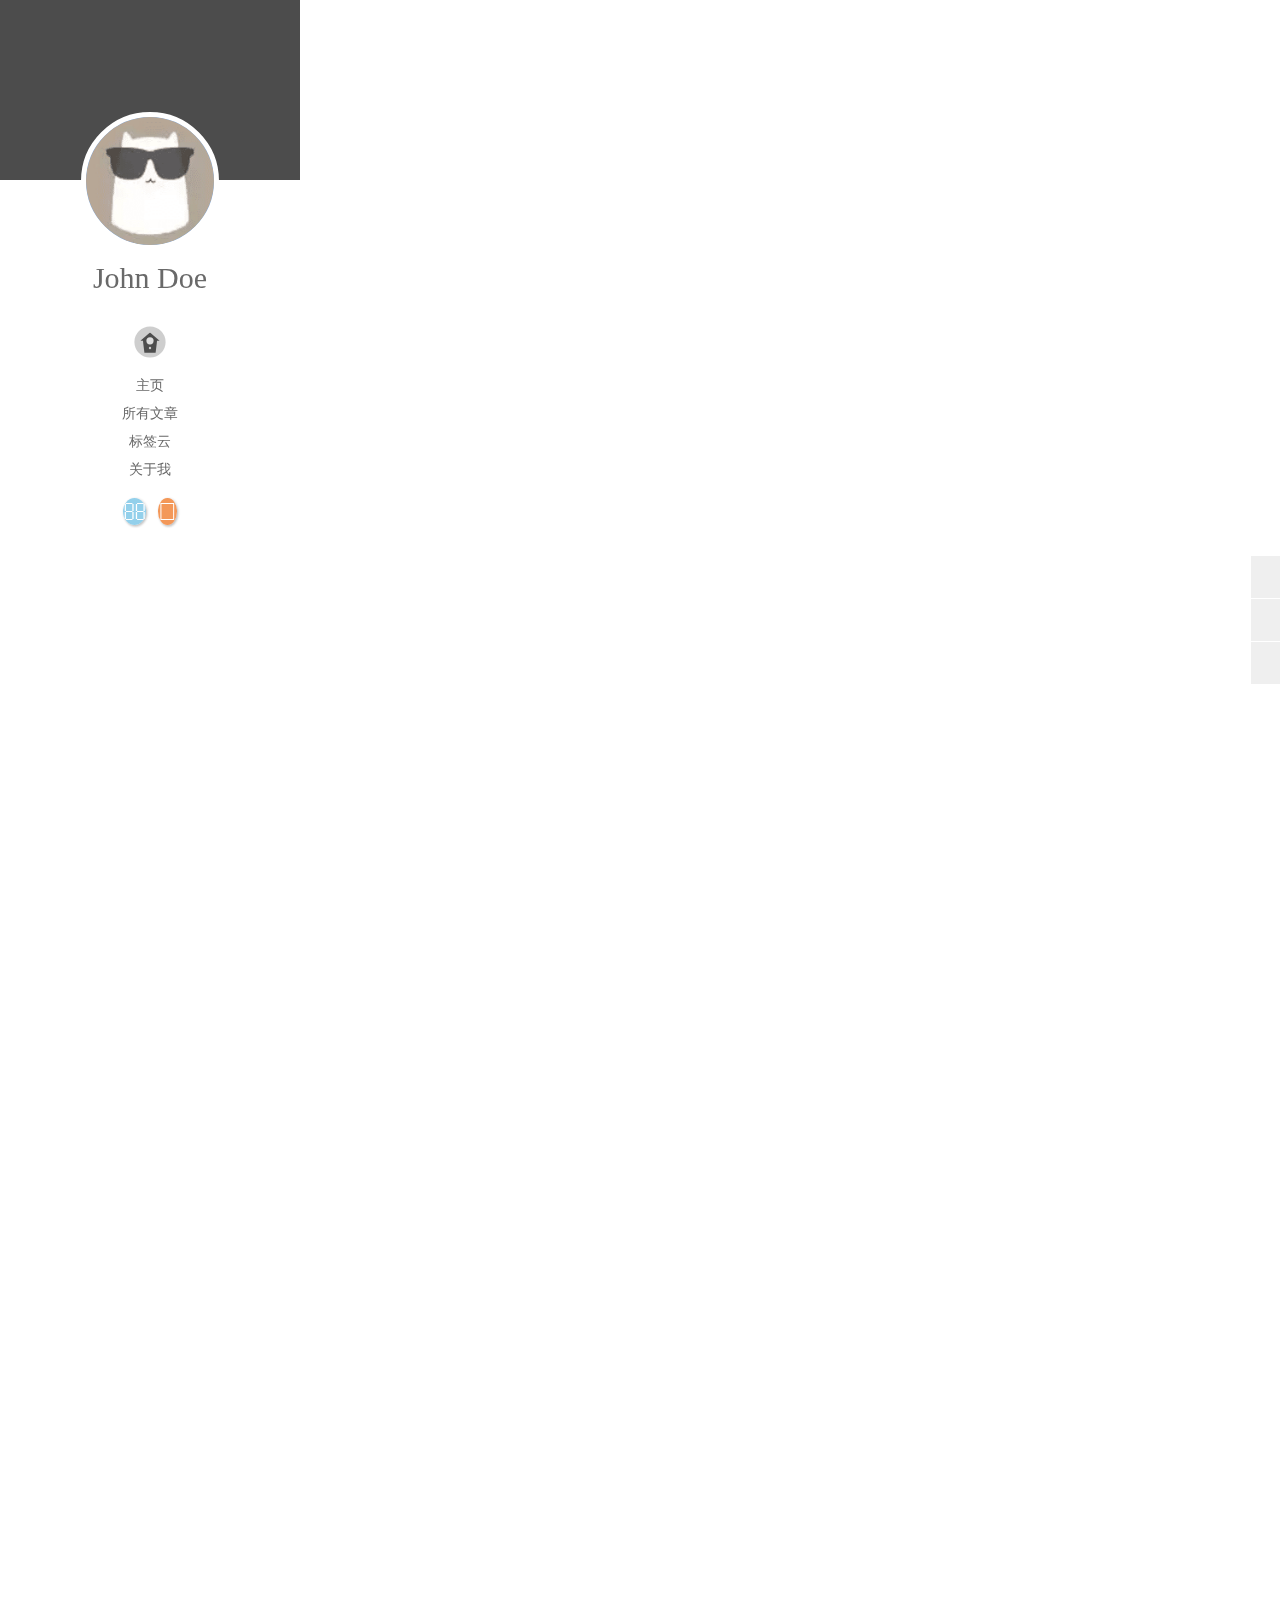
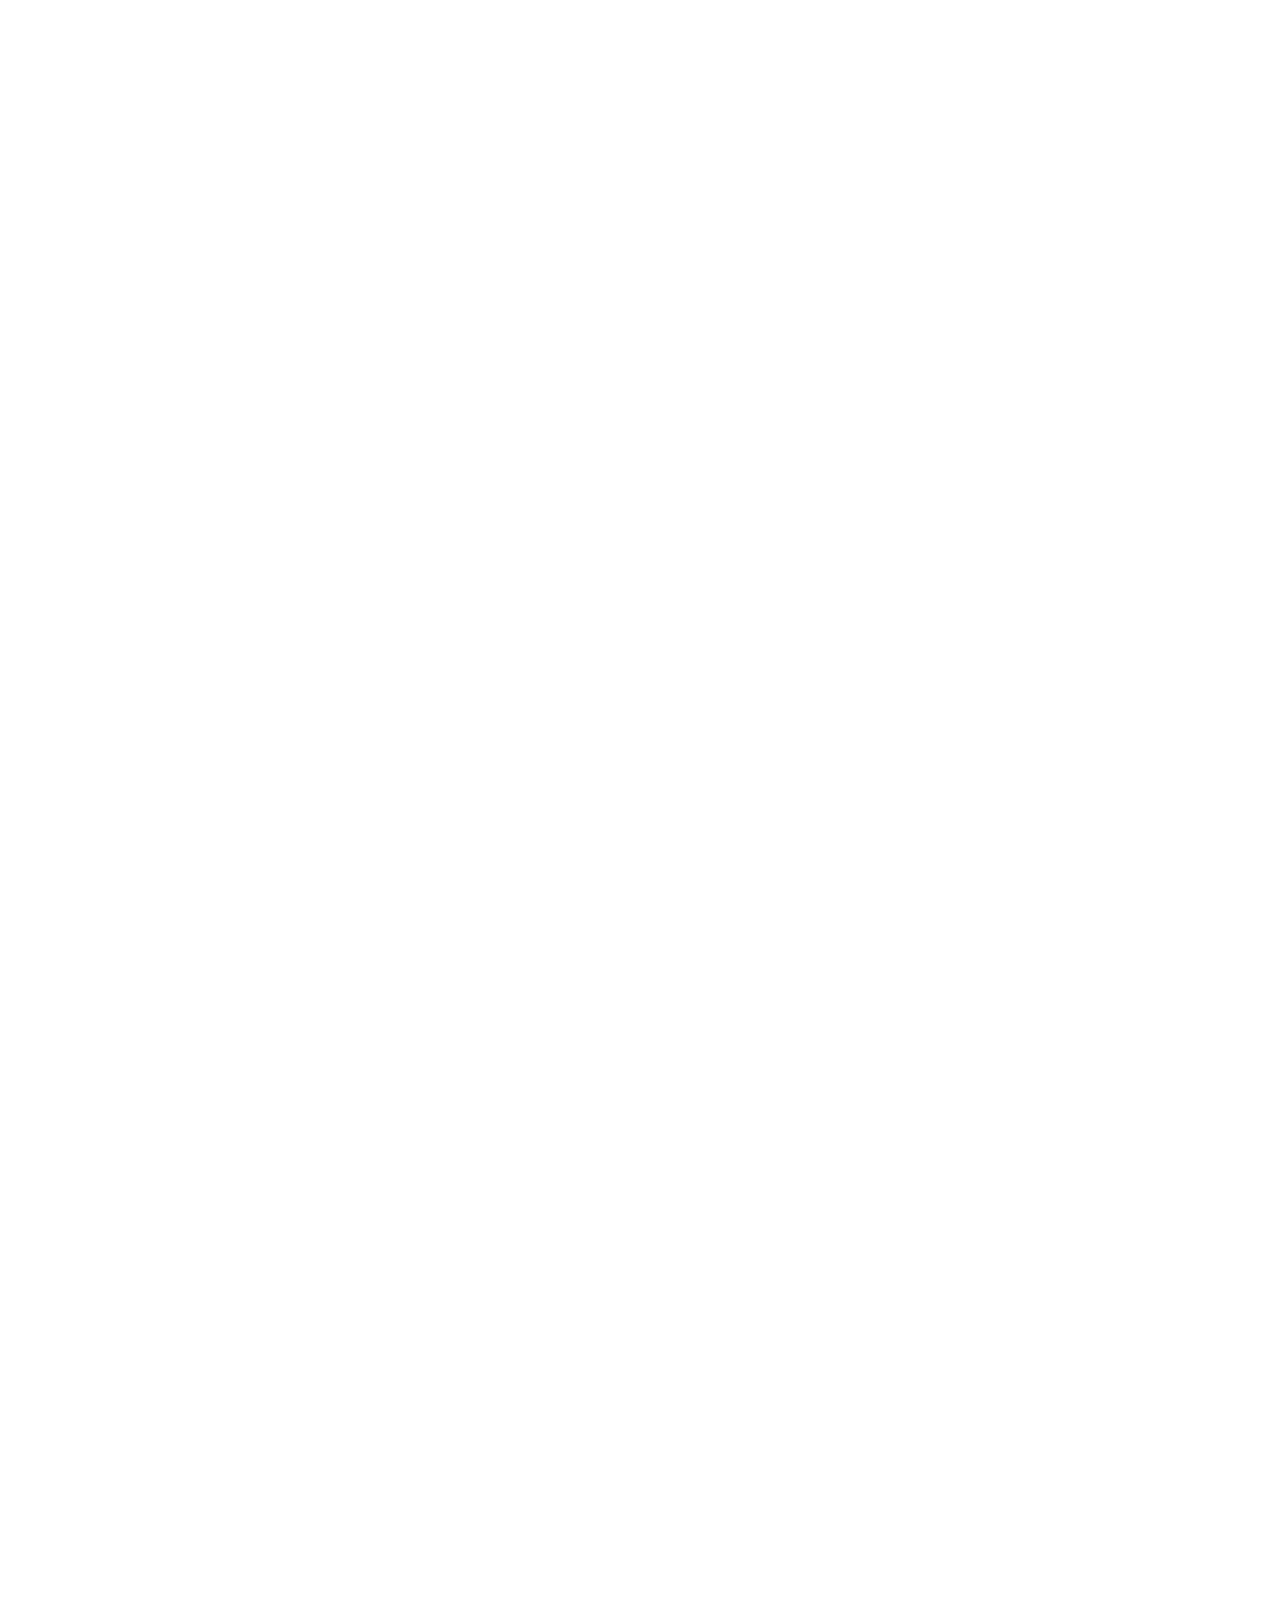
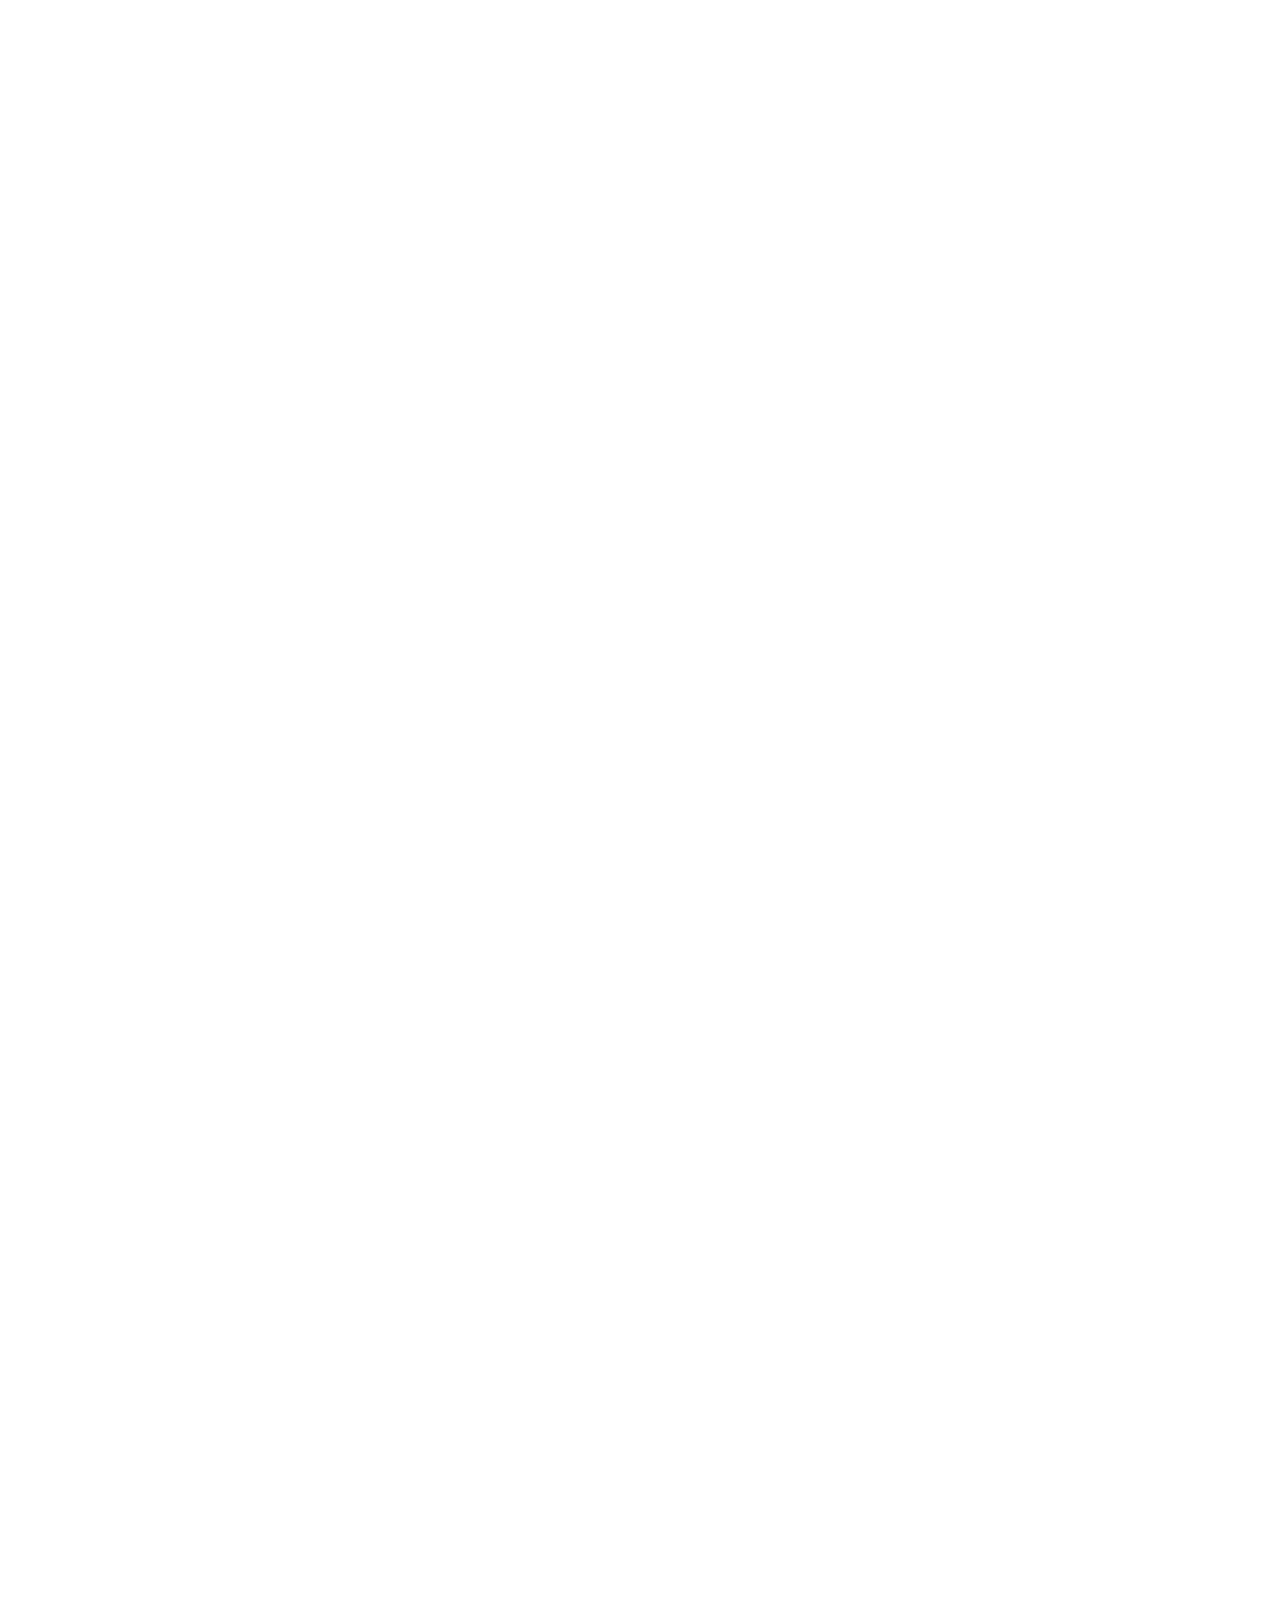
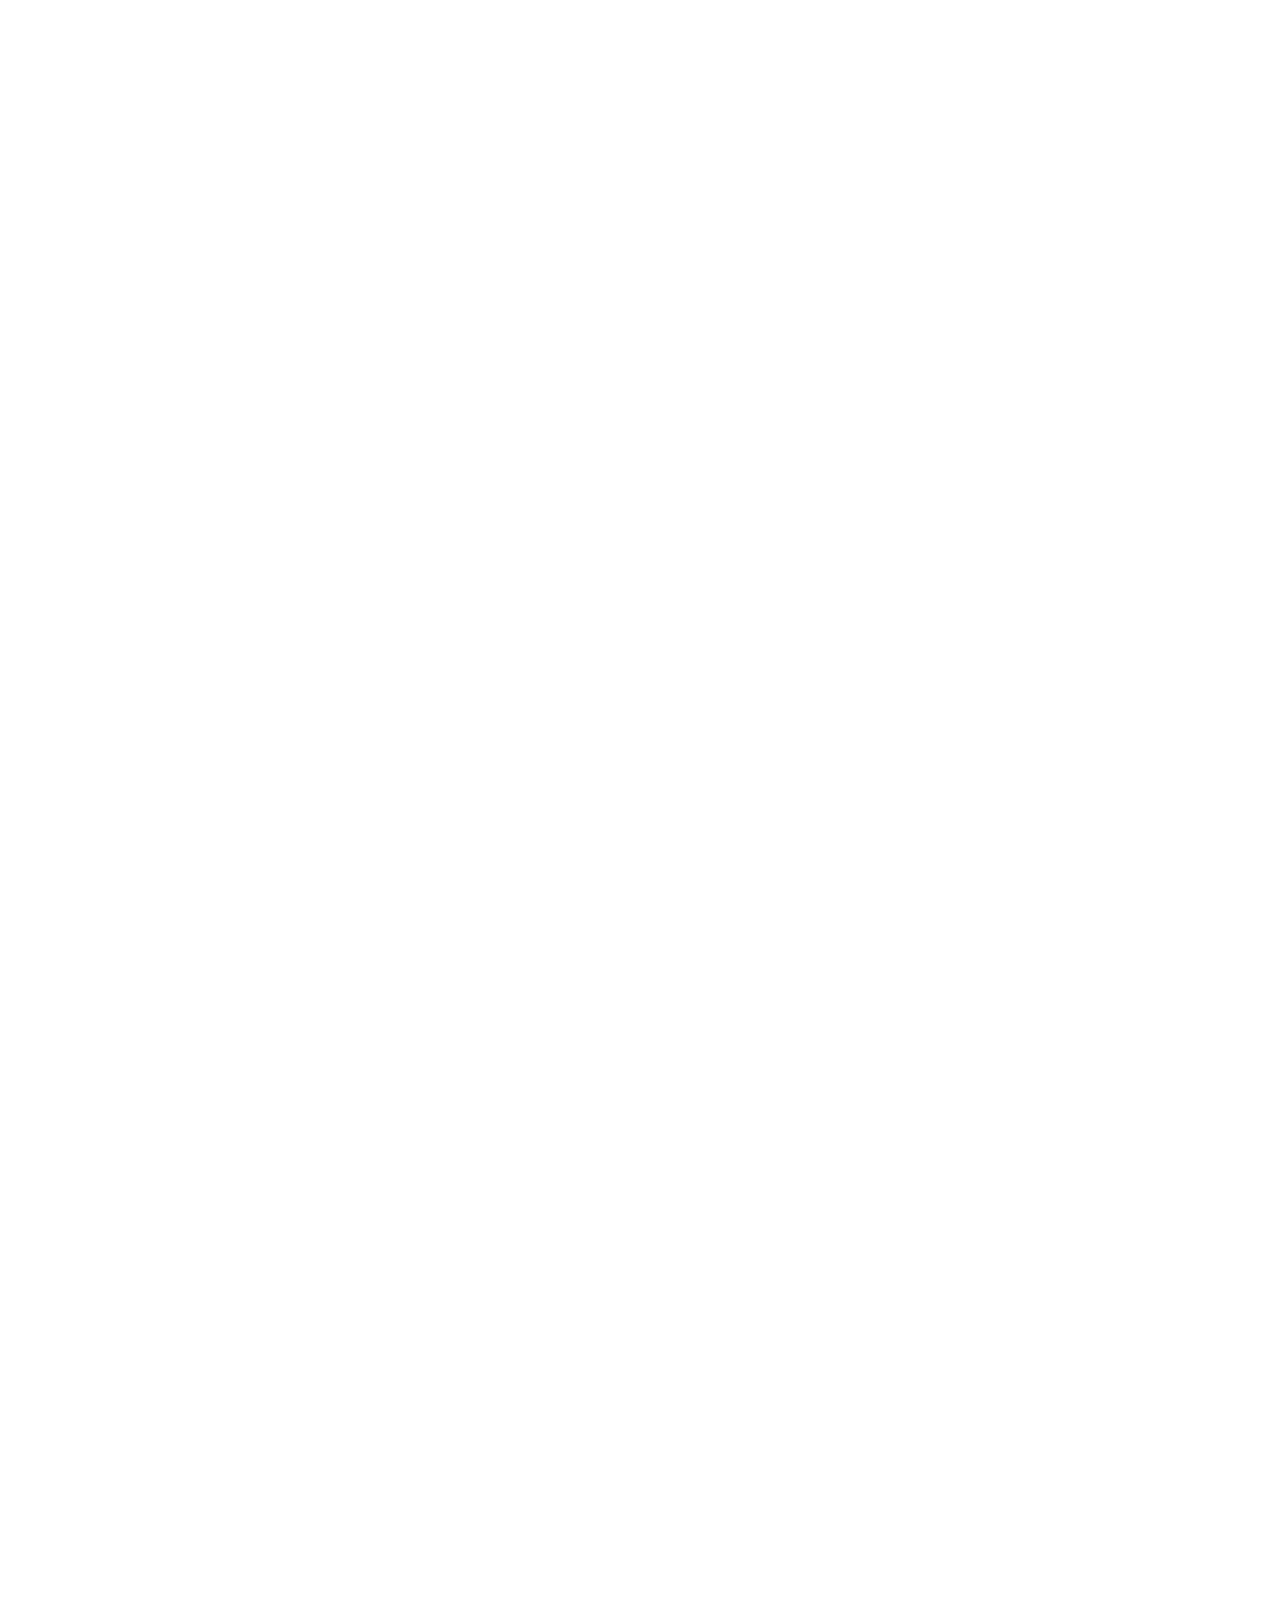
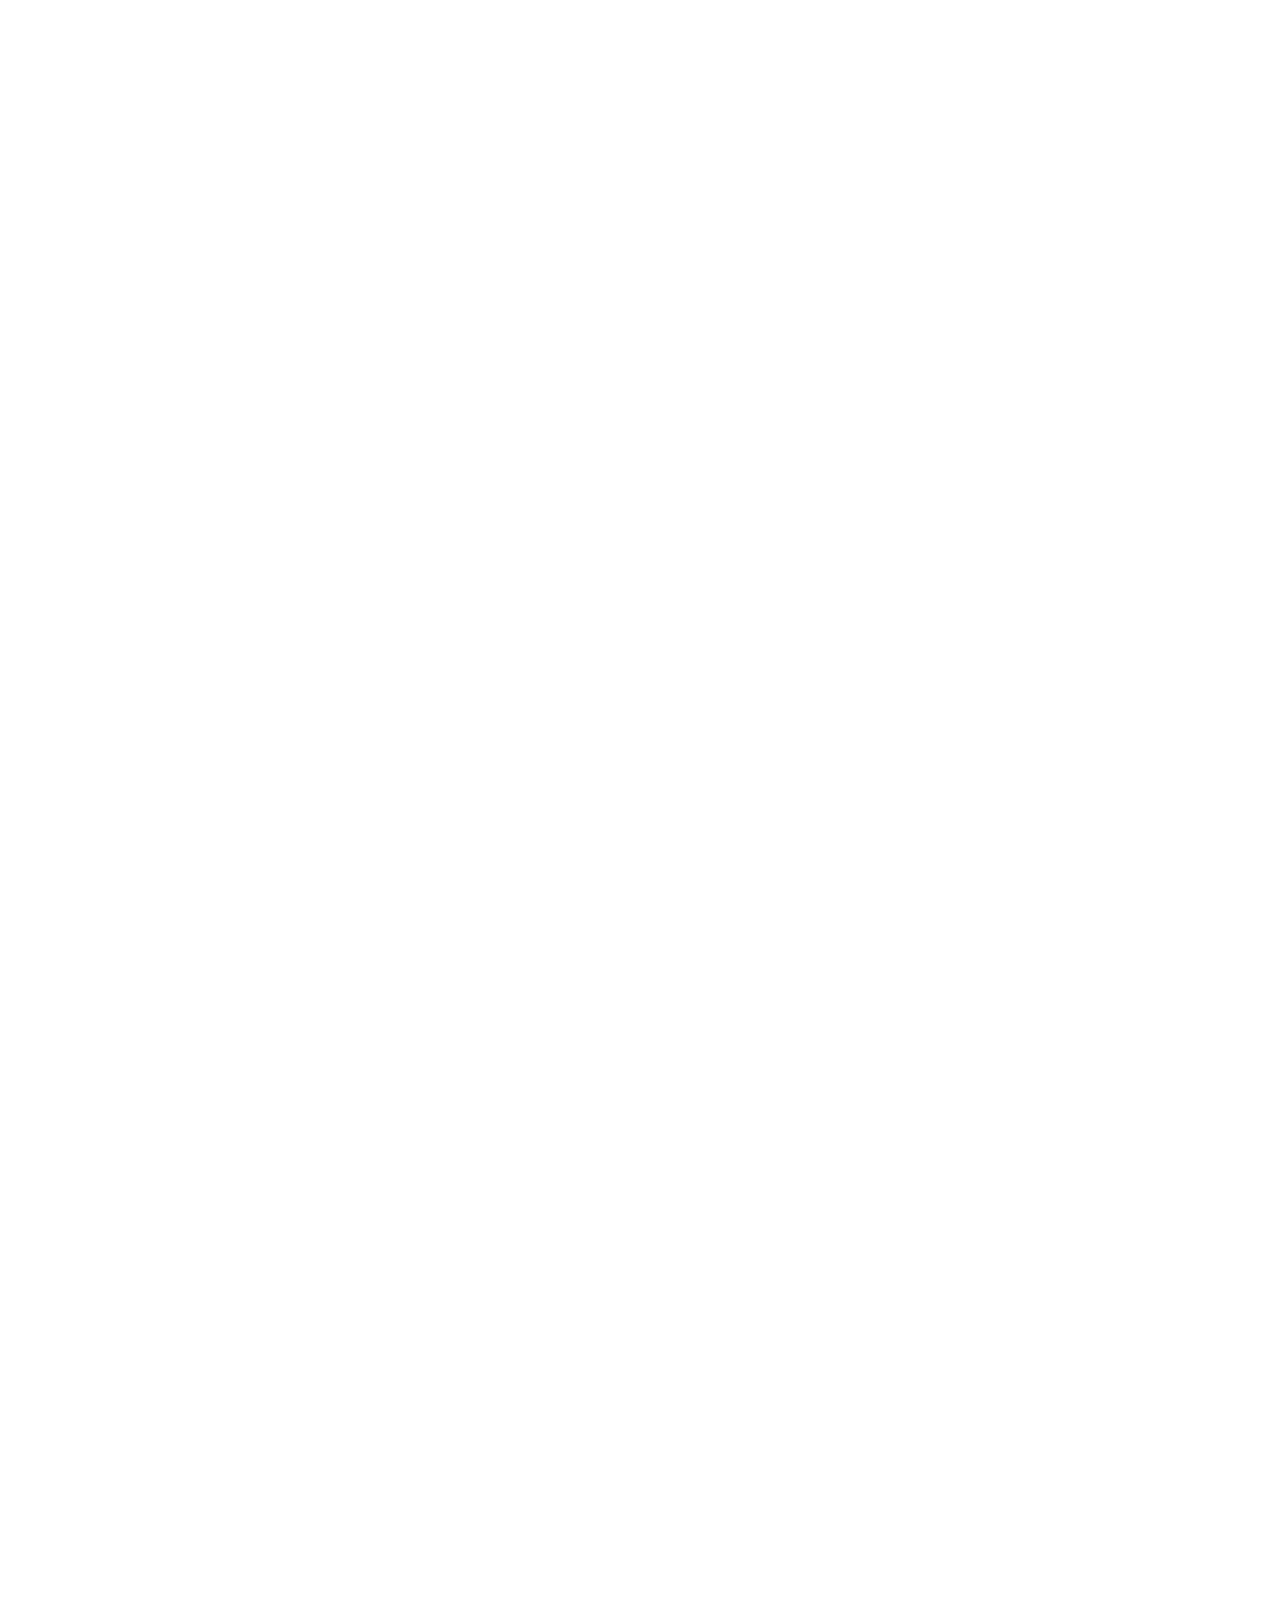
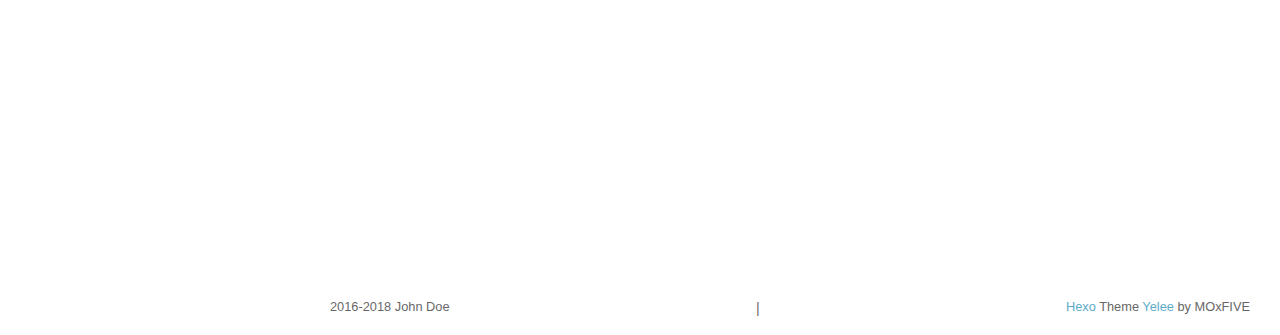
==== commit b78ee065: "Site updated: 2018-12-03 19:53:02" ====
--- a/index.html
+++ b/index.html
@@ -260,11 +260,11 @@
 </nav>
       <div class="body-wrap">
   
-    <article id="post-微信开发" class="article article-type-post" itemscope="" itemprop="blogPost">
+    <article id="post-hi" class="article article-type-post" itemscope="" itemprop="blogPost">
   
     <div class="article-meta">
-      <a href="/2018/12/01/微信开发/" class="article-date">
-      <time datetime="2018-12-01T12:43:55.070Z" itemprop="datePublished">2018-12-01</time>
+      <a href="/2018/12/01/hi/" class="article-date">
+      <time datetime="2018-12-01T11:58:25.000Z" itemprop="datePublished">2018-12-01</time>
 </a>
 
 
@@ -274,12 +274,22 @@
     
       <input type="hidden" class="isFancy">
     
+    
+      <header class="article-header">
+        
+  
+    <h1 itemprop="name">
+      <a class="article-title" href="/2018/12/01/hi/">hi</a>
+    </h1>
+  
+
+      </header>
+      
     
     <div class="article-entry" itemprop="articleBody">
       
           
-        <figure class="highlight plain"><table><tr><td class="gutter"><pre><span class="line">1</span><br><span class="line">2</span><br><span class="line">3</span><br></pre></td><td class="code"><pre><span class="line">title: 微信开发</span><br><span class="line">date: 2018-12-01 19:58:25</span><br><span class="line">tags:</span><br></pre></td></tr></table></figure>
-<h3 id="接收普通消息"><a href="#接收普通消息" class="headerlink" title="接收普通消息"></a>接收普通消息</h3><p><strong>==案例：==</strong>实现将接收到的普通消息录入到数据库中。</p>
+        <h3 id="接收普通消息"><a href="#接收普通消息" class="headerlink" title="接收普通消息"></a>接收普通消息</h3><p><strong>==案例：==</strong>实现将接收到的普通消息录入到数据库中。</p>
 <ol>
 <li><p>在mysql中创建db8.tb1数据表：</p>
 <figure class="highlight plain"><table><tr><td class="gutter"><pre><span class="line">1</span><br><span class="line">2</span><br><span class="line">3</span><br><span class="line">4</span><br><span class="line">5</span><br><span class="line">6</span><br><span class="line">7</span><br><span class="line">8</span><br></pre></td><td class="code"><pre><span class="line">create database db8;</span><br><span class="line"></span><br><span class="line">create table tb1(</span><br><span class="line">id int unsigned primary key auto_increment,</span><br><span class="line">openid varchar(100) not null default &apos;&apos; comment &apos;用户唯一标识openid&apos;,</span><br><span class="line">content varchar(255) not null default &apos;&apos; comment &apos;用户发送给平台的内容&apos;,</span><br><span class="line">post_date int unsigned not null default 0 comment &apos;用户发送时间&apos;</span><br><span class="line">)engine=MyISAM charset=utf8;</span><br></pre></td></tr></table></figure>
@@ -287,44 +297,44 @@
 </ol>
 <ol start="2">
 <li><p>将day1/code/wx.php获得的信息通过PDO录入到数据库tb1表中：</p>
-<p><img src="img/58.png" alt="1543326106223"></p>
+<p><img src="G:/blog/source/_posts/img/58.png" alt="1543326106223"></p>
 </li>
 <li><p>测试用户发送消息后的效果：</p>
-<p><img src="img/59" alt="1543326318097"></p>
+<p><img src="G:/blog/source/_posts/img/59" alt="1543326318097"></p>
 <p>查看数据表：</p>
-<p><img src="img/60" alt="1543326318097"></p>
+<p><img src="G:/blog/source/_posts/img/60" alt="1543326318097"></p>
 </li>
 </ol>
 <h2 id="1-接入文件程序调整"><a href="#1-接入文件程序调整" class="headerlink" title="1. 接入文件程序调整"></a>1. 接入文件程序调整</h2><h3 id="构建自动判断接入程序"><a href="#构建自动判断接入程序" class="headerlink" title="构建自动判断接入程序"></a>构建自动判断接入程序</h3><ol>
 <li><p>首先在day2/code/a1.php中构建如下代码：</p>
-<p><img src="img/12" alt="1543632248344"></p>
+<p><img src="G:/blog/source/_posts/img/12" alt="1543632248344"></p>
 </li>
 <li><p>然后将微信后台的token值调整为a1.php中指定的token值，</p>
 <p>服务器配置：</p>
-<p><img src="img/13" alt="1543632306822"></p>
+<p><img src="G:/blog/source/_posts/img/13" alt="1543632306822"></p>
 <p>测试号管理：</p>
-<p><img src="img/14" alt="1543632353219"></p>
+<p><img src="G:/blog/source/_posts/img/14" alt="1543632353219"></p>
 </li>
 <li><p>然后在订阅号中进行测试：</p>
-<p><img src="img/15" alt="1543632384926"></p>
+<p><img src="G:/blog/source/_posts/img/15" alt="1543632384926"></p>
 <p>最终的效果为，我们没有手动切换方法，但是订阅号中也完成了自动回复。</p>
 </li>
 </ol>
 <h3 id="形成报文日志文件"><a href="#形成报文日志文件" class="headerlink" title="形成报文日志文件"></a>形成报文日志文件</h3><ol>
 <li><p>在day2/code/a1.php中构建一个新的方法record，负责记录报文信息：</p>
-<p><img src="img/16" alt="1543633264241"></p>
+<p><img src="G:/blog/source/_posts/img/16" alt="1543633264241"></p>
 </li>
 <li><p>然后在responseMsg方法中接收报文和回复报文的地方，调用record方法记录报文信息：</p>
 <p>接收之后记录：</p>
-<p><img src="img/17" alt="1543633314078"></p>
+<p><img src="G:/blog/source/_posts/img/17" alt="1543633314078"></p>
 <p>回复之前记录：</p>
-<p><img src="img/18" alt="1543633347132"></p>
+<p><img src="G:/blog/source/_posts/img/18" alt="1543633347132"></p>
 </li>
 <li><p>最终效果为：</p>
 <p>在订阅号中发送一条信息：</p>
-<p><img src="img/19" alt="1543633369365"></p>
+<p><img src="G:/blog/source/_posts/img/19" alt="1543633369365"></p>
 <p>观察日志文件：</p>
-<p><img src="img/20" alt="1543633393931"></p>
+<p><img src="G:/blog/source/_posts/img/20" alt="1543633393931"></p>
 <p>说明功能制作OK。</p>
 </li>
 </ol>
@@ -340,66 +350,66 @@
 <p>首先我们需要弄明白两个问题，在公众号的使用中存在两方，一个是使用方，即用户；一个是管理方，即我们程序开发者；我们管理方想要通过程序来管理使用方，就必须要知道使用方的意图。我们知道，使用方是可以输入内容发送给公众号的，那么，管理方就可以通过接收使用方发送的信息内容，并分析判断其意图来回复使用方。</p>
 <p>在开发者技术文档中，已经明确的写出了接收与回复相关的文档内容：</p>
 <p>1）接收消息（明确给出了使用方发送给管理方的消息是什么格式，有哪些内容）</p>
-<p><img src="img/1" alt="1543461574993"></p>
+<p><img src="G:/blog/source/_posts/img/1" alt="1543461574993"></p>
 <p>2）回复消息（明确规定了管理方如果要回复使用方，应该以什么样的格式和包含哪些内容进行回复）</p>
-<p><img src="img/2" alt="1543461685338"></p>
+<p><img src="G:/blog/source/_posts/img/2" alt="1543461685338"></p>
 <h3 id="2-1-根据接收的文本信息回复文本信息"><a href="#2-1-根据接收的文本信息回复文本信息" class="headerlink" title="2.1 根据接收的文本信息回复文本信息"></a>2.1 根据接收的文本信息回复文本信息</h3><ol>
 <li><p>在day2/code/a1.php中创建一个方法responseText，实现返回文本信息，</p>
-<p><img src="img/33" alt="1543653066199"></p>
+<p><img src="G:/blog/source/_posts/img/33" alt="1543653066199"></p>
 </li>
 <li><p>然后在responseMsg方法中调用回复文本消息的方法，</p>
-<p><img src="img/34" alt="1543653183969"></p>
+<p><img src="G:/blog/source/_posts/img/34" alt="1543653183969"></p>
 </li>
 <li><p>测试效果：</p>
-<p><img src="img/35" alt="1543653204870"></p>
+<p><img src="G:/blog/source/_posts/img/35" alt="1543653204870"></p>
 </li>
 </ol>
 <h3 id="2-2-根据接收的图片信息原样回复图片信息"><a href="#2-2-根据接收的图片信息原样回复图片信息" class="headerlink" title="2.2 根据接收的图片信息原样回复图片信息"></a>2.2 根据接收的图片信息原样回复图片信息</h3><ol>
 <li><p>在day2/code/a1.php中创建一个方法responseImg，实现返回图片报文信息，</p>
-<p><img src="img/21" alt="1543636648566"></p>
+<p><img src="G:/blog/source/_posts/img/21" alt="1543636648566"></p>
 </li>
 <li><p>然后在responseMsg方法中调用回复图片消息的方法，</p>
-<p><img src="img/22" alt="1543636689564"></p>
+<p><img src="G:/blog/source/_posts/img/22" alt="1543636689564"></p>
 </li>
 <li><p>测试效果：</p>
 </li>
 </ol>
 <h3 id="2-3-根据接收的文本信息回复音乐"><a href="#2-3-根据接收的文本信息回复音乐" class="headerlink" title="2.3 根据接收的文本信息回复音乐"></a>2.3 根据接收的文本信息回复音乐</h3><ol>
 <li><p>首先在day2/code/a1.php中创建一个名为responseMusic方法，负责构建音乐的回复报文，</p>
-<p><img src="img/23" alt="1543646735610"></p>
+<p><img src="G:/blog/source/_posts/img/23" alt="1543646735610"></p>
 </li>
 <li><p>然后在responseMsg中增加判断，当用户发送包含”音乐-“的文本内容时，回复其音乐，</p>
-<p><img src="img/24" alt="1543646799525"></p>
+<p><img src="G:/blog/source/_posts/img/24" alt="1543646799525"></p>
 </li>
 <li><p>测试使用效果：</p>
-<p><img src="img/25" alt="1543646817852"></p>
+<p><img src="G:/blog/source/_posts/img/25" alt="1543646817852"></p>
 </li>
 </ol>
 <h3 id="2-4-根据接收的语音信息原样回复语音"><a href="#2-4-根据接收的语音信息原样回复语音" class="headerlink" title="2.4 根据接收的语音信息原样回复语音"></a>2.4 根据接收的语音信息原样回复语音</h3><ol>
 <li><p>首先在day2/code/a1.php中创建一个名为responseVoice方法，负责构建语音的回复报文，</p>
-<p><img src="img/26" alt="1543652805934"></p>
+<p><img src="G:/blog/source/_posts/img/26" alt="1543652805934"></p>
 </li>
 <li><p>然后在responseMsg中增加判断，当用户发送语音内容时，原样回复其语音，</p>
-<p><img src="img/27" alt="1543652853763"></p>
+<p><img src="G:/blog/source/_posts/img/27" alt="1543652853763"></p>
 </li>
 <li><p>测试使用效果：</p>
-<p><img src="img/28" alt="1543652875018"></p>
+<p><img src="G:/blog/source/_posts/img/28" alt="1543652875018"></p>
 </li>
 </ol>
 <h3 id="2-5-根据接收的地图定位回复位置的地址坐标信息"><a href="#2-5-根据接收的地图定位回复位置的地址坐标信息" class="headerlink" title="2.5 根据接收的地图定位回复位置的地址坐标信息"></a>2.5 根据接收的地图定位回复位置的地址坐标信息</h3><ol>
 <li><p>在day2/code/a1.php的responseMsg方法中构建回复地址坐标的文本信息内容，</p>
-<p><img src="img/29" alt="1543652936993"></p>
+<p><img src="G:/blog/source/_posts/img/29" alt="1543652936993"></p>
 </li>
 <li><p>测试使用效果：</p>
-<p><img src="img/30" alt="1543652955427"></p>
+<p><img src="G:/blog/source/_posts/img/30" alt="1543652955427"></p>
 </li>
 </ol>
 <h3 id="2-6-根据接收的分享链接内容回复链接信息"><a href="#2-6-根据接收的分享链接内容回复链接信息" class="headerlink" title="2.6 根据接收的分享链接内容回复链接信息"></a>2.6 根据接收的分享链接内容回复链接信息</h3><ol>
 <li><p>在day2/code/a1.php的responseMsg方法中构建回复链接地址的文本信息内容，</p>
-<p><img src="img/31" alt="1543652995166"></p>
+<p><img src="G:/blog/source/_posts/img/31" alt="1543652995166"></p>
 </li>
 <li><p>测试效果：</p>
-<p><img src="img/32" alt="1543653012490"></p>
+<p><img src="G:/blog/source/_posts/img/32" alt="1543653012490"></p>
 </li>
 </ol>
 <h2 id="3-接口调用凭据access-token"><a href="#3-接口调用凭据access-token" class="headerlink" title="3. 接口调用凭据access_token"></a>3. 接口调用凭据access_token</h2><p>access_token是公众号的全局唯一接口调用凭据，公众号调用各接口时都需使用access_token。开发者需要进行妥善保存。access_token的存储至少要保留512个字符空间。access_token的==有效期目前为2个小时==，需定时刷新，重复获取将导致上次获取的access_token失效。 </p>
@@ -411,22 +421,22 @@
 <li><p>检查extension_dir指定的目录中是否存在curl扩展文件php_curl.dll，存在则继续往下做配置；</p>
 </li>
 <li><p>然后将php.ini中curl扩展配置项开启：</p>
-<p><img src="img/3" alt="1543580961194"></p>
+<p><img src="G:/blog/source/_posts/img/3" alt="1543580961194"></p>
 </li>
 <li><p>将php根目录下的如下四个文件复制一份，拷贝到指定的目录中：</p>
 <p>复制如下文件：</p>
-<p><img src="img/5" alt="1543581112186"></p>
-<p><img src="img/6" alt="1543581125286"></p>
-<p><img src="img/7" alt="1543581140872"></p>
-<p><img src="img/8" alt="1543581152117"></p>
+<p><img src="G:/blog/source/_posts/img/5" alt="1543581112186"></p>
+<p><img src="G:/blog/source/_posts/img/6" alt="1543581125286"></p>
+<p><img src="G:/blog/source/_posts/img/7" alt="1543581140872"></p>
+<p><img src="G:/blog/source/_posts/img/8" alt="1543581152117"></p>
 <p>粘贴到如下phpinfo信息所指定的目录中：</p>
-<p><img src="img/4" alt="1543581085509"></p>
+<p><img src="G:/blog/source/_posts/img/4" alt="1543581085509"></p>
 </li>
 <li><p>重启apache，</p>
-<p><img src="img/9" alt="1543581201310"></p>
+<p><img src="G:/blog/source/_posts/img/9" alt="1543581201310"></p>
 </li>
 <li><p>再次查看phpinfo信息：</p>
-<p><img src="img/10" alt="1543581227143"></p>
+<p><img src="G:/blog/source/_posts/img/10" alt="1543581227143"></p>
 <p>能够见到上图所示的curl扩展配置项，则说明curl扩展开启成功。</p>
 </li>
 </ol>
@@ -448,7 +458,7 @@
 </ol>
 <ol start="3">
 <li><p>测试使用效果：</p>
-<p><img src="img/36" alt="1543656866209"></p>
+<p><img src="G:/blog/source/_posts/img/36" alt="1543656866209"></p>
 </li>
 </ol>
 <h4 id="3-1-3-使用curl扩展模拟http的post请求"><a href="#3-1-3-使用curl扩展模拟http的post请求" class="headerlink" title="3.1.3 使用curl扩展模拟http的post请求"></a>3.1.3 使用curl扩展模拟http的post请求</h4><p>在实现get请求的基础上需要增加的设置项：</p>
@@ -464,8 +474,8 @@
 <p>==实现：==</p>
 <h3 id="3-2-获取接口调用凭据access-token"><a href="#3-2-获取接口调用凭据access-token" class="headerlink" title="3.2 获取接口调用凭据access_token"></a>3.2 获取接口调用凭据access_token</h3><h2 id="9-全天总结"><a href="#9-全天总结" class="headerlink" title="9. 全天总结"></a>9. 全天总结</h2><ol>
 <li><p>接收消息与被动回复；</p>
-<p><img src="img/37" alt="1543657173246"></p>
-<p><img src="img/38" alt="1543657235250"></p>
+<p><img src="G:/blog/source/_posts/img/37" alt="1543657173246"></p>
+<p><img src="G:/blog/source/_posts/img/38" alt="1543657235250"></p>
 </li>
 <li><p>什么是curl：就是一个PHP的扩展</p>
 </li>
@@ -474,62 +484,6 @@
 <li><p>access_token是什么 ：公众号调用各接口时都需的一个凭据</p>
 </li>
 </ol>
-
-      
-    </div>
-    
-    <div class="article-info article-info-index">
-      
-      
-
-      
-      
-      <div class="clearfix"></div>
-    </div>
-    
-  </div>
-  
-</article>
-
-
-
-
-
-
-
-
-
-  
-    <article id="post-hi" class="article article-type-post" itemscope="" itemprop="blogPost">
-  
-    <div class="article-meta">
-      <a href="/2018/12/01/hi/" class="article-date">
-      <time datetime="2018-12-01T11:58:25.000Z" itemprop="datePublished">2018-12-01</time>
-</a>
-
-
-    </div>
-  
-  <div class="article-inner">
-    
-      <input type="hidden" class="isFancy">
-    
-    
-      <header class="article-header">
-        
-  
-    <h1 itemprop="name">
-      <a class="article-title" href="/2018/12/01/hi/">hi</a>
-    </h1>
-  
-
-      </header>
-      
-    
-    <div class="article-entry" itemprop="articleBody">
-      
-          
-        <p>滴滴滴滴滴  666777</p>
 
       
     </div>
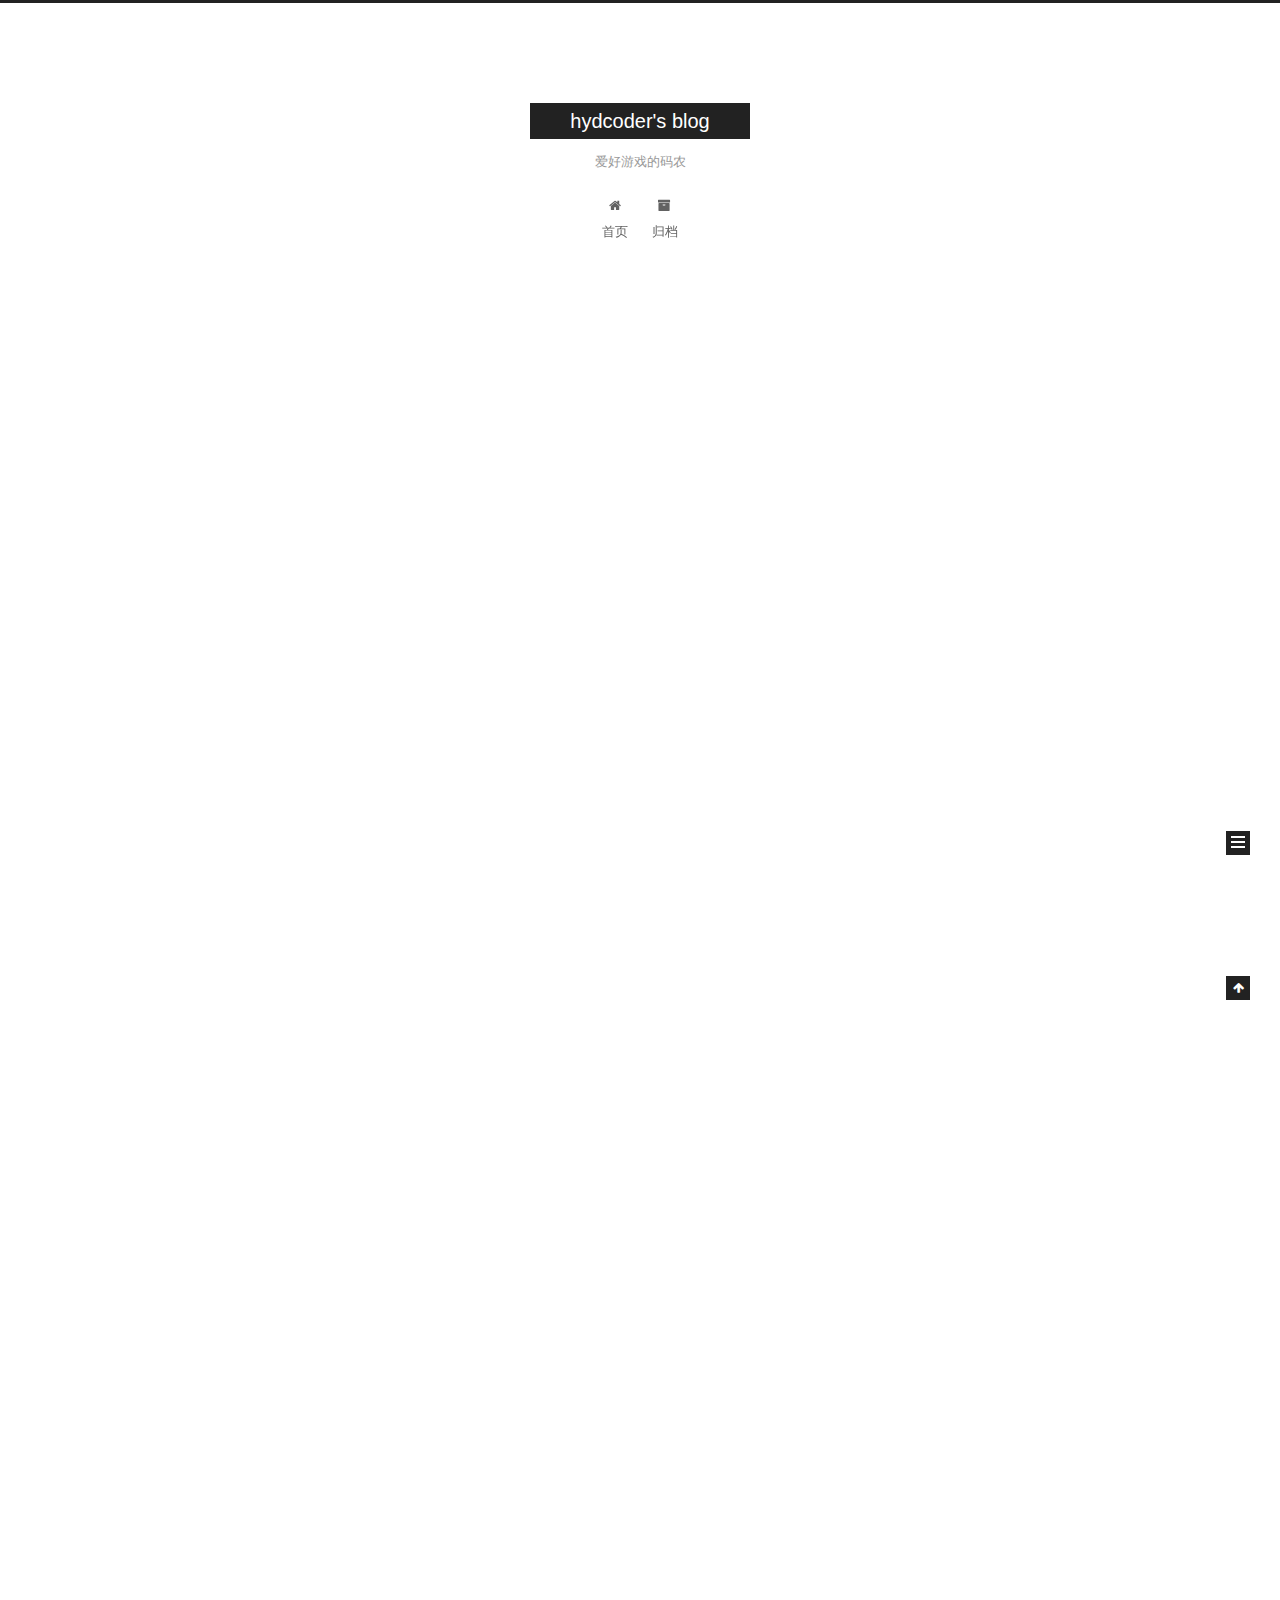
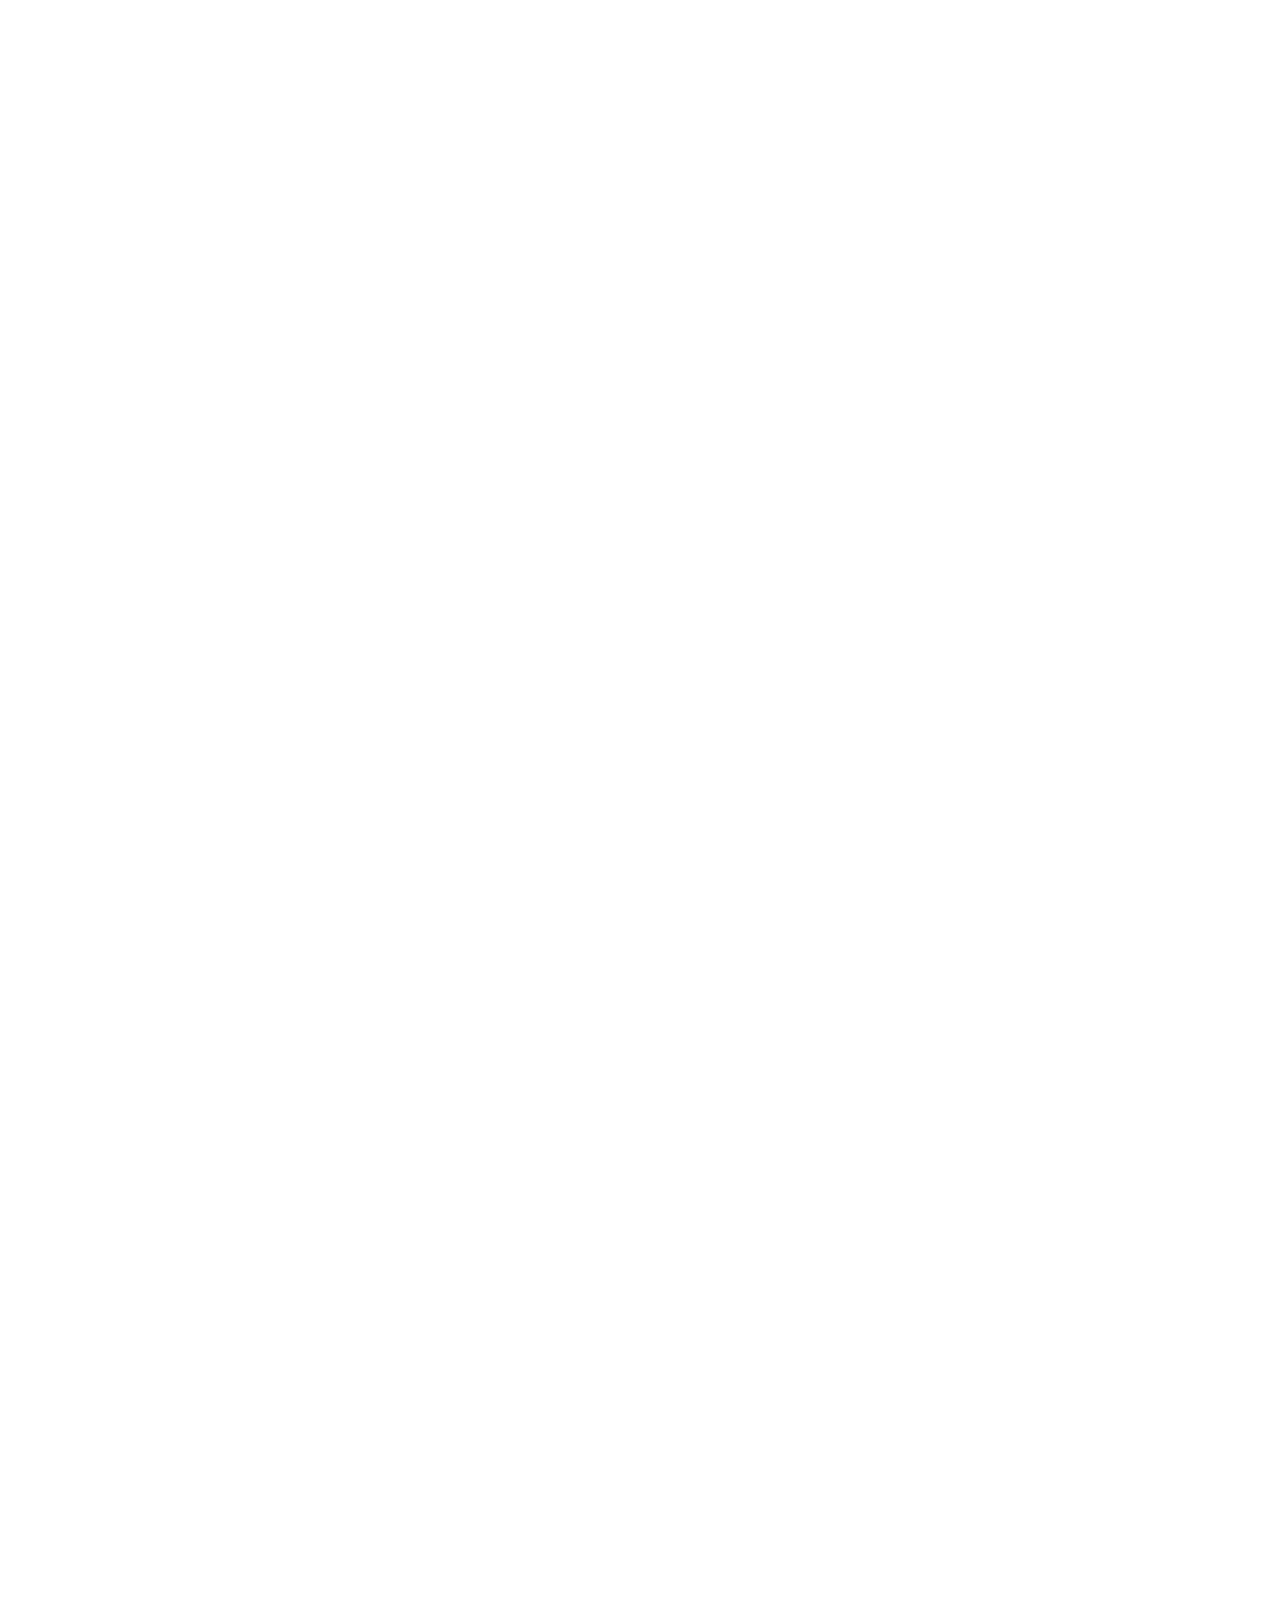
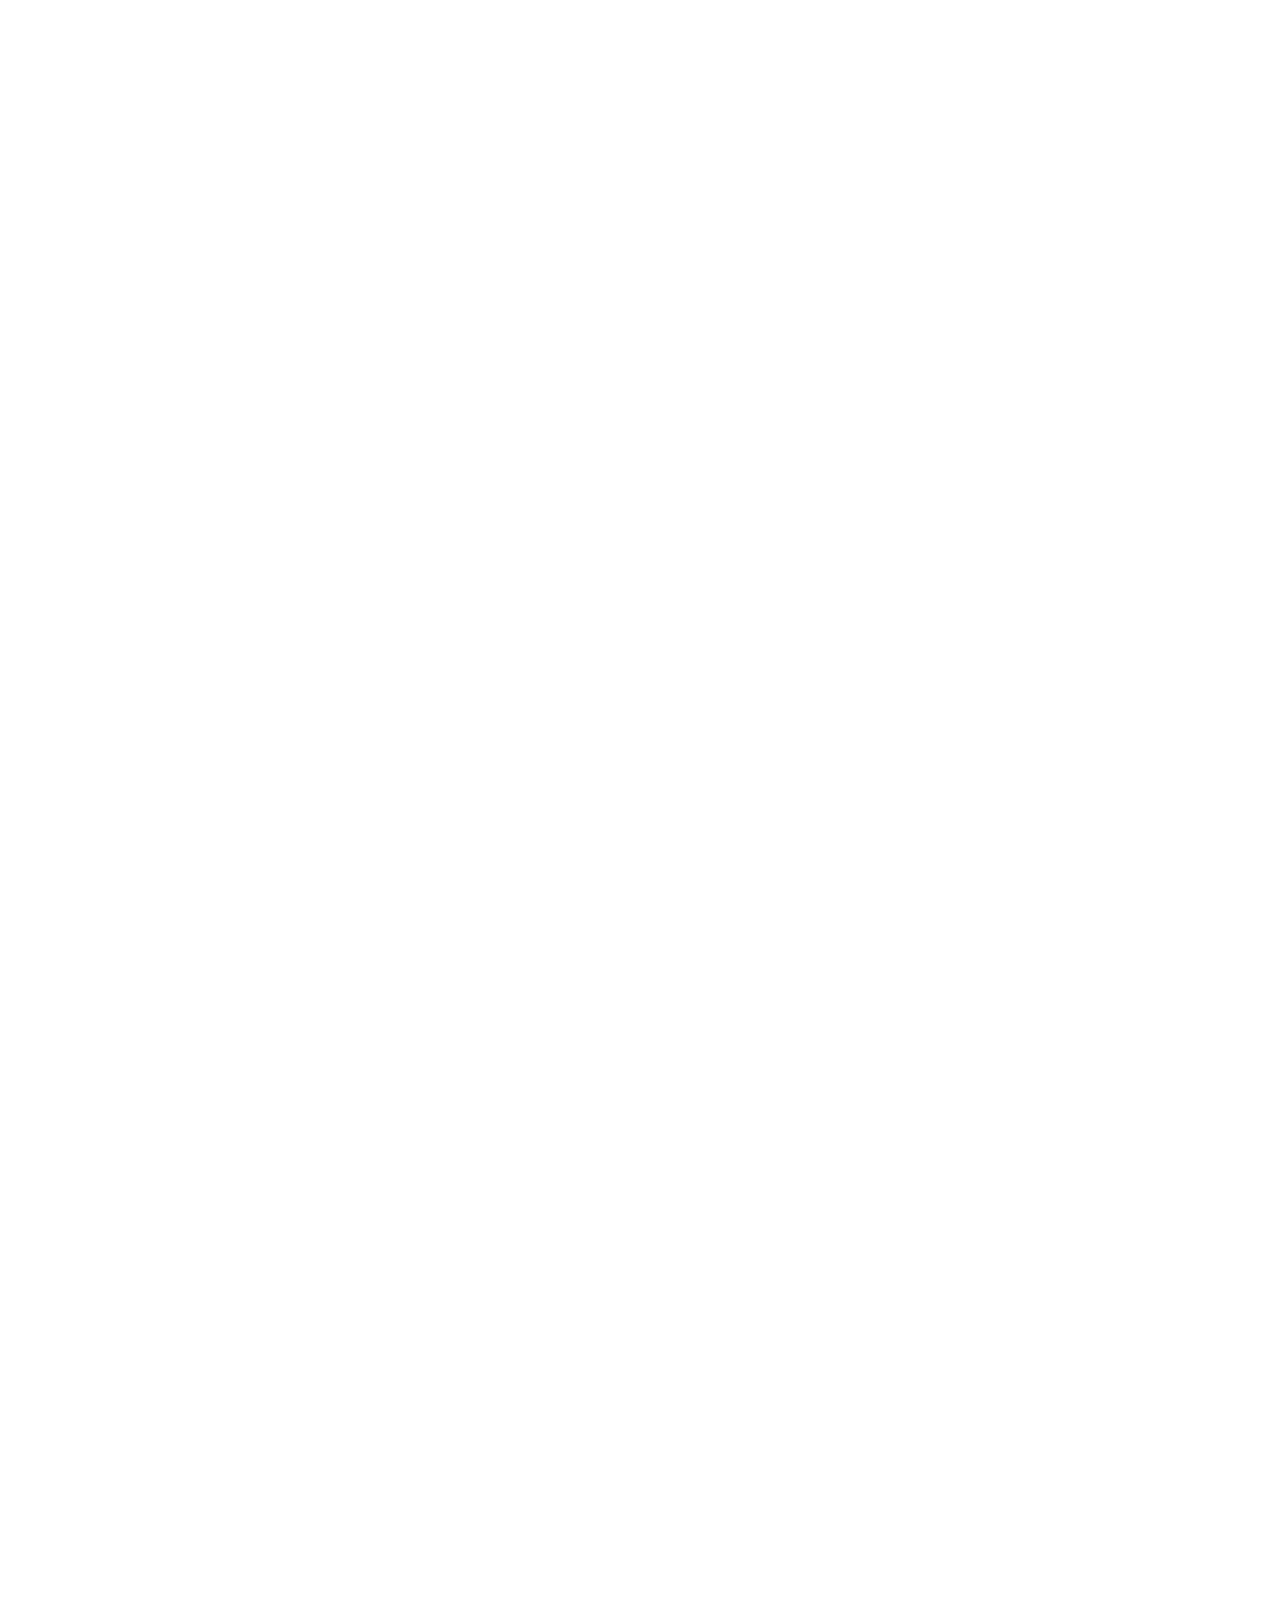
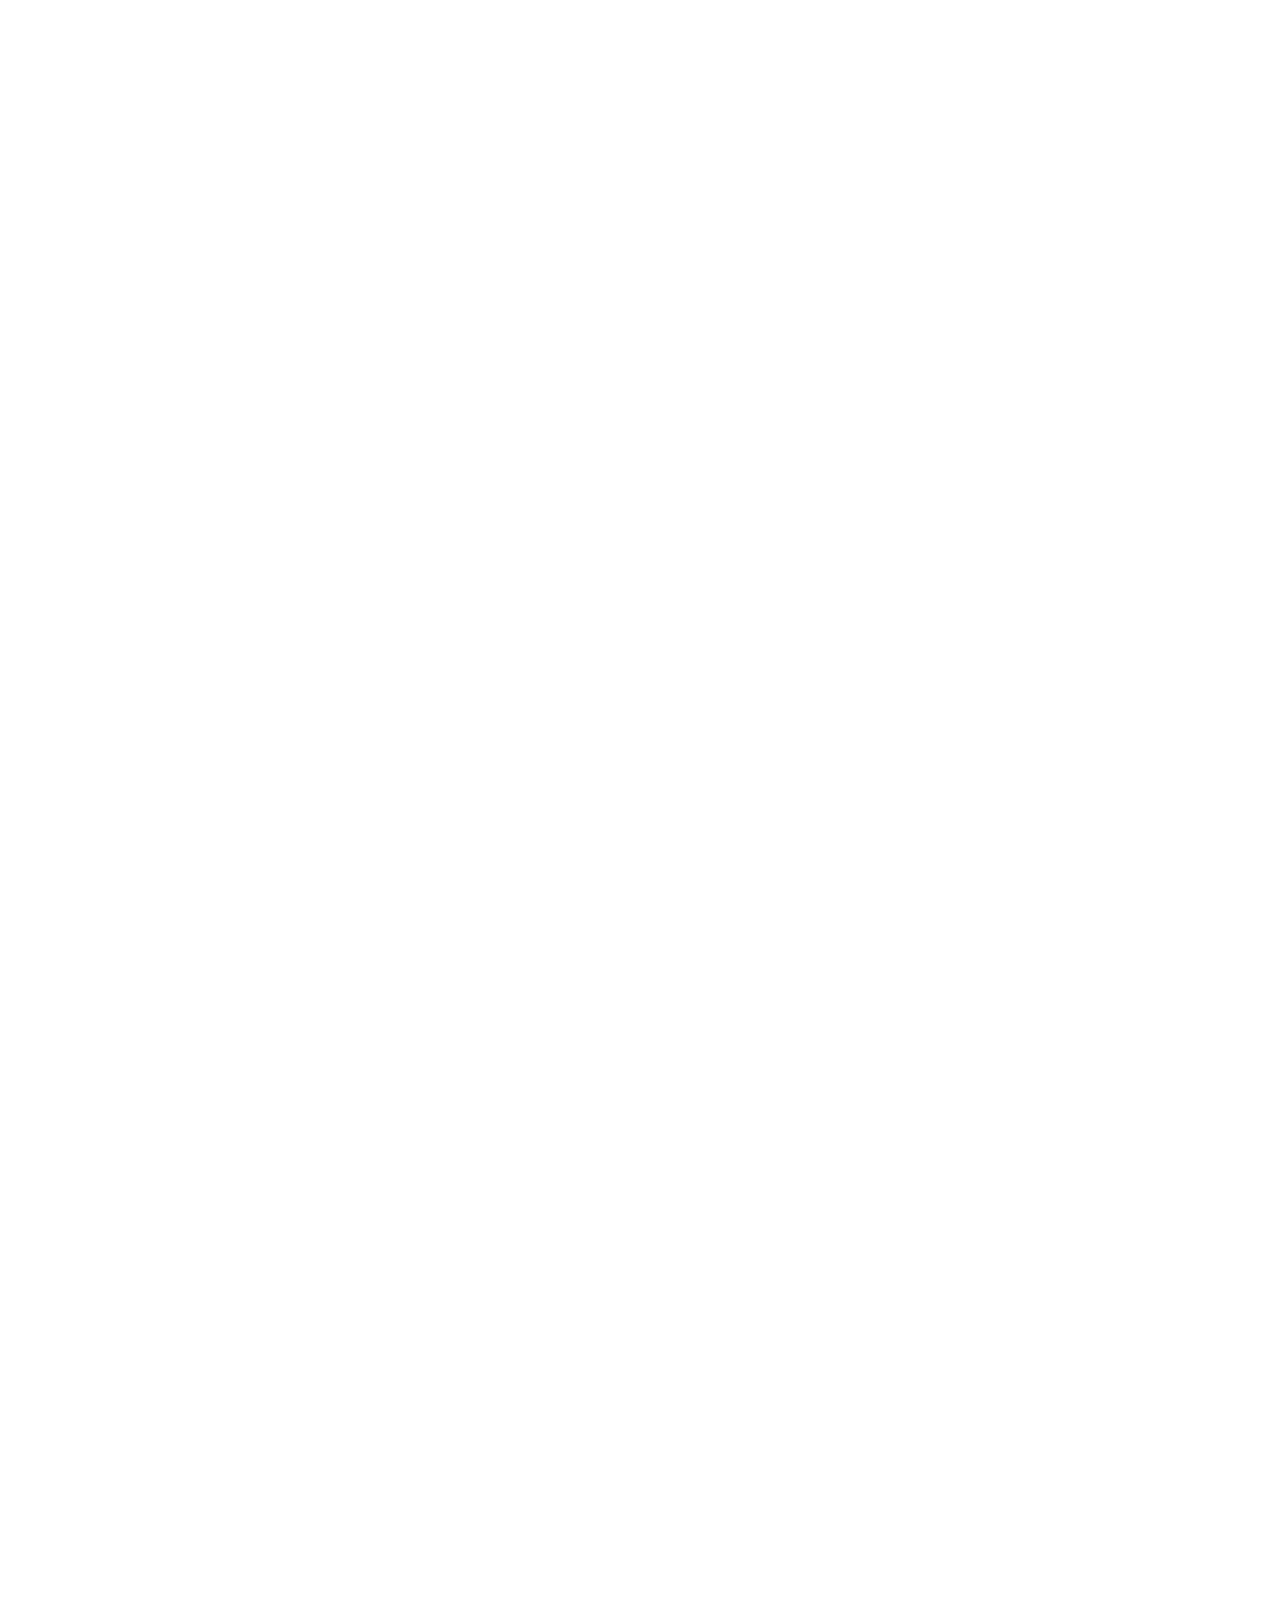
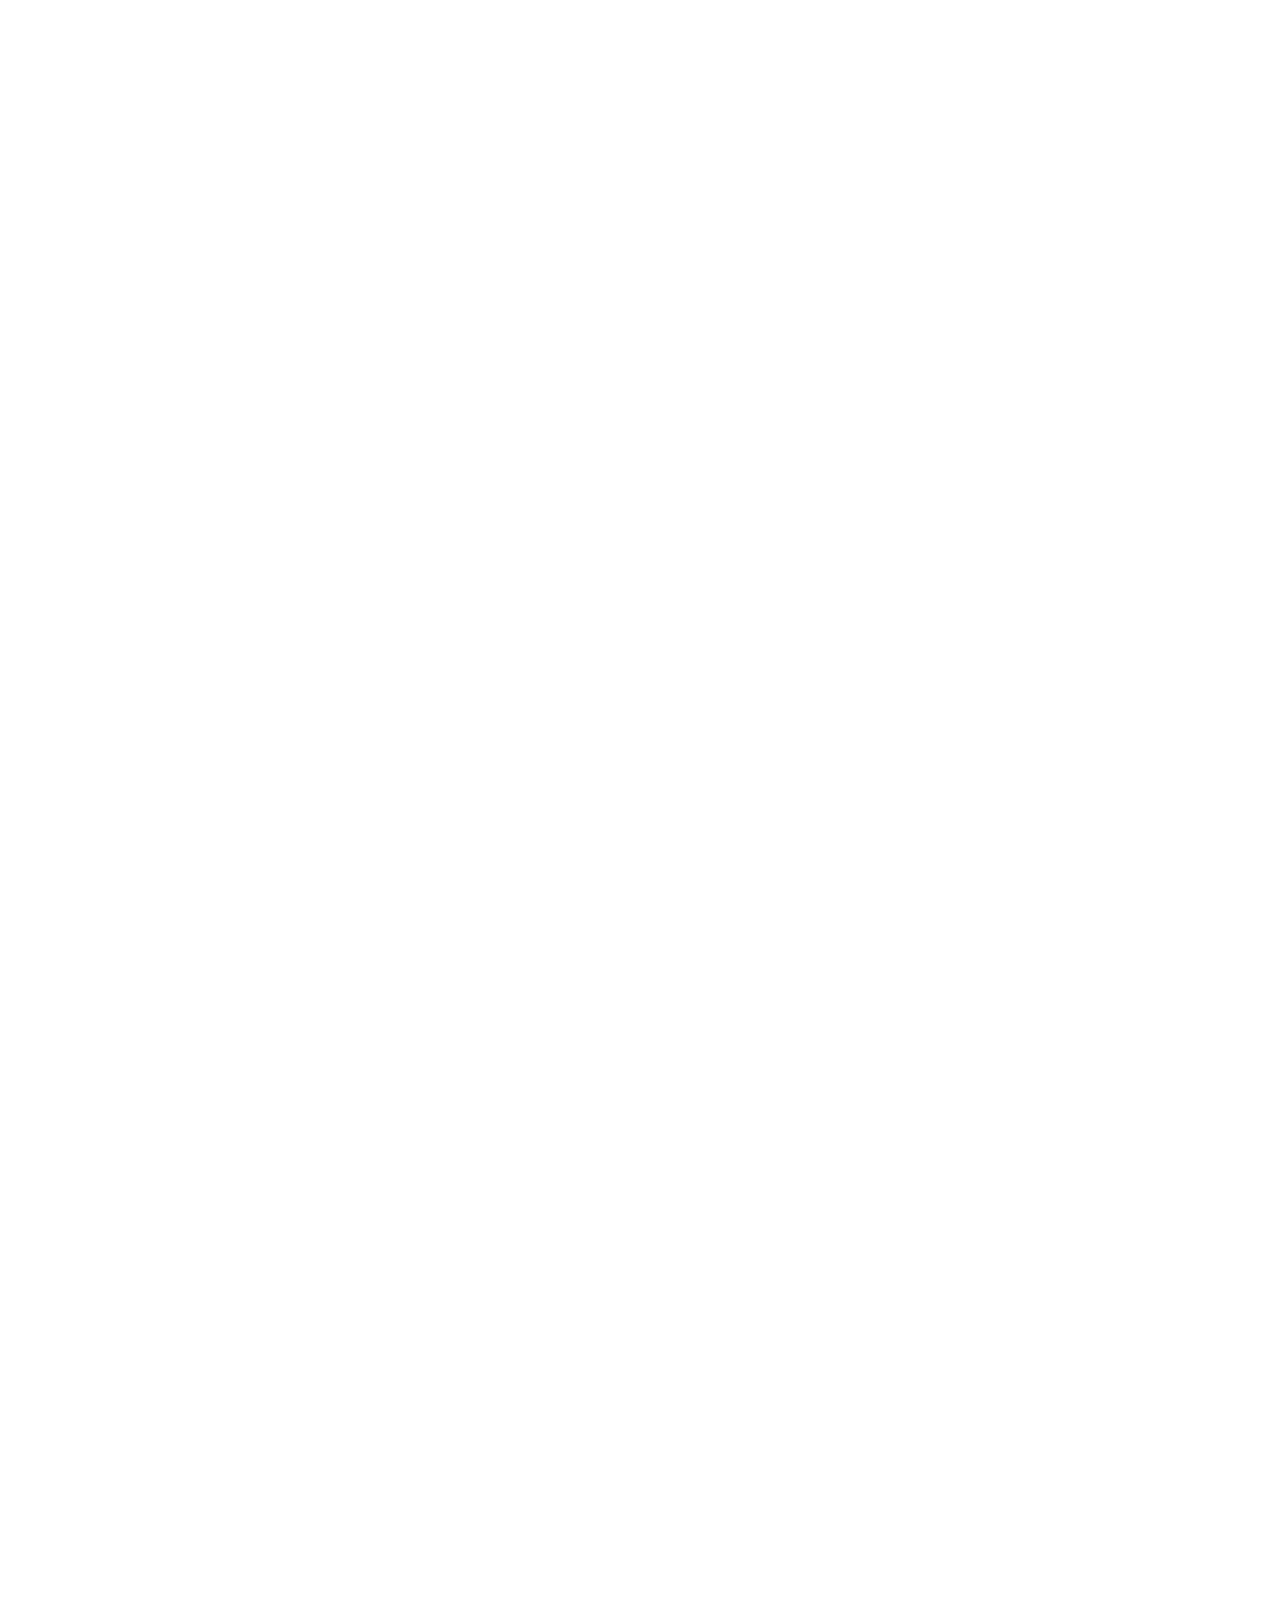
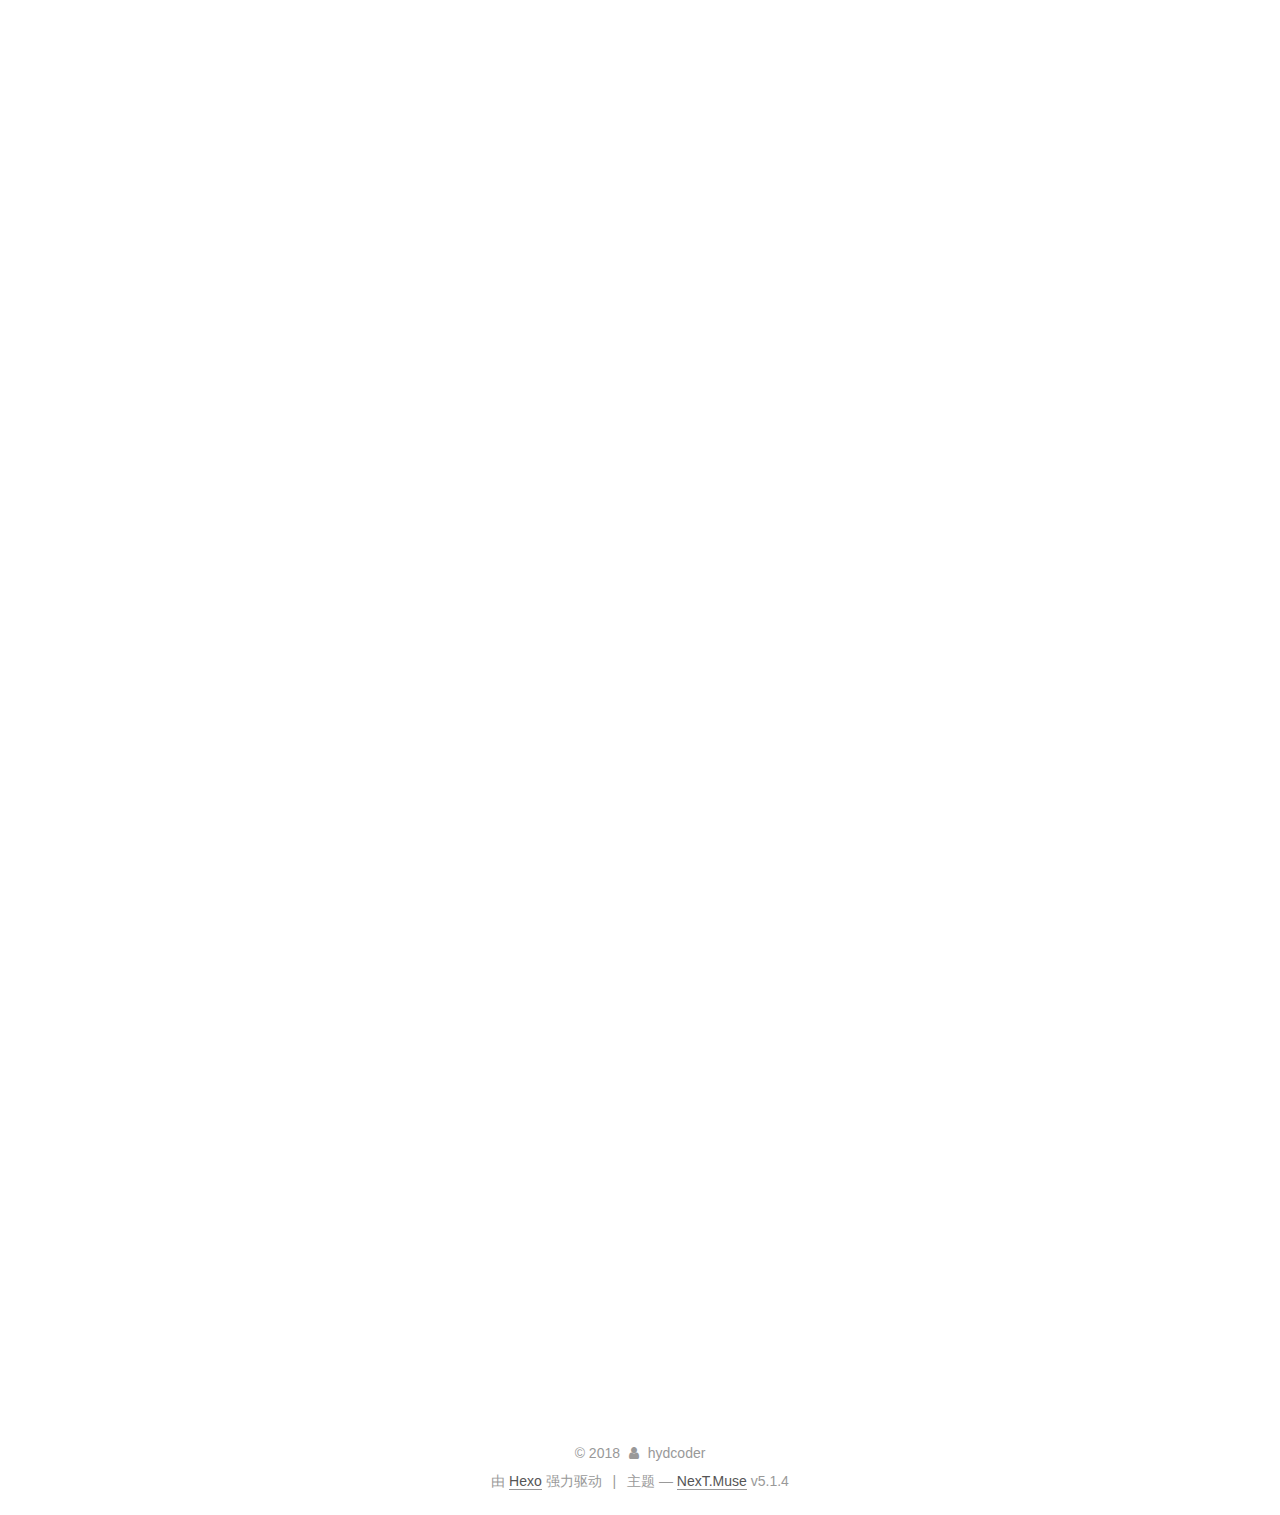
==== commit b6a4f208: "Site updated: 2018-12-03 20:23:50" ====
--- a/index.html
+++ b/index.html
@@ -1,295 +1,309 @@
 <!DOCTYPE html>
-<html lang="zh-Hans">
+
+
+
+  
+
+
+<html class="theme-next muse use-motion" lang="zh-Hans">
 <head><meta name="generator" content="Hexo 3.8.0">
-
-    <!--[if lt IE 9]>
-        <style>body {display: none; background: none !important} </style>
-        <meta http-equiv="Refresh" Content="0; url=//outdatedbrowser.com/" />
-    <![endif]-->
-
-<meta charset="utf-8">
-<meta http-equiv="X-UA-Compatible" content="IE=edge, chrome=1">
-<meta name="viewport" content="width=device-width, initial-scale=1, maximum-scale=1, user-scalable=no">
-<meta name="format-detection" content="telephone=no">
-<meta name="author" content="John Doe">
-
-
-    
-    
-
-
+  <meta charset="UTF-8">
+<meta http-equiv="X-UA-Compatible" content="IE=edge">
+<meta name="viewport" content="width=device-width, initial-scale=1, maximum-scale=1">
+<meta name="theme-color" content="#222">
+
+
+
+
+
+
+
+
+
+<meta http-equiv="Cache-Control" content="no-transform">
+<meta http-equiv="Cache-Control" content="no-siteapp">
+
+
+
+
+
+
+
+
+
+
+
+
+
+
+
+
+  
+  
+  <link href="/lib/fancybox/source/jquery.fancybox.css?v=2.1.5" rel="stylesheet" type="text/css">
+
+
+
+
+
+
+
+<link href="/lib/font-awesome/css/font-awesome.min.css?v=4.6.2" rel="stylesheet" type="text/css">
+
+<link href="/css/main.css?v=5.1.4" rel="stylesheet" type="text/css">
+
+
+  <link rel="apple-touch-icon" sizes="180x180" href="/images/apple-touch-icon-next.png?v=5.1.4">
+
+
+  <link rel="icon" type="image/png" sizes="32x32" href="/images/favicon-32x32-next.png?v=5.1.4">
+
+
+  <link rel="icon" type="image/png" sizes="16x16" href="/images/favicon-16x16-next.png?v=5.1.4">
+
+
+  <link rel="mask-icon" href="/images/logo.svg?v=5.1.4" color="#222">
+
+
+
+
+
+  <meta name="keywords" content="Hexo, NexT">
+
+
+
+
+
+
+
+
+
+
+<meta name="description" content="以梦为马，明日天涯。。。">
 <meta property="og:type" content="website">
-<meta property="og:title" content="Hexo">
+<meta property="og:title" content="hydcoder&#39;s blog">
 <meta property="og:url" content="http://yoursite.com/index.html">
-<meta property="og:site_name" content="Hexo">
+<meta property="og:site_name" content="hydcoder&#39;s blog">
+<meta property="og:description" content="以梦为马，明日天涯。。。">
 <meta property="og:locale" content="zh-Hans">
 <meta name="twitter:card" content="summary">
-<meta name="twitter:title" content="Hexo">
-
-<link rel="apple-touch-icon" href="/apple-touch-icon.png">
-
-
-    <link rel="alternate" href="/atom.xml" title="Hexo" type="application/atom+xml">
-
-
-
-    <link rel="shortcut icon" href="/favicon.png">
-
-
-
-    <link href="//cdn.bootcss.com/animate.css/3.5.1/animate.min.css" rel="stylesheet">
-
-
-
-    <link href="//cdn.bootcss.com/fancybox/2.1.5/jquery.fancybox.min.css" rel="stylesheet">
-
-
-
-    <script src="//cdn.bootcss.com/pace/1.0.2/pace.min.js"></script>
-    <link href="//cdn.bootcss.com/pace/1.0.2/themes/blue/pace-theme-minimal.css" rel="stylesheet">
-
-
-<link rel="stylesheet" href="/css/style.css">
-
-
-    <style> .article { opacity: 0;} </style>
-
-
-<link href="//cdn.bootcss.com/font-awesome/4.6.3/css/font-awesome.min.css" rel="stylesheet">
-
-
-<title>Hexo</title>
-
-<script src="//cdn.bootcss.com/jquery/2.2.4/jquery.min.js"></script>
-<script src="//cdn.bootcss.com/clipboard.js/1.5.10/clipboard.min.js"></script>
-
-<script>
-    var yiliaConfig = {
-        fancybox: true,
-        animate: true,
-        isHome: true,
-        isPost: false,
-        isArchive: false,
-        isTag: false,
-        isCategory: false,
-        fancybox_js: "//cdn.bootcss.com/fancybox/2.1.5/jquery.fancybox.min.js",
-        scrollreveal: "//cdn.bootcss.com/scrollReveal.js/3.1.4/scrollreveal.min.js",
-        search: 
+<meta name="twitter:title" content="hydcoder&#39;s blog">
+<meta name="twitter:description" content="以梦为马，明日天涯。。。">
+
+
+
+<script type="text/javascript" id="hexo.configurations">
+  var NexT = window.NexT || {};
+  var CONFIG = {
+    root: '/',
+    scheme: 'Muse',
+    version: '5.1.4',
+    sidebar: {"position":"left","display":"post","offset":12,"b2t":false,"scrollpercent":false,"onmobile":false},
+    fancybox: true,
+    tabs: true,
+    motion: {"enable":true,"async":false,"transition":{"post_block":"fadeIn","post_header":"slideDownIn","post_body":"slideDownIn","coll_header":"slideLeftIn","sidebar":"slideUpIn"}},
+    duoshuo: {
+      userId: '0',
+      author: '博主'
+    },
+    algolia: {
+      applicationID: '',
+      apiKey: '',
+      indexName: '',
+      hits: {"per_page":10},
+      labels: {"input_placeholder":"Search for Posts","hits_empty":"We didn't find any results for the search: ${query}","hits_stats":"${hits} results found in ${time} ms"}
     }
+  };
 </script>
 
 
-    <script> yiliaConfig.jquery_ui = [false]; </script>
-
-
-
-    <script> yiliaConfig.rootUrl = "\/";</script>
-
-
-
-
-
-
-</head></html>
-<body>
-  <div id="container">
-    <div class="left-col">
-    <div class="overlay"></div>
-<div class="intrude-less">
-    <header id="header" class="inner">
-        <a href="/" class="profilepic">
-            <img src="/img/avatar.png" class="animated zoomIn">
-        </a>
-        <hgroup>
-          <h1 class="header-author"><a href="/">John Doe</a></h1>
-        </hgroup>
-
-        
-
-        
-
-
-        
-            <div id="switch-btn" class="switch-btn">
-                <div class="icon">
-                    <div class="icon-ctn">
-                        <div class="icon-wrap icon-house" data-idx="0">
-                            <div class="birdhouse"></div>
-                            <div class="birdhouse_holes"></div>
-                        </div>
-                        <div class="icon-wrap icon-ribbon hide" data-idx="1">
-                            <div class="ribbon"></div>
-                        </div>
-                        
-                        <div class="icon-wrap icon-link hide" data-idx="2">
-                            <div class="loopback_l"></div>
-                            <div class="loopback_r"></div>
-                        </div>
-                        
-                        
-                        <div class="icon-wrap icon-me hide" data-idx="3">
-                            <div class="user"></div>
-                            <div class="shoulder"></div>
-                        </div>
-                        
-                    </div>
-                    
-                </div>
-                <div class="tips-box hide">
-                    <div class="tips-arrow"></div>
-                    <ul class="tips-inner">
-                        <li>菜单</li>
-                        <li>标签</li>
-                        
-                        <li>友情链接</li>
-                        
-                        
-                        <li>关于我</li>
-                        
-                    </ul>
-                </div>
-            </div>
-        
-
-        <div id="switch-area" class="switch-area">
-            <div class="switch-wrap">
-                <section class="switch-part switch-part1">
-                    <nav class="header-menu">
-                        <ul>
-                        
-                            <li><a href="/">主页</a></li>
-                        
-                            <li><a href="/archives/">所有文章</a></li>
-                        
-                            <li><a href="/tags/">标签云</a></li>
-                        
-                            <li><a href="/about/">关于我</a></li>
-                        
-                        </ul>
-                    </nav>
-                    <nav class="header-nav">
-                        <ul class="social">
-                            
-                                <a class="fa Email" href="mailto:123@123.com" title="Email"></a>
-                            
-                                <a class="fa GitHub" href="#" title="GitHub"></a>
-                            
-                                <a class="fa RSS" href="/atom.xml" title="RSS"></a>
-                            
-                        </ul>
-                    </nav>
-                </section>
+
+  <link rel="canonical" href="http://yoursite.com/">
+
+
+
+
+
+  <title>hydcoder's blog</title>
+  
+
+
+
+
+
+
+
+
+</head>
+
+<body itemscope="" itemtype="http://schema.org/WebPage" lang="zh-Hans">
+
+  
+  
+    
+  
+
+  <div class="container sidebar-position-left 
+  page-home">
+    <div class="headband"></div>
+
+    <header id="header" class="header" itemscope="" itemtype="http://schema.org/WPHeader">
+      <div class="header-inner"><div class="site-brand-wrapper">
+  <div class="site-meta ">
+    
+
+    <div class="custom-logo-site-title">
+      <a href="/" class="brand" rel="start">
+        <span class="logo-line-before"><i></i></span>
+        <span class="site-title">hydcoder's blog</span>
+        <span class="logo-line-after"><i></i></span>
+      </a>
+    </div>
+      
+        <p class="site-subtitle">爱好游戏的码农</p>
+      
+  </div>
+
+  <div class="site-nav-toggle">
+    <button>
+      <span class="btn-bar"></span>
+      <span class="btn-bar"></span>
+      <span class="btn-bar"></span>
+    </button>
+  </div>
+</div>
+
+<nav class="site-nav">
+  
+
+  
+    <ul id="menu" class="menu">
+      
+        
+        <li class="menu-item menu-item-home">
+          <a href="/" rel="section">
+            
+              <i class="menu-item-icon fa fa-fw fa-home"></i> <br>
+            
+            首页
+          </a>
+        </li>
+      
+        
+        <li class="menu-item menu-item-archives">
+          <a href="/archives/" rel="section">
+            
+              <i class="menu-item-icon fa fa-fw fa-archive"></i> <br>
+            
+            归档
+          </a>
+        </li>
+      
+
+      
+    </ul>
+  
+
+  
+</nav>
+
+
+
+ </div>
+    </header>
+
+    <main id="main" class="main">
+      <div class="main-inner">
+        <div class="content-wrap">
+          <div id="content" class="content">
+            
+  <section id="posts" class="posts-expand">
+    
+      
+
+  
+
+  
+  
+  
+
+  <article class="post post-type-normal" itemscope="" itemtype="http://schema.org/Article">
+  
+  
+  
+  <div class="post-block">
+    <link itemprop="mainEntityOfPage" href="http://yoursite.com/2018/12/01/微信开发/">
+
+    <span hidden itemprop="author" itemscope="" itemtype="http://schema.org/Person">
+      <meta itemprop="name" content="hydcoder">
+      <meta itemprop="description" content="">
+      <meta itemprop="image" content="http://q1.qlogo.cn/g?b=qq&nk=493654134&s=5">
+    </span>
+
+    <span hidden itemprop="publisher" itemscope="" itemtype="http://schema.org/Organization">
+      <meta itemprop="name" content="hydcoder's blog">
+    </span>
+
+    
+      <header class="post-header">
+
+        
+        
+          <h1 class="post-title" itemprop="name headline">
                 
-                
-                <section class="switch-part switch-part2">
-                    <div class="widget tagcloud" id="js-tagcloud">
-                        
-                    </div>
-                </section>
-                
-                
-                
-                <section class="switch-part switch-part3">
-                    <div id="js-friends">
-                    
-                      <a class="main-nav-link switch-friends-link" href="https://hexo.io">Hexo</a>
-                    
-                      <a class="main-nav-link switch-friends-link" href="https://pages.github.com/">GitHub</a>
-                    
-                      <a class="main-nav-link switch-friends-link" href="http://moxfive.xyz/">MOxFIVE</a>
-                    
-                    </div>
-                </section>
-                
-
-                
-                
-                <section class="switch-part switch-part4">
-                
-                    <div id="js-aboutme">专注于前端</div>
-                </section>
-                
-            </div>
+                <a class="post-title-link" href="/2018/12/01/微信开发/" itemprop="url">微信开发</a></h1>
+        
+
+        <div class="post-meta">
+          <span class="post-time">
+            
+              <span class="post-meta-item-icon">
+                <i class="fa fa-calendar-o"></i>
+              </span>
+              
+                <span class="post-meta-item-text">发表于</span>
+              
+              <time title="创建于" itemprop="dateCreated datePublished" datetime="2018-12-01T19:58:25+08:00">
+                2018-12-01
+              </time>
+            
+
+            
+
+            
+          </span>
+
+          
+
+          
+            
+          
+
+          
+          
+
+          
+
+          
+
+          
+
         </div>
-    </header>                
-</div>
-    </div>
-    <div class="mid-col">
-      <nav id="mobile-nav">
-      <div class="overlay">
-          <div class="slider-trigger"></div>
-          <h1 class="header-author js-mobile-header hide"><a href="/" title="回到主页">John Doe</a></h1>
-      </div>
-    <div class="intrude-less">
-        <header id="header" class="inner">
-            <a href="/" class="profilepic">
-                <img src="/img/avatar.png" class="animated zoomIn">
-            </a>
-            <hgroup>
-              <h1 class="header-author"><a href="/" title="回到主页">John Doe</a></h1>
-            </hgroup>
-            
-            <nav class="header-menu">
-                <ul>
-                
-                    <li><a href="/">主页</a></li>
-                
-                    <li><a href="/archives/">所有文章</a></li>
-                
-                    <li><a href="/tags/">标签云</a></li>
-                
-                    <li><a href="/about/">关于我</a></li>
-                
-                <div class="clearfix"></div>
-                </ul>
-            </nav>
-            <nav class="header-nav">
-                        <ul class="social">
-                            
-                                <a class="fa Email" target="_blank" href="mailto:123@123.com" title="Email"></a>
-                            
-                                <a class="fa GitHub" target="_blank" href="#" title="GitHub"></a>
-                            
-                                <a class="fa RSS" target="_blank" href="/atom.xml" title="RSS"></a>
-                            
-                        </ul>
-            </nav>
-        </header>                
-    </div>
-    <link class="menu-list" tags="标签" friends="友情链接" about="关于我">
-</nav>
-      <div class="body-wrap">
-  
-    <article id="post-hi" class="article article-type-post" itemscope="" itemprop="blogPost">
-  
-    <div class="article-meta">
-      <a href="/2018/12/01/hi/" class="article-date">
-      <time datetime="2018-12-01T11:58:25.000Z" itemprop="datePublished">2018-12-01</time>
-</a>
-
-
-    </div>
-  
-  <div class="article-inner">
-    
-      <input type="hidden" class="isFancy">
-    
-    
-      <header class="article-header">
-        
-  
-    <h1 itemprop="name">
-      <a class="article-title" href="/2018/12/01/hi/">hi</a>
-    </h1>
-  
-
       </header>
-      
-    
-    <div class="article-entry" itemprop="articleBody">
-      
-          
-        <h3 id="接收普通消息"><a href="#接收普通消息" class="headerlink" title="接收普通消息"></a>接收普通消息</h3><p><strong>==案例：==</strong>实现将接收到的普通消息录入到数据库中。</p>
+    
+
+    
+    
+    
+    <div class="post-body" itemprop="articleBody">
+
+      
+      
+
+      
+        
+          
+            <h3 id="接收普通消息"><a href="#接收普通消息" class="headerlink" title="接收普通消息"></a>接收普通消息</h3><p><strong>==案例：==</strong>实现将接收到的普通消息录入到数据库中。</p>
 <ol>
 <li><p>在mysql中创建db8.tb1数据表：</p>
 <figure class="highlight plain"><table><tr><td class="gutter"><pre><span class="line">1</span><br><span class="line">2</span><br><span class="line">3</span><br><span class="line">4</span><br><span class="line">5</span><br><span class="line">6</span><br><span class="line">7</span><br><span class="line">8</span><br></pre></td><td class="code"><pre><span class="line">create database db8;</span><br><span class="line"></span><br><span class="line">create table tb1(</span><br><span class="line">id int unsigned primary key auto_increment,</span><br><span class="line">openid varchar(100) not null default &apos;&apos; comment &apos;用户唯一标识openid&apos;,</span><br><span class="line">content varchar(255) not null default &apos;&apos; comment &apos;用户发送给平台的内容&apos;,</span><br><span class="line">post_date int unsigned not null default 0 comment &apos;用户发送时间&apos;</span><br><span class="line">)engine=MyISAM charset=utf8;</span><br></pre></td></tr></table></figure>
@@ -297,44 +311,44 @@
 </ol>
 <ol start="2">
 <li><p>将day1/code/wx.php获得的信息通过PDO录入到数据库tb1表中：</p>
-<p><img src="G:/blog/source/_posts/img/58.png" alt="1543326106223"></p>
+<p><img src="img/58.png" alt="1543326106223"></p>
 </li>
 <li><p>测试用户发送消息后的效果：</p>
-<p><img src="G:/blog/source/_posts/img/59" alt="1543326318097"></p>
+<p><img src="img/59" alt="1543326318097"></p>
 <p>查看数据表：</p>
-<p><img src="G:/blog/source/_posts/img/60" alt="1543326318097"></p>
+<p><img src="img/60" alt="1543326318097"></p>
 </li>
 </ol>
 <h2 id="1-接入文件程序调整"><a href="#1-接入文件程序调整" class="headerlink" title="1. 接入文件程序调整"></a>1. 接入文件程序调整</h2><h3 id="构建自动判断接入程序"><a href="#构建自动判断接入程序" class="headerlink" title="构建自动判断接入程序"></a>构建自动判断接入程序</h3><ol>
 <li><p>首先在day2/code/a1.php中构建如下代码：</p>
-<p><img src="G:/blog/source/_posts/img/12" alt="1543632248344"></p>
+<p><img src="img/12" alt="1543632248344"></p>
 </li>
 <li><p>然后将微信后台的token值调整为a1.php中指定的token值，</p>
 <p>服务器配置：</p>
-<p><img src="G:/blog/source/_posts/img/13" alt="1543632306822"></p>
+<p><img src="img/13" alt="1543632306822"></p>
 <p>测试号管理：</p>
-<p><img src="G:/blog/source/_posts/img/14" alt="1543632353219"></p>
+<p><img src="img/14" alt="1543632353219"></p>
 </li>
 <li><p>然后在订阅号中进行测试：</p>
-<p><img src="G:/blog/source/_posts/img/15" alt="1543632384926"></p>
+<p><img src="img/15" alt="1543632384926"></p>
 <p>最终的效果为，我们没有手动切换方法，但是订阅号中也完成了自动回复。</p>
 </li>
 </ol>
 <h3 id="形成报文日志文件"><a href="#形成报文日志文件" class="headerlink" title="形成报文日志文件"></a>形成报文日志文件</h3><ol>
 <li><p>在day2/code/a1.php中构建一个新的方法record，负责记录报文信息：</p>
-<p><img src="G:/blog/source/_posts/img/16" alt="1543633264241"></p>
+<p><img src="img/16" alt="1543633264241"></p>
 </li>
 <li><p>然后在responseMsg方法中接收报文和回复报文的地方，调用record方法记录报文信息：</p>
 <p>接收之后记录：</p>
-<p><img src="G:/blog/source/_posts/img/17" alt="1543633314078"></p>
+<p><img src="img/17" alt="1543633314078"></p>
 <p>回复之前记录：</p>
-<p><img src="G:/blog/source/_posts/img/18" alt="1543633347132"></p>
+<p><img src="img/18" alt="1543633347132"></p>
 </li>
 <li><p>最终效果为：</p>
 <p>在订阅号中发送一条信息：</p>
-<p><img src="G:/blog/source/_posts/img/19" alt="1543633369365"></p>
+<p><img src="img/19" alt="1543633369365"></p>
 <p>观察日志文件：</p>
-<p><img src="G:/blog/source/_posts/img/20" alt="1543633393931"></p>
+<p><img src="img/20" alt="1543633393931"></p>
 <p>说明功能制作OK。</p>
 </li>
 </ol>
@@ -350,66 +364,66 @@
 <p>首先我们需要弄明白两个问题，在公众号的使用中存在两方，一个是使用方，即用户；一个是管理方，即我们程序开发者；我们管理方想要通过程序来管理使用方，就必须要知道使用方的意图。我们知道，使用方是可以输入内容发送给公众号的，那么，管理方就可以通过接收使用方发送的信息内容，并分析判断其意图来回复使用方。</p>
 <p>在开发者技术文档中，已经明确的写出了接收与回复相关的文档内容：</p>
 <p>1）接收消息（明确给出了使用方发送给管理方的消息是什么格式，有哪些内容）</p>
-<p><img src="G:/blog/source/_posts/img/1" alt="1543461574993"></p>
+<p><img src="img/1" alt="1543461574993"></p>
 <p>2）回复消息（明确规定了管理方如果要回复使用方，应该以什么样的格式和包含哪些内容进行回复）</p>
-<p><img src="G:/blog/source/_posts/img/2" alt="1543461685338"></p>
+<p><img src="img/2" alt="1543461685338"></p>
 <h3 id="2-1-根据接收的文本信息回复文本信息"><a href="#2-1-根据接收的文本信息回复文本信息" class="headerlink" title="2.1 根据接收的文本信息回复文本信息"></a>2.1 根据接收的文本信息回复文本信息</h3><ol>
 <li><p>在day2/code/a1.php中创建一个方法responseText，实现返回文本信息，</p>
-<p><img src="G:/blog/source/_posts/img/33" alt="1543653066199"></p>
+<p><img src="img/33" alt="1543653066199"></p>
 </li>
 <li><p>然后在responseMsg方法中调用回复文本消息的方法，</p>
-<p><img src="G:/blog/source/_posts/img/34" alt="1543653183969"></p>
+<p><img src="img/34" alt="1543653183969"></p>
 </li>
 <li><p>测试效果：</p>
-<p><img src="G:/blog/source/_posts/img/35" alt="1543653204870"></p>
+<p><img src="img/35" alt="1543653204870"></p>
 </li>
 </ol>
 <h3 id="2-2-根据接收的图片信息原样回复图片信息"><a href="#2-2-根据接收的图片信息原样回复图片信息" class="headerlink" title="2.2 根据接收的图片信息原样回复图片信息"></a>2.2 根据接收的图片信息原样回复图片信息</h3><ol>
 <li><p>在day2/code/a1.php中创建一个方法responseImg，实现返回图片报文信息，</p>
-<p><img src="G:/blog/source/_posts/img/21" alt="1543636648566"></p>
+<p><img src="img/21" alt="1543636648566"></p>
 </li>
 <li><p>然后在responseMsg方法中调用回复图片消息的方法，</p>
-<p><img src="G:/blog/source/_posts/img/22" alt="1543636689564"></p>
+<p><img src="img/22" alt="1543636689564"></p>
 </li>
 <li><p>测试效果：</p>
 </li>
 </ol>
 <h3 id="2-3-根据接收的文本信息回复音乐"><a href="#2-3-根据接收的文本信息回复音乐" class="headerlink" title="2.3 根据接收的文本信息回复音乐"></a>2.3 根据接收的文本信息回复音乐</h3><ol>
 <li><p>首先在day2/code/a1.php中创建一个名为responseMusic方法，负责构建音乐的回复报文，</p>
-<p><img src="G:/blog/source/_posts/img/23" alt="1543646735610"></p>
+<p><img src="img/23" alt="1543646735610"></p>
 </li>
 <li><p>然后在responseMsg中增加判断，当用户发送包含”音乐-“的文本内容时，回复其音乐，</p>
-<p><img src="G:/blog/source/_posts/img/24" alt="1543646799525"></p>
+<p><img src="img/24" alt="1543646799525"></p>
 </li>
 <li><p>测试使用效果：</p>
-<p><img src="G:/blog/source/_posts/img/25" alt="1543646817852"></p>
+<p><img src="img/25" alt="1543646817852"></p>
 </li>
 </ol>
 <h3 id="2-4-根据接收的语音信息原样回复语音"><a href="#2-4-根据接收的语音信息原样回复语音" class="headerlink" title="2.4 根据接收的语音信息原样回复语音"></a>2.4 根据接收的语音信息原样回复语音</h3><ol>
 <li><p>首先在day2/code/a1.php中创建一个名为responseVoice方法，负责构建语音的回复报文，</p>
-<p><img src="G:/blog/source/_posts/img/26" alt="1543652805934"></p>
+<p><img src="img/26" alt="1543652805934"></p>
 </li>
 <li><p>然后在responseMsg中增加判断，当用户发送语音内容时，原样回复其语音，</p>
-<p><img src="G:/blog/source/_posts/img/27" alt="1543652853763"></p>
+<p><img src="img/27" alt="1543652853763"></p>
 </li>
 <li><p>测试使用效果：</p>
-<p><img src="G:/blog/source/_posts/img/28" alt="1543652875018"></p>
+<p><img src="img/28" alt="1543652875018"></p>
 </li>
 </ol>
 <h3 id="2-5-根据接收的地图定位回复位置的地址坐标信息"><a href="#2-5-根据接收的地图定位回复位置的地址坐标信息" class="headerlink" title="2.5 根据接收的地图定位回复位置的地址坐标信息"></a>2.5 根据接收的地图定位回复位置的地址坐标信息</h3><ol>
 <li><p>在day2/code/a1.php的responseMsg方法中构建回复地址坐标的文本信息内容，</p>
-<p><img src="G:/blog/source/_posts/img/29" alt="1543652936993"></p>
+<p><img src="img/29" alt="1543652936993"></p>
 </li>
 <li><p>测试使用效果：</p>
-<p><img src="G:/blog/source/_posts/img/30" alt="1543652955427"></p>
+<p><img src="img/30" alt="1543652955427"></p>
 </li>
 </ol>
 <h3 id="2-6-根据接收的分享链接内容回复链接信息"><a href="#2-6-根据接收的分享链接内容回复链接信息" class="headerlink" title="2.6 根据接收的分享链接内容回复链接信息"></a>2.6 根据接收的分享链接内容回复链接信息</h3><ol>
 <li><p>在day2/code/a1.php的responseMsg方法中构建回复链接地址的文本信息内容，</p>
-<p><img src="G:/blog/source/_posts/img/31" alt="1543652995166"></p>
+<p><img src="img/31" alt="1543652995166"></p>
 </li>
 <li><p>测试效果：</p>
-<p><img src="G:/blog/source/_posts/img/32" alt="1543653012490"></p>
+<p><img src="img/32" alt="1543653012490"></p>
 </li>
 </ol>
 <h2 id="3-接口调用凭据access-token"><a href="#3-接口调用凭据access-token" class="headerlink" title="3. 接口调用凭据access_token"></a>3. 接口调用凭据access_token</h2><p>access_token是公众号的全局唯一接口调用凭据，公众号调用各接口时都需使用access_token。开发者需要进行妥善保存。access_token的存储至少要保留512个字符空间。access_token的==有效期目前为2个小时==，需定时刷新，重复获取将导致上次获取的access_token失效。 </p>
@@ -421,22 +435,22 @@
 <li><p>检查extension_dir指定的目录中是否存在curl扩展文件php_curl.dll，存在则继续往下做配置；</p>
 </li>
 <li><p>然后将php.ini中curl扩展配置项开启：</p>
-<p><img src="G:/blog/source/_posts/img/3" alt="1543580961194"></p>
+<p><img src="img/3" alt="1543580961194"></p>
 </li>
 <li><p>将php根目录下的如下四个文件复制一份，拷贝到指定的目录中：</p>
 <p>复制如下文件：</p>
-<p><img src="G:/blog/source/_posts/img/5" alt="1543581112186"></p>
-<p><img src="G:/blog/source/_posts/img/6" alt="1543581125286"></p>
-<p><img src="G:/blog/source/_posts/img/7" alt="1543581140872"></p>
-<p><img src="G:/blog/source/_posts/img/8" alt="1543581152117"></p>
+<p><img src="img/5" alt="1543581112186"></p>
+<p><img src="img/6" alt="1543581125286"></p>
+<p><img src="img/7" alt="1543581140872"></p>
+<p><img src="img/8" alt="1543581152117"></p>
 <p>粘贴到如下phpinfo信息所指定的目录中：</p>
-<p><img src="G:/blog/source/_posts/img/4" alt="1543581085509"></p>
+<p><img src="img/4" alt="1543581085509"></p>
 </li>
 <li><p>重启apache，</p>
-<p><img src="G:/blog/source/_posts/img/9" alt="1543581201310"></p>
+<p><img src="img/9" alt="1543581201310"></p>
 </li>
 <li><p>再次查看phpinfo信息：</p>
-<p><img src="G:/blog/source/_posts/img/10" alt="1543581227143"></p>
+<p><img src="img/10" alt="1543581227143"></p>
 <p>能够见到上图所示的curl扩展配置项，则说明curl扩展开启成功。</p>
 </li>
 </ol>
@@ -458,7 +472,7 @@
 </ol>
 <ol start="3">
 <li><p>测试使用效果：</p>
-<p><img src="G:/blog/source/_posts/img/36" alt="1543656866209"></p>
+<p><img src="img/36" alt="1543656866209"></p>
 </li>
 </ol>
 <h4 id="3-1-3-使用curl扩展模拟http的post请求"><a href="#3-1-3-使用curl扩展模拟http的post请求" class="headerlink" title="3.1.3 使用curl扩展模拟http的post请求"></a>3.1.3 使用curl扩展模拟http的post请求</h4><p>在实现get请求的基础上需要增加的设置项：</p>
@@ -474,8 +488,8 @@
 <p>==实现：==</p>
 <h3 id="3-2-获取接口调用凭据access-token"><a href="#3-2-获取接口调用凭据access-token" class="headerlink" title="3.2 获取接口调用凭据access_token"></a>3.2 获取接口调用凭据access_token</h3><h2 id="9-全天总结"><a href="#9-全天总结" class="headerlink" title="9. 全天总结"></a>9. 全天总结</h2><ol>
 <li><p>接收消息与被动回复；</p>
-<p><img src="G:/blog/source/_posts/img/37" alt="1543657173246"></p>
-<p><img src="G:/blog/source/_posts/img/38" alt="1543657235250"></p>
+<p><img src="img/37" alt="1543657173246"></p>
+<p><img src="img/38" alt="1543657235250"></p>
 </li>
 <li><p>什么是curl：就是一个PHP的扩展</p>
 </li>
@@ -485,118 +499,309 @@
 </li>
 </ol>
 
+          
+        
       
     </div>
     
-    <div class="article-info article-info-index">
-      
-      
-
-      
-      
-      <div class="clearfix"></div>
+    
+    
+
+    
+
+    
+
+    
+
+    <footer class="post-footer">
+      
+
+      
+
+      
+
+      
+      
+        <div class="post-eof"></div>
+      
+    </footer>
+  </div>
+  
+  
+  
+  </article>
+
+
+    
+  </section>
+
+  
+
+
+          </div>
+          
+
+
+          
+
+        </div>
+        
+          
+  
+  <div class="sidebar-toggle">
+    <div class="sidebar-toggle-line-wrap">
+      <span class="sidebar-toggle-line sidebar-toggle-line-first"></span>
+      <span class="sidebar-toggle-line sidebar-toggle-line-middle"></span>
+      <span class="sidebar-toggle-line sidebar-toggle-line-last"></span>
     </div>
-    
   </div>
-  
-</article>
-
-
-
-
-
-
-
-
-
-  
+
+  <aside id="sidebar" class="sidebar">
+    
+    <div class="sidebar-inner">
+
+      
+
+      
+
+      <section class="site-overview-wrap sidebar-panel sidebar-panel-active">
+        <div class="site-overview">
+          <div class="site-author motion-element" itemprop="author" itemscope="" itemtype="http://schema.org/Person">
+            
+              <img class="site-author-image" itemprop="image" src="http://q1.qlogo.cn/g?b=qq&nk=493654134&s=5" alt="hydcoder">
+            
+              <p class="site-author-name" itemprop="name">hydcoder</p>
+              <p class="site-description motion-element" itemprop="description">以梦为马，明日天涯。。。</p>
+          </div>
+
+          <nav class="site-state motion-element">
+
+            
+              <div class="site-state-item site-state-posts">
+              
+                <a href="/archives/">
+              
+                  <span class="site-state-item-count">1</span>
+                  <span class="site-state-item-name">日志</span>
+                </a>
+              </div>
+            
+
+            
+
+            
+
+          </nav>
+
+          
+
+          
+
+          
+          
+
+          
+          
+
+          
+
+        </div>
+      </section>
+
+      
+
+      
+
+    </div>
+  </aside>
+
+
+        
+      </div>
+    </main>
+
+    <footer id="footer" class="footer">
+      <div class="footer-inner">
+        <div class="copyright">&copy; <span itemprop="copyrightYear">2018</span>
+  <span class="with-love">
+    <i class="fa fa-user"></i>
+  </span>
+  <span class="author" itemprop="copyrightHolder">hydcoder</span>
+
   
 </div>
-      <footer id="footer">
-    <div class="outer">
-        <div id="footer-info">
-            <div class="footer-left">
-                <i class="fa fa-copyright"></i> 
-                2016-2018 John Doe
-            </div>
-            <div class="footer-right">
-                <a href="http://hexo.io/" target="_blank" title="快速、简洁且高效的博客框架">Hexo</a>  Theme <a href="https://github.com/MOxFIVE/hexo-theme-yelee" target="_blank" title="简而不减 Hexo 双栏博客主题  v3.5">Yelee</a> by MOxFIVE <i class="fa fa-heart animated infinite pulse"></i>
-            </div>
-        </div>
-        
-            <div class="visit">
-                
-                    <span id="busuanzi_container_site_pv" style="display:none">
-                        <span id="site-visit" title="本站到访数"><i class="fa fa-user" aria-hidden="true"></i><span id="busuanzi_value_site_uv"></span>
-                        </span>
-                    </span>
-                
-                
-                    <span>| </span>
-                
-                
-                    <span id="busuanzi_container_page_pv" style="display:none">
-                        <span id="page-visit" title="本页阅读量"><i class="fa fa-eye animated infinite pulse" aria-hidden="true"></i><span id="busuanzi_value_page_pv"></span>
-                        </span>
-                    </span>
-                
-            </div>
-        
-    </div>
-</footer>
-    </div>
-    
-<script data-main="/js/main.js" src="//cdn.bootcss.com/require.js/2.2.0/require.min.js"></script>
-
-    <script>
-        $(document).ready(function() {
-            var iPad = window.navigator.userAgent.indexOf('iPad');
-            if (iPad > -1 || $(".left-col").css("display") === "none") {
-                var bgColorList = ["#9db3f4", "#414141", "#e5a859", "#f5dfc6", "#c084a0", "#847e72", "#cd8390", "#996731"];
-                var bgColor = Math.ceil(Math.random() * (bgColorList.length - 1));
-                $("body").css({"background-color": bgColorList[bgColor], "background-size": "cover"});
-            }
-            else {
-                var backgroundnum = 5;
-                var backgroundimg = "url(/background/bg-x.jpg)".replace(/x/gi, Math.ceil(Math.random() * backgroundnum));
-                $("body").css({"background": backgroundimg, "background-attachment": "fixed", "background-size": "cover"});
-            }
-        })
-    </script>
-
-
-
-
-
-<div class="scroll" id="scroll">
-    <a href="#" title="返回顶部"><i class="fa fa-arrow-up"></i></a>
-    <a href="#comments" onclick="load$hide();" title="查看评论"><i class="fa fa-comments-o"></i></a>
-    <a href="#footer" title="转到底部"><i class="fa fa-arrow-down"></i></a>
-</div>
-<script>
-    // Open in New Window
-    
-        var oOpenInNew = {
-            
-            
-            
-            
-            
-            
-             archives: ".archive-article-title", 
-             miniArchives: "a.post-list-link", 
-             menu: ".header-menu a", 
-             friends: "#js-friends a", 
-             socail: ".social a" 
-        }
-        for (var x in oOpenInNew) {
-            $(oOpenInNew[x]).attr("target", "_blank");
-        }
-    
+
+
+  <div class="powered-by">由 <a class="theme-link" target="_blank" href="https://hexo.io">Hexo</a> 强力驱动</div>
+
+
+
+  <span class="post-meta-divider">|</span>
+
+
+
+  <div class="theme-info">主题 &mdash; <a class="theme-link" target="_blank" href="https://github.com/iissnan/hexo-theme-next">NexT.Muse</a> v5.1.4</div>
+
+
+
+
+        
+
+
+
+
+
+
+
+        
+      </div>
+    </footer>
+
+    
+      <div class="back-to-top">
+        <i class="fa fa-arrow-up"></i>
+        
+      </div>
+    
+
+    
+
+  </div>
+
+  
+
+<script type="text/javascript">
+  if (Object.prototype.toString.call(window.Promise) !== '[object Function]') {
+    window.Promise = null;
+  }
 </script>
 
-<script async src="https://dn-lbstatics.qbox.me/busuanzi/2.3/busuanzi.pure.mini.js">
-</script>
-  </div>
+
+
+
+
+
+
+
+
+  
+
+
+
+
+
+
+
+
+
+
+
+
+  
+  
+    <script type="text/javascript" src="/lib/jquery/index.js?v=2.1.3"></script>
+  
+
+  
+  
+    <script type="text/javascript" src="/lib/fastclick/lib/fastclick.min.js?v=1.0.6"></script>
+  
+
+  
+  
+    <script type="text/javascript" src="/lib/jquery_lazyload/jquery.lazyload.js?v=1.9.7"></script>
+  
+
+  
+  
+    <script type="text/javascript" src="/lib/velocity/velocity.min.js?v=1.2.1"></script>
+  
+
+  
+  
+    <script type="text/javascript" src="/lib/velocity/velocity.ui.min.js?v=1.2.1"></script>
+  
+
+  
+  
+    <script type="text/javascript" src="/lib/fancybox/source/jquery.fancybox.pack.js?v=2.1.5"></script>
+  
+
+
+  
+
+
+  <script type="text/javascript" src="/js/src/utils.js?v=5.1.4"></script>
+
+  <script type="text/javascript" src="/js/src/motion.js?v=5.1.4"></script>
+
+
+
+  
+  
+
+  
+
+  
+
+
+  <script type="text/javascript" src="/js/src/bootstrap.js?v=5.1.4"></script>
+
+
+
+  
+
+
+  
+
+
+
+
+	
+
+
+
+
+
+  
+
+
+
+
+
+  
+
+
+
+
+
+
+
+
+
+
+
+
+  
+
+
+
+
+
+  
+
+  
+
+  
+
+  
+  
+
+  
+
+  
+
+  
+
 </body>
-</html>+</html>
--- a/css/main.css
+++ b/css/main.css
@@ -0,0 +1,2671 @@
+/* normalize.css v3.0.2 | MIT License | git.io/normalize */
+html {
+  font-family: sans-serif; /* 1 */
+  -ms-text-size-adjust: 100%; /* 2 */
+  -webkit-text-size-adjust: 100%; /* 2 */
+}
+body {
+  margin: 0;
+}
+article,
+aside,
+details,
+figcaption,
+figure,
+footer,
+header,
+hgroup,
+main,
+menu,
+nav,
+section,
+summary {
+  display: block;
+}
+audio,
+canvas,
+progress,
+video {
+  display: inline-block; /* 1 */
+  vertical-align: baseline; /* 2 */
+}
+audio:not([controls]) {
+  display: none;
+  height: 0;
+}
+[hidden],
+template {
+  display: none;
+}
+a {
+  background-color: transparent;
+}
+a:active,
+a:hover {
+  outline: 0;
+}
+abbr[title] {
+  border-bottom: 1px dotted;
+}
+b,
+strong {
+  font-weight: bold;
+}
+dfn {
+  font-style: italic;
+}
+h1 {
+  font-size: 2em;
+  margin: 0.67em 0;
+}
+mark {
+  background: #ff0;
+  color: #000;
+}
+small {
+  font-size: 80%;
+}
+sub,
+sup {
+  font-size: 75%;
+  line-height: 0;
+  position: relative;
+  vertical-align: baseline;
+}
+sup {
+  top: -0.5em;
+}
+sub {
+  bottom: -0.25em;
+}
+img {
+  border: 0;
+}
+svg:not(:root) {
+  overflow: hidden;
+}
+figure {
+  margin: 1em 40px;
+}
+hr {
+  -moz-box-sizing: content-box;
+  box-sizing: content-box;
+  height: 0;
+}
+pre {
+  overflow: auto;
+}
+code,
+kbd,
+pre,
+samp {
+  font-family: monospace, monospace;
+  font-size: 1em;
+}
+button,
+input,
+optgroup,
+select,
+textarea {
+  color: inherit; /* 1 */
+  font: inherit; /* 2 */
+  margin: 0; /* 3 */
+}
+button {
+  overflow: visible;
+}
+button,
+select {
+  text-transform: none;
+}
+button,
+html input[type="button"],
+input[type="reset"],
+input[type="submit"] {
+  -webkit-appearance: button; /* 2 */
+  cursor: pointer; /* 3 */
+}
+button[disabled],
+html input[disabled] {
+  cursor: default;
+}
+button::-moz-focus-inner,
+input::-moz-focus-inner {
+  border: 0;
+  padding: 0;
+}
+input {
+  line-height: normal;
+}
+input[type="checkbox"],
+input[type="radio"] {
+  box-sizing: border-box; /* 1 */
+  padding: 0; /* 2 */
+}
+input[type="number"]::-webkit-inner-spin-button,
+input[type="number"]::-webkit-outer-spin-button {
+  height: auto;
+}
+input[type="search"] {
+  -webkit-appearance: textfield; /* 1 */
+  -moz-box-sizing: content-box;
+  -webkit-box-sizing: content-box; /* 2 */
+  box-sizing: content-box;
+}
+input[type="search"]::-webkit-search-cancel-button,
+input[type="search"]::-webkit-search-decoration {
+  -webkit-appearance: none;
+}
+fieldset {
+  border: 1px solid #c0c0c0;
+  margin: 0 2px;
+  padding: 0.35em 0.625em 0.75em;
+}
+legend {
+  border: 0; /* 1 */
+  padding: 0; /* 2 */
+}
+textarea {
+  overflow: auto;
+}
+optgroup {
+  font-weight: bold;
+}
+table {
+  border-collapse: collapse;
+  border-spacing: 0;
+}
+td,
+th {
+  padding: 0;
+}
+::selection {
+  background: #262a30;
+  color: #fff;
+}
+body {
+  position: relative;
+  font-family: 'Lato', "PingFang SC", "Microsoft YaHei", sans-serif;
+  font-size: 14px;
+  line-height: 2;
+  color: #555;
+  background: #fff;
+}
+@media (max-width: 767px) {
+  body {
+    padding-right: 0 !important;
+  }
+}
+@media (min-width: 768px) and (max-width: 991px) {
+  body {
+    padding-right: 0 !important;
+  }
+}
+@media (min-width: 1600px) {
+  body {
+    font-size: 16px;
+  }
+}
+h1,
+h2,
+h3,
+h4,
+h5,
+h6 {
+  margin: 0;
+  padding: 0;
+  font-weight: bold;
+  line-height: 1.5;
+  font-family: 'Lato', "PingFang SC", "Microsoft YaHei", sans-serif;
+}
+h2,
+h3,
+h4,
+h5,
+h6 {
+  margin: 20px 0 15px;
+}
+h1 {
+  font-size: 22px;
+}
+@media (max-width: 767px) {
+  h1 {
+    font-size: 18px;
+  }
+}
+h2 {
+  font-size: 20px;
+}
+@media (max-width: 767px) {
+  h2 {
+    font-size: 16px;
+  }
+}
+h3 {
+  font-size: 18px;
+}
+@media (max-width: 767px) {
+  h3 {
+    font-size: 14px;
+  }
+}
+h4 {
+  font-size: 16px;
+}
+@media (max-width: 767px) {
+  h4 {
+    font-size: 12px;
+  }
+}
+h5 {
+  font-size: 14px;
+}
+@media (max-width: 767px) {
+  h5 {
+    font-size: 10px;
+  }
+}
+h6 {
+  font-size: 12px;
+}
+@media (max-width: 767px) {
+  h6 {
+    font-size: 8px;
+  }
+}
+p {
+  margin: 0 0 20px 0;
+}
+a {
+  color: #555;
+  text-decoration: none;
+  outline: none;
+  border-bottom: 1px solid #999;
+  word-wrap: break-word;
+}
+a:hover {
+  color: #222;
+  border-bottom-color: #222;
+}
+blockquote {
+  margin: 0;
+  padding: 0;
+}
+img {
+  display: block;
+  margin: auto;
+  max-width: 100%;
+  height: auto;
+}
+hr {
+  margin: 40px 0;
+  height: 3px;
+  border: none;
+  background-color: #ddd;
+  background-image: repeating-linear-gradient(-45deg, #fff, #fff 4px, transparent 4px, transparent 8px);
+}
+blockquote {
+  padding: 0 15px;
+  color: #666;
+  border-left: 4px solid #ddd;
+}
+blockquote cite::before {
+  content: "-";
+  padding: 0 5px;
+}
+dt {
+  font-weight: 700;
+}
+dd {
+  margin: 0;
+  padding: 0;
+}
+kbd {
+  border: 1px solid #ccc;
+  border-radius: 0.2em;
+  box-shadow: 0.1em 0.1em 0.2em rgba(0,0,0,0.1);
+  background-color: #f9f9f9;
+  font-family: inherit;
+  background-image: -webkit-linear-gradient(top, #eee, #fff, #eee);
+  padding: 0.1em 0.3em;
+  white-space: nowrap;
+}
+.text-left {
+  text-align: left;
+}
+.text-center {
+  text-align: center;
+}
+.text-right {
+  text-align: right;
+}
+.text-justify {
+  text-align: justify;
+}
+.text-nowrap {
+  white-space: nowrap;
+}
+.text-lowercase {
+  text-transform: lowercase;
+}
+.text-uppercase {
+  text-transform: uppercase;
+}
+.text-capitalize {
+  text-transform: capitalize;
+}
+.center-block {
+  display: block;
+  margin-left: auto;
+  margin-right: auto;
+}
+.clearfix:before,
+.clearfix:after {
+  content: " ";
+  display: table;
+}
+.clearfix:after {
+  clear: both;
+}
+.pullquote {
+  width: 45%;
+}
+.pullquote.left {
+  float: left;
+  margin-left: 5px;
+  margin-right: 10px;
+}
+.pullquote.right {
+  float: right;
+  margin-left: 10px;
+  margin-right: 5px;
+}
+.affix.affix.affix {
+  position: fixed;
+}
+.translation {
+  margin-top: -20px;
+  font-size: 14px;
+  color: #999;
+}
+.scrollbar-measure {
+  width: 100px;
+  height: 100px;
+  overflow: scroll;
+  position: absolute;
+  top: -9999px;
+}
+.use-motion .motion-element {
+  opacity: 0;
+}
+table {
+  margin: 20px 0;
+  width: 100%;
+  border-collapse: collapse;
+  border-spacing: 0;
+  border: 1px solid #ddd;
+  font-size: 14px;
+  table-layout: fixed;
+  word-wrap: break-all;
+}
+table>tbody>tr:nth-of-type(odd) {
+  background-color: #f9f9f9;
+}
+table>tbody>tr:hover {
+  background-color: #f5f5f5;
+}
+caption,
+th,
+td {
+  padding: 8px;
+  text-align: left;
+  vertical-align: middle;
+  font-weight: normal;
+}
+th,
+td {
+  border-bottom: 3px solid #ddd;
+  border-right: 1px solid #eee;
+}
+th {
+  padding-bottom: 10px;
+  font-weight: 700;
+}
+td {
+  border-bottom-width: 1px;
+}
+html,
+body {
+  height: 100%;
+}
+.container {
+  position: relative;
+  min-height: 100%;
+}
+.header-inner {
+  margin: 0 auto;
+  padding: 100px 0 70px;
+  width: 700px;
+}
+@media (min-width: 1600px) {
+  .container .header-inner {
+    width: 900px;
+  }
+}
+.main {
+  padding-bottom: 150px;
+}
+.main-inner {
+  margin: 0 auto;
+  width: 700px;
+}
+@media (min-width: 1600px) {
+  .container .main-inner {
+    width: 900px;
+  }
+}
+.footer {
+  position: absolute;
+  left: 0;
+  bottom: 0;
+  width: 100%;
+  min-height: 50px;
+}
+.footer-inner {
+  box-sizing: border-box;
+  margin: 20px auto;
+  width: 700px;
+}
+@media (min-width: 1600px) {
+  .container .footer-inner {
+    width: 900px;
+  }
+}
+pre,
+.highlight {
+  overflow: auto;
+  margin: 20px 0;
+  padding: 0;
+  font-size: 13px;
+  color: #4d4d4c;
+  background: #f7f7f7;
+  line-height: 1.6;
+}
+pre,
+code {
+  font-family: consolas, Menlo, "PingFang SC", "Microsoft YaHei", monospace;
+}
+code {
+  padding: 2px 4px;
+  word-wrap: break-word;
+  color: #555;
+  background: #eee;
+  border-radius: 3px;
+  font-size: 13px;
+}
+pre {
+  padding: 10px;
+}
+pre code {
+  padding: 0;
+  color: #4d4d4c;
+  background: none;
+  text-shadow: none;
+}
+.highlight {
+  border-radius: 1px;
+}
+.highlight pre {
+  border: none;
+  margin: 0;
+  padding: 10px 0;
+}
+.highlight table {
+  margin: 0;
+  width: auto;
+  border: none;
+}
+.highlight td {
+  border: none;
+  padding: 0;
+}
+.highlight figcaption {
+  font-size: 1em;
+  color: #4d4d4c;
+  line-height: 1em;
+  margin-bottom: 1em;
+}
+.highlight figcaption:before,
+.highlight figcaption:after {
+  content: " ";
+  display: table;
+}
+.highlight figcaption:after {
+  clear: both;
+}
+.highlight figcaption a {
+  float: right;
+  color: #4d4d4c;
+}
+.highlight figcaption a:hover {
+  border-bottom-color: #4d4d4c;
+}
+.highlight .gutter pre {
+  padding-left: 10px;
+  padding-right: 10px;
+  color: #869194;
+  text-align: right;
+  background-color: #eff2f3;
+}
+.highlight .code pre {
+  width: 100%;
+  padding-left: 10px;
+  padding-right: 10px;
+  background-color: #f7f7f7;
+}
+.highlight .line {
+  height: 20px;
+}
+.gutter {
+  -webkit-user-select: none;
+  -moz-user-select: none;
+  -ms-user-select: none;
+  user-select: none;
+}
+.gist table {
+  width: auto;
+}
+.gist table td {
+  border: none;
+}
+pre .deletion {
+  background: #fdd;
+}
+pre .addition {
+  background: #dfd;
+}
+pre .meta {
+  color: #8959a8;
+}
+pre .comment {
+  color: #8e908c;
+}
+pre .variable,
+pre .attribute,
+pre .tag,
+pre .regexp,
+pre .ruby .constant,
+pre .xml .tag .title,
+pre .xml .pi,
+pre .xml .doctype,
+pre .html .doctype,
+pre .css .id,
+pre .css .class,
+pre .css .pseudo {
+  color: #c82829;
+}
+pre .number,
+pre .preprocessor,
+pre .built_in,
+pre .literal,
+pre .params,
+pre .constant,
+pre .command {
+  color: #f5871f;
+}
+pre .ruby .class .title,
+pre .css .rules .attribute,
+pre .string,
+pre .value,
+pre .inheritance,
+pre .header,
+pre .ruby .symbol,
+pre .xml .cdata,
+pre .special,
+pre .number,
+pre .formula {
+  color: #718c00;
+}
+pre .title,
+pre .css .hexcolor {
+  color: #3e999f;
+}
+pre .function,
+pre .python .decorator,
+pre .python .title,
+pre .ruby .function .title,
+pre .ruby .title .keyword,
+pre .perl .sub,
+pre .javascript .title,
+pre .coffeescript .title {
+  color: #4271ae;
+}
+pre .keyword,
+pre .javascript .function {
+  color: #8959a8;
+}
+.full-image.full-image.full-image.full-image {
+  border: none;
+  max-width: 100%;
+  width: auto;
+  margin: 20px auto 25px;
+}
+@media (min-width: 992px) {
+  .full-image.full-image.full-image.full-image {
+    max-width: none;
+    width: 110%;
+    margin: 25px -5%;
+  }
+}
+.blockquote-center,
+.page-home .post-type-quote blockquote,
+.page-post-detail .post-type-quote blockquote {
+  position: relative;
+  margin: 40px 0;
+  padding: 0;
+  border-left: none;
+  text-align: center;
+}
+.blockquote-center::before,
+.page-home .post-type-quote blockquote::before,
+.page-post-detail .post-type-quote blockquote::before,
+.blockquote-center::after,
+.page-home .post-type-quote blockquote::after,
+.page-post-detail .post-type-quote blockquote::after {
+  position: absolute;
+  content: ' ';
+  display: block;
+  width: 100%;
+  height: 24px;
+  opacity: 0.2;
+  background-repeat: no-repeat;
+  background-position: 0 -6px;
+  background-size: 22px 22px;
+}
+.blockquote-center::before,
+.page-home .post-type-quote blockquote::before,
+.page-post-detail .post-type-quote blockquote::before {
+  top: -20px;
+  background-image: url("../images/quote-l.svg");
+  border-top: 1px solid #ccc;
+}
+.blockquote-center::after,
+.page-home .post-type-quote blockquote::after,
+.page-post-detail .post-type-quote blockquote::after {
+  bottom: -20px;
+  background-image: url("../images/quote-r.svg");
+  border-bottom: 1px solid #ccc;
+  background-position: 100% 8px;
+}
+.blockquote-center p,
+.page-home .post-type-quote blockquote p,
+.page-post-detail .post-type-quote blockquote p,
+.blockquote-center div,
+.page-home .post-type-quote blockquote div,
+.page-post-detail .post-type-quote blockquote div {
+  text-align: center;
+}
+.post .post-body .group-picture img {
+  box-sizing: border-box;
+  padding: 0 3px;
+  border: none;
+}
+.post .group-picture-row {
+  overflow: hidden;
+  margin-top: 6px;
+}
+.post .group-picture-row:first-child {
+  margin-top: 0;
+}
+.post .group-picture-column {
+  float: left;
+}
+.page-post-detail .post-body .group-picture-column {
+  float: none;
+  margin-top: 10px;
+  width: auto !important;
+}
+.page-post-detail .post-body .group-picture-column img {
+  margin: 0 auto;
+}
+.page-archive .group-picture-container {
+  overflow: hidden;
+}
+.page-archive .group-picture-row {
+  float: left;
+}
+.page-archive .group-picture-row:first-child {
+  margin-top: 6px;
+}
+.page-archive .group-picture-column {
+  max-width: 150px;
+  max-height: 150px;
+}
+.post-body .note {
+  position: relative;
+  padding: 15px;
+  margin-bottom: 20px;
+  border: 1px solid #eee;
+  border-left-width: 5px;
+  border-radius: 3px;
+}
+.post-body .note h2,
+.post-body .note h3,
+.post-body .note h4,
+.post-body .note h5,
+.post-body .note h6 {
+  margin-top: 0;
+  margin-bottom: 0;
+  border-bottom: initial;
+  padding-top: 0 !important;
+}
+.post-body .note p:first-child,
+.post-body .note ul:first-child,
+.post-body .note ol:first-child,
+.post-body .note table:first-child,
+.post-body .note pre:first-child,
+.post-body .note blockquote:first-child {
+  margin-top: 0;
+}
+.post-body .note p:last-child,
+.post-body .note ul:last-child,
+.post-body .note ol:last-child,
+.post-body .note table:last-child,
+.post-body .note pre:last-child,
+.post-body .note blockquote:last-child {
+  margin-bottom: 0;
+}
+.post-body .note.default {
+  border-left-color: #777;
+}
+.post-body .note.default h2,
+.post-body .note.default h3,
+.post-body .note.default h4,
+.post-body .note.default h5,
+.post-body .note.default h6 {
+  color: #777;
+}
+.post-body .note.primary {
+  border-left-color: #6f42c1;
+}
+.post-body .note.primary h2,
+.post-body .note.primary h3,
+.post-body .note.primary h4,
+.post-body .note.primary h5,
+.post-body .note.primary h6 {
+  color: #6f42c1;
+}
+.post-body .note.info {
+  border-left-color: #428bca;
+}
+.post-body .note.info h2,
+.post-body .note.info h3,
+.post-body .note.info h4,
+.post-body .note.info h5,
+.post-body .note.info h6 {
+  color: #428bca;
+}
+.post-body .note.success {
+  border-left-color: #5cb85c;
+}
+.post-body .note.success h2,
+.post-body .note.success h3,
+.post-body .note.success h4,
+.post-body .note.success h5,
+.post-body .note.success h6 {
+  color: #5cb85c;
+}
+.post-body .note.warning {
+  border-left-color: #f0ad4e;
+}
+.post-body .note.warning h2,
+.post-body .note.warning h3,
+.post-body .note.warning h4,
+.post-body .note.warning h5,
+.post-body .note.warning h6 {
+  color: #f0ad4e;
+}
+.post-body .note.danger {
+  border-left-color: #d9534f;
+}
+.post-body .note.danger h2,
+.post-body .note.danger h3,
+.post-body .note.danger h4,
+.post-body .note.danger h5,
+.post-body .note.danger h6 {
+  color: #d9534f;
+}
+.post-body .label {
+  display: inline;
+  padding: 0 2px;
+  white-space: nowrap;
+}
+.post-body .label.default {
+  background-color: #f0f0f0;
+}
+.post-body .label.primary {
+  background-color: #efe6f7;
+}
+.post-body .label.info {
+  background-color: #e5f2f8;
+}
+.post-body .label.success {
+  background-color: #e7f4e9;
+}
+.post-body .label.warning {
+  background-color: #fcf6e1;
+}
+.post-body .label.danger {
+  background-color: #fae8eb;
+}
+.post-body .tabs {
+  position: relative;
+  display: block;
+  margin-bottom: 20px;
+  padding-top: 10px;
+}
+.post-body .tabs ul.nav-tabs {
+  margin: 0;
+  padding: 0;
+  display: flex;
+  margin-bottom: -1px;
+}
+@media (max-width: 413px) {
+  .post-body .tabs ul.nav-tabs {
+    display: block;
+    margin-bottom: 5px;
+  }
+}
+.post-body .tabs ul.nav-tabs li.tab {
+  list-style-type: none !important;
+  margin: 0 0.25em 0 0;
+  border-top: 3px solid transparent;
+  border-left: 1px solid transparent;
+  border-right: 1px solid transparent;
+}
+@media (max-width: 413px) {
+  .post-body .tabs ul.nav-tabs li.tab {
+    margin: initial;
+    border-top: 1px solid transparent;
+    border-left: 3px solid transparent;
+    border-right: 1px solid transparent;
+    border-bottom: 1px solid transparent;
+  }
+}
+.post-body .tabs ul.nav-tabs li.tab a {
+  outline: 0;
+  border-bottom: initial;
+  display: block;
+  line-height: 1.8em;
+  padding: 0.25em 0.75em;
+  transition-duration: 0.2s;
+  transition-timing-function: ease-out;
+  transition-delay: 0s;
+}
+.post-body .tabs ul.nav-tabs li.tab a i {
+  width: 1.285714285714286em;
+}
+.post-body .tabs ul.nav-tabs li.tab.active {
+  border-top: 3px solid #fc6423;
+  border-left: 1px solid #ddd;
+  border-right: 1px solid #ddd;
+  background-color: #fff;
+}
+@media (max-width: 413px) {
+  .post-body .tabs ul.nav-tabs li.tab.active {
+    border-top: 1px solid #ddd;
+    border-left: 3px solid #fc6423;
+    border-right: 1px solid #ddd;
+    border-bottom: 1px solid #ddd;
+  }
+}
+.post-body .tabs ul.nav-tabs li.tab.active a {
+  cursor: default;
+  color: #555;
+}
+.post-body .tabs .tab-content {
+  background-color: #fff;
+}
+.post-body .tabs .tab-content .tab-pane {
+  border: 1px solid #ddd;
+  padding: 20px 20px 0 20px;
+}
+.post-body .tabs .tab-content .tab-pane:not(.active) {
+  display: none !important;
+}
+.post-body .tabs .tab-content .tab-pane.active {
+  display: block !important;
+}
+.btn {
+  display: inline-block;
+  padding: 0 20px;
+  font-size: 14px;
+  color: #fff;
+  background: #222;
+  border: 2px solid #222;
+  text-decoration: none;
+  border-radius: 0;
+  transition-property: background-color;
+  transition-duration: 0.2s;
+  transition-timing-function: ease-in-out;
+  transition-delay: 0s;
+  line-height: 2;
+}
+.btn:hover {
+  border-color: #222;
+  color: #222;
+  background: #fff;
+}
+.btn +.btn {
+  margin: 0 0 8px 8px;
+}
+.btn .fa-fw {
+  width: 1.285714285714286em;
+  text-align: left;
+}
+.btn-bar {
+  display: block;
+  width: 22px;
+  height: 2px;
+  background: #555;
+  border-radius: 1px;
+}
+.btn-bar+.btn-bar {
+  margin-top: 4px;
+}
+.pagination {
+  margin: 120px 0 40px;
+  text-align: center;
+  border-top: 1px solid #eee;
+}
+.page-number-basic,
+.pagination .prev,
+.pagination .next,
+.pagination .page-number,
+.pagination .space {
+  display: inline-block;
+  position: relative;
+  top: -1px;
+  margin: 0 10px;
+  padding: 0 11px;
+}
+@media (max-width: 767px) {
+  .page-number-basic,
+  .pagination .prev,
+  .pagination .next,
+  .pagination .page-number,
+  .pagination .space {
+    margin: 0 5px;
+  }
+}
+.pagination .prev,
+.pagination .next,
+.pagination .page-number {
+  border-bottom: 0;
+  border-top: 1px solid #eee;
+  transition-property: border-color;
+  transition-duration: 0.2s;
+  transition-timing-function: ease-in-out;
+  transition-delay: 0s;
+}
+.pagination .prev:hover,
+.pagination .next:hover,
+.pagination .page-number:hover {
+  border-top-color: #222;
+}
+.pagination .space {
+  padding: 0;
+  margin: 0;
+}
+.pagination .prev {
+  margin-left: 0;
+}
+.pagination .next {
+  margin-right: 0;
+}
+.pagination .page-number.current {
+  color: #fff;
+  background: #ccc;
+  border-top-color: #ccc;
+}
+@media (max-width: 767px) {
+  .pagination {
+    border-top: none;
+  }
+  .pagination .prev,
+  .pagination .next,
+  .pagination .page-number {
+    margin-bottom: 10px;
+    border-top: 0;
+    border-bottom: 1px solid #eee;
+    padding: 0 10px;
+  }
+  .pagination .prev:hover,
+  .pagination .next:hover,
+  .pagination .page-number:hover {
+    border-bottom-color: #222;
+  }
+}
+.comments {
+  margin: 60px 20px 0;
+}
+.tag-cloud {
+  text-align: center;
+}
+.tag-cloud a {
+  display: inline-block;
+  margin: 10px;
+}
+.back-to-top {
+  box-sizing: border-box;
+  position: fixed;
+  bottom: -100px;
+  right: 30px;
+  z-index: 1050;
+  padding: 0 6px;
+  width: 24px;
+  background: #222;
+  font-size: 12px;
+  opacity: 1;
+  color: #fff;
+  cursor: pointer;
+  text-align: center;
+  -webkit-transform: translateZ(0);
+  transition-property: bottom;
+  transition-duration: 0.2s;
+  transition-timing-function: ease-in-out;
+  transition-delay: 0s;
+}
+@media (min-width: 768px) and (max-width: 991px) {
+  .back-to-top {
+    display: none !important;
+  }
+}
+@media (max-width: 767px) {
+  .back-to-top {
+    display: none !important;
+  }
+}
+.back-to-top.back-to-top-on {
+  bottom: 19px;
+}
+.header {
+  background: transparent;
+}
+.header-inner {
+  position: relative;
+}
+.headband {
+  height: 3px;
+  background: #222;
+}
+.site-meta {
+  margin: 0;
+  text-align: center;
+}
+@media (max-width: 767px) {
+  .site-meta {
+    text-align: center;
+  }
+}
+.brand {
+  position: relative;
+  display: inline-block;
+  padding: 0 40px;
+  color: #fff;
+  background: #222;
+  border-bottom: none;
+}
+.brand:hover {
+  color: #fff;
+}
+.logo {
+  display: inline-block;
+  margin-right: 5px;
+  line-height: 36px;
+  vertical-align: top;
+}
+.site-title {
+  display: inline-block;
+  vertical-align: top;
+  line-height: 36px;
+  font-size: 20px;
+  font-weight: normal;
+  font-family: 'Lato', "PingFang SC", "Microsoft YaHei", sans-serif;
+}
+.site-subtitle {
+  margin-top: 10px;
+  font-size: 13px;
+  color: #999;
+}
+.use-motion .brand {
+  opacity: 0;
+}
+.use-motion .logo,
+.use-motion .site-title,
+.use-motion .site-subtitle {
+  opacity: 0;
+  position: relative;
+  top: -10px;
+}
+.site-nav-toggle {
+  display: none;
+  position: absolute;
+  top: 10px;
+  left: 10px;
+}
+@media (max-width: 767px) {
+  .site-nav-toggle {
+    display: block;
+  }
+}
+.site-nav-toggle button {
+  margin-top: 2px;
+  padding: 9px 10px;
+  background: transparent;
+  border: none;
+}
+@media (max-width: 767px) {
+  .site-nav {
+    display: none;
+    margin: 0 -10px;
+    padding: 0 10px;
+    clear: both;
+    border-top: 1px solid #ddd;
+  }
+}
+@media (min-width: 768px) and (max-width: 991px) {
+  .site-nav {
+    display: block !important;
+  }
+}
+@media (min-width: 992px) {
+  .site-nav {
+    display: block !important;
+  }
+}
+.menu {
+  margin-top: 20px;
+  padding-left: 0;
+  text-align: center;
+}
+.menu .menu-item {
+  display: inline-block;
+  margin: 0 10px;
+  list-style: none;
+}
+@media screen and (max-width: 767px) {
+  .menu .menu-item {
+    margin-top: 10px;
+  }
+}
+.menu .menu-item a {
+  display: block;
+  font-size: 13px;
+  line-height: inherit;
+  border-bottom: 1px solid transparent;
+  transition-property: border-color;
+  transition-duration: 0.2s;
+  transition-timing-function: ease-in-out;
+  transition-delay: 0s;
+}
+.menu .menu-item a:hover {
+  border-bottom-color: #222;
+}
+.menu .menu-item .fa {
+  margin-right: 5px;
+}
+.use-motion .menu-item {
+  opacity: 0;
+}
+.post-body {
+  font-family: 'Lato', "PingFang SC", "Microsoft YaHei", sans-serif;
+}
+@media (max-width: 767px) {
+  .post-body {
+    word-break: break-word;
+  }
+}
+.post-body .fancybox img {
+  display: block !important;
+  margin: 0 auto;
+  cursor: pointer;
+  cursor: zoom-in;
+  cursor: -webkit-zoom-in;
+}
+.post-body .image-caption,
+.post-body .figure .caption {
+  margin: -20px auto 15px;
+  text-align: center;
+  font-size: 14px;
+  color: #999;
+  font-weight: bold;
+  line-height: 1;
+}
+.post-sticky-flag {
+  display: inline-block;
+  font-size: 16px;
+  -ms-transform: rotate(30deg);
+  -webkit-transform: rotate(30deg);
+  -moz-transform: rotate(30deg);
+  -ms-transform: rotate(30deg);
+  -o-transform: rotate(30deg);
+  transform: rotate(30deg);
+}
+.use-motion .post-block,
+.use-motion .pagination,
+.use-motion .comments {
+  opacity: 0;
+}
+.use-motion .post-header {
+  opacity: 0;
+}
+.use-motion .post-body {
+  opacity: 0;
+}
+.use-motion .collection-title {
+  opacity: 0;
+}
+.posts-expand {
+  padding-top: 40px;
+}
+@media (max-width: 767px) {
+  .posts-expand {
+    margin: 0 20px;
+  }
+  .post-body pre .gutter pre {
+    padding-right: 10px;
+  }
+  .post-body .highlight {
+    margin-left: 0px;
+    margin-right: 0px;
+    padding: 0;
+  }
+  .post-body .highlight .gutter pre {
+    padding-right: 10px;
+  }
+}
+@media (min-width: 992px) {
+  .posts-expand .post-body {
+    text-align: justify;
+  }
+}
+.posts-expand .post-body h2,
+.posts-expand .post-body h3,
+.posts-expand .post-body h4,
+.posts-expand .post-body h5,
+.posts-expand .post-body h6 {
+  padding-top: 10px;
+}
+.posts-expand .post-body h2 .header-anchor,
+.posts-expand .post-body h3 .header-anchor,
+.posts-expand .post-body h4 .header-anchor,
+.posts-expand .post-body h5 .header-anchor,
+.posts-expand .post-body h6 .header-anchor {
+  float: right;
+  margin-left: 10px;
+  color: #ccc;
+  border-bottom-style: none;
+  visibility: hidden;
+}
+.posts-expand .post-body h2 .header-anchor:hover,
+.posts-expand .post-body h3 .header-anchor:hover,
+.posts-expand .post-body h4 .header-anchor:hover,
+.posts-expand .post-body h5 .header-anchor:hover,
+.posts-expand .post-body h6 .header-anchor:hover {
+  color: inherit;
+}
+.posts-expand .post-body h2:hover .header-anchor,
+.posts-expand .post-body h3:hover .header-anchor,
+.posts-expand .post-body h4:hover .header-anchor,
+.posts-expand .post-body h5:hover .header-anchor,
+.posts-expand .post-body h6:hover .header-anchor {
+  visibility: visible;
+}
+.posts-expand .post-body ul li {
+  list-style: circle;
+}
+.posts-expand .post-body img {
+  box-sizing: border-box;
+  margin: auto;
+  padding: 3px;
+  border: 1px solid #ddd;
+}
+.posts-expand .post-body .fancybox img {
+  margin: 0 auto 25px;
+}
+@media (max-width: 767px) {
+  .posts-collapse {
+    margin: 0 20px;
+  }
+  .posts-collapse .post-title,
+  .posts-collapse .post-meta {
+    display: block;
+    width: auto;
+    text-align: left;
+  }
+}
+.posts-collapse {
+  position: relative;
+  z-index: 1010;
+  margin-left: 55px;
+}
+.posts-collapse::after {
+  content: " ";
+  position: absolute;
+  top: 20px;
+  left: 0;
+  margin-left: -2px;
+  width: 4px;
+  height: 100%;
+  background: #f5f5f5;
+  z-index: -1;
+}
+@media (max-width: 767px) {
+  .posts-collapse {
+    margin: 0 20px;
+  }
+}
+.posts-collapse .collection-title {
+  position: relative;
+  margin: 60px 0;
+}
+.posts-collapse .collection-title h1,
+.posts-collapse .collection-title h2 {
+  margin-left: 20px;
+}
+.posts-collapse .collection-title small {
+  color: #bbb;
+  margin-left: 5px;
+}
+.posts-collapse .collection-title::before {
+  content: " ";
+  position: absolute;
+  left: 0;
+  top: 50%;
+  margin-left: -4px;
+  margin-top: -4px;
+  width: 8px;
+  height: 8px;
+  background: #bbb;
+  border-radius: 50%;
+}
+.posts-collapse .post {
+  margin: 30px 0;
+}
+.posts-collapse .post-header {
+  position: relative;
+  transition-duration: 0.2s;
+  transition-timing-function: ease-in-out;
+  transition-delay: 0s;
+  transition-property: border;
+  border-bottom: 1px dashed #ccc;
+}
+.posts-collapse .post-header::before {
+  content: " ";
+  position: absolute;
+  left: 0;
+  top: 12px;
+  width: 6px;
+  height: 6px;
+  margin-left: -4px;
+  background: #bbb;
+  border-radius: 50%;
+  border: 1px solid #fff;
+  transition-duration: 0.2s;
+  transition-timing-function: ease-in-out;
+  transition-delay: 0s;
+  transition-property: background;
+}
+.posts-collapse .post-header:hover {
+  border-bottom-color: #666;
+}
+.posts-collapse .post-header:hover::before {
+  background: #222;
+}
+.posts-collapse .post-meta {
+  position: absolute;
+  font-size: 12px;
+  left: 20px;
+  top: 5px;
+}
+.posts-collapse .post-comments-count {
+  display: none;
+}
+.posts-collapse .post-title {
+  margin-left: 60px;
+  font-size: 16px;
+  font-weight: normal;
+  line-height: inherit;
+}
+.posts-collapse .post-title::after {
+  margin-left: 3px;
+  opacity: 0.6;
+}
+.posts-collapse .post-title a {
+  color: #666;
+  border-bottom: none;
+}
+.page-home .post-type-quote .post-header,
+.page-post-detail .post-type-quote .post-header,
+.page-home .post-type-quote .post-tags,
+.page-post-detail .post-type-quote .post-tags {
+  display: none;
+}
+.posts-expand .post-title {
+  text-align: center;
+  word-break: break-word;
+  font-weight: 400;
+}
+.posts-expand .post-title-link {
+  display: inline-block;
+  position: relative;
+  color: #555;
+  border-bottom: none;
+  line-height: 1.2;
+  vertical-align: top;
+}
+.posts-expand .post-title-link::before {
+  content: "";
+  position: absolute;
+  width: 100%;
+  height: 2px;
+  bottom: 0;
+  left: 0;
+  background-color: #000;
+  visibility: hidden;
+  -webkit-transform: scaleX(0);
+  -moz-transform: scaleX(0);
+  -ms-transform: scaleX(0);
+  -o-transform: scaleX(0);
+  transform: scaleX(0);
+  transition-duration: 0.2s;
+  transition-timing-function: ease-in-out;
+  transition-delay: 0s;
+}
+.posts-expand .post-title-link:hover::before {
+  visibility: visible;
+  -webkit-transform: scaleX(1);
+  -moz-transform: scaleX(1);
+  -ms-transform: scaleX(1);
+  -o-transform: scaleX(1);
+  transform: scaleX(1);
+}
+.posts-expand .post-title-link .fa {
+  font-size: 16px;
+}
+.posts-expand .post-meta {
+  margin: 3px 0 60px 0;
+  color: #999;
+  font-family: 'Lato', "PingFang SC", "Microsoft YaHei", sans-serif;
+  font-size: 12px;
+  text-align: center;
+}
+.posts-expand .post-meta .post-category-list {
+  display: inline-block;
+  margin: 0;
+  padding: 3px;
+}
+.posts-expand .post-meta .post-category-list-link {
+  color: #999;
+}
+.posts-expand .post-meta .post-description {
+  font-size: 14px;
+  margin-top: 2px;
+}
+.post-meta-divider {
+  margin: 0 0.5em;
+}
+.post-meta-item-icon {
+  margin-right: 3px;
+}
+@media (min-width: 768px) and (max-width: 991px) {
+  .post-meta-item-icon {
+    display: inline-block;
+  }
+}
+@media (max-width: 767px) {
+  .post-meta-item-icon {
+    display: inline-block;
+  }
+}
+@media (min-width: 768px) and (max-width: 991px) {
+  .post-meta-item-text {
+    display: none;
+  }
+}
+@media (max-width: 767px) {
+  .post-meta-item-text {
+    display: none;
+  }
+}
+@media (max-width: 767px) {
+  .posts-expand .post-comments-count {
+    display: none;
+  }
+}
+.post-button {
+  margin-top: 40px;
+}
+.posts-expand .post-tags {
+  margin-top: 40px;
+  text-align: center;
+}
+.posts-expand .post-tags a {
+  display: inline-block;
+  margin-right: 10px;
+  font-size: 13px;
+}
+.post-nav {
+  display: table;
+  margin-top: 15px;
+  width: 100%;
+  border-top: 1px solid #eee;
+}
+.post-nav-divider {
+  display: table-cell;
+  width: 10%;
+}
+.post-nav-item {
+  display: table-cell;
+  padding: 10px 0 0 0;
+  width: 45%;
+  vertical-align: top;
+}
+.post-nav-item a {
+  position: relative;
+  display: block;
+  line-height: 25px;
+  font-size: 14px;
+  color: #555;
+  border-bottom: none;
+}
+.post-nav-item a:hover {
+  color: #222;
+  border-bottom: none;
+}
+.post-nav-item a:active {
+  top: 2px;
+}
+.post-nav-item .fa {
+  position: absolute;
+  top: 8px;
+  left: 0;
+  font-size: 12px;
+}
+.post-nav-next a {
+  padding-left: 15px;
+}
+.post-nav-prev {
+  text-align: right;
+}
+.post-nav-prev a {
+  padding-right: 15px;
+}
+.post-nav-prev .fa {
+  right: 0;
+  left: auto;
+}
+.posts-expand .post-eof {
+  display: block;
+  margin: 80px auto 60px;
+  width: 8%;
+  height: 1px;
+  background: #ccc;
+  text-align: center;
+}
+.post:last-child .post-eof.post-eof.post-eof {
+  display: none;
+}
+.post-gallery {
+  display: table;
+  table-layout: fixed;
+  width: 100%;
+  border-collapse: separate;
+}
+.post-gallery-row {
+  display: table-row;
+}
+.post-gallery .post-gallery-img {
+  display: table-cell;
+  text-align: center;
+  vertical-align: middle;
+  border: none;
+}
+.post-gallery .post-gallery-img img {
+  max-width: 100%;
+  max-height: 100%;
+  border: none;
+}
+.fancybox-close,
+.fancybox-close:hover {
+  border: none;
+}
+.rtl.post-body p,
+.rtl.post-body a,
+.rtl.post-body h1,
+.rtl.post-body h2,
+.rtl.post-body h3,
+.rtl.post-body h4,
+.rtl.post-body h5,
+.rtl.post-body h6,
+.rtl.post-body li,
+.rtl.post-body ul,
+.rtl.post-body ol {
+  direction: rtl;
+  font-family: UKIJ Ekran;
+}
+.rtl.post-title {
+  font-family: UKIJ Ekran;
+}
+.sidebar {
+  position: fixed;
+  right: 0;
+  top: 0;
+  bottom: 0;
+  width: 0;
+  z-index: 1040;
+  box-shadow: inset 0 2px 6px #000;
+  background: #222;
+  -webkit-transform: translateZ(0);
+}
+.sidebar a {
+  color: #999;
+  border-bottom-color: #555;
+}
+.sidebar a:hover {
+  color: #eee;
+}
+@media (min-width: 768px) and (max-width: 991px) {
+  .sidebar {
+    display: none !important;
+  }
+}
+@media (max-width: 767px) {
+  .sidebar {
+    display: none !important;
+  }
+}
+.sidebar-inner {
+  position: relative;
+  padding: 20px 10px;
+  color: #999;
+  text-align: center;
+}
+.site-overview-wrap {
+  overflow: hidden;
+}
+.site-overview {
+  overflow-y: auto;
+  overflow-x: hidden;
+}
+.sidebar-toggle {
+  position: fixed;
+  right: 30px;
+  bottom: 45px;
+  width: 14px;
+  height: 14px;
+  padding: 5px;
+  background: #222;
+  line-height: 0;
+  z-index: 1050;
+  cursor: pointer;
+  -webkit-transform: translateZ(0);
+}
+@media (min-width: 768px) and (max-width: 991px) {
+  .sidebar-toggle {
+    display: none !important;
+  }
+}
+@media (max-width: 767px) {
+  .sidebar-toggle {
+    display: none !important;
+  }
+}
+.sidebar-toggle-line {
+  position: relative;
+  display: inline-block;
+  vertical-align: top;
+  height: 2px;
+  width: 100%;
+  background: #fff;
+  margin-top: 3px;
+}
+.sidebar-toggle-line:first-child {
+  margin-top: 0;
+}
+.site-author-image {
+  margin: 0 auto;
+  padding: 2px;
+  max-width: 96px;
+  height: auto;
+  border: 2px solid #333;
+  border-radius: 50%;
+  -webkit-border-radius: 50%;
+  -moz-border-radius: 50%;
+  transition: 1.4s all;
+}
+.site-author-image:hover {
+  -webkit-transform: rotate(360deg);
+  -moz-transform: rotate(360deg);
+  -ms-transform: rotate(360deg);
+  -transform: rotate(360deg);
+}
+.site-author-name {
+  margin: 5px 0 0;
+  text-align: center;
+  color: #f5f5f5;
+  font-weight: normal;
+}
+.site-description {
+  margin-top: 5px;
+  text-align: center;
+  font-size: 14px;
+  color: #999;
+}
+.site-state {
+  overflow: hidden;
+  line-height: 1.4;
+  white-space: nowrap;
+  text-align: center;
+}
+.site-state-item {
+  display: inline-block;
+  padding: 0 15px;
+  border-left: 1px solid #333;
+}
+.site-state-item:first-child {
+  border-left: none;
+}
+.site-state-item a {
+  border-bottom: none;
+}
+.site-state-item-count {
+  display: block;
+  text-align: center;
+  color: inherit;
+  font-weight: 600;
+  font-size: 18px;
+}
+.site-state-item-name {
+  font-size: 13px;
+  color: inherit;
+}
+.feed-link {
+  margin-top: 20px;
+}
+.feed-link a {
+  display: inline-block;
+  padding: 0 15px;
+  color: #fc6423;
+  border: 1px solid #fc6423;
+  border-radius: 4px;
+}
+.feed-link a i {
+  color: #fc6423;
+  font-size: 14px;
+}
+.feed-link a:hover {
+  color: #fff;
+  background: #fc6423;
+}
+.feed-link a:hover i {
+  color: #fff;
+}
+.links-of-author {
+  margin-top: 20px;
+}
+.links-of-author a {
+  display: inline-block;
+  vertical-align: middle;
+  margin-right: 10px;
+  margin-bottom: 10px;
+  border-bottom-color: #555;
+  font-size: 13px;
+}
+.links-of-author a:before {
+  display: inline-block;
+  vertical-align: middle;
+  margin-right: 3px;
+  content: " ";
+  width: 4px;
+  height: 4px;
+  border-radius: 50%;
+  background: #40759d;
+}
+.links-of-blogroll {
+  font-size: 13px;
+}
+.links-of-blogroll-title {
+  margin-top: 20px;
+  font-size: 14px;
+  font-weight: 600;
+}
+.links-of-blogroll-list {
+  margin: 0;
+  padding: 0;
+  list-style: none;
+}
+.links-of-blogroll-item {
+  padding: 2px 10px;
+}
+.links-of-blogroll-item a {
+  max-width: 280px;
+  box-sizing: border-box;
+  display: inline-block;
+  overflow: hidden;
+  white-space: nowrap;
+  text-overflow: ellipsis;
+}
+.sidebar-nav {
+  margin: 0 0 20px;
+  padding-left: 0;
+}
+.sidebar-nav li {
+  display: inline-block;
+  cursor: pointer;
+  border-bottom: 1px solid transparent;
+  font-size: 14px;
+  color: #555;
+}
+.sidebar-nav li:hover {
+  color: #f5f5f5;
+}
+.page-post-detail .sidebar-nav-toc {
+  padding: 0 5px;
+}
+.page-post-detail .sidebar-nav-overview {
+  margin-left: 10px;
+}
+.sidebar-nav .sidebar-nav-active {
+  color: #87daff;
+  border-bottom-color: #87daff;
+}
+.sidebar-nav .sidebar-nav-active:hover {
+  color: #87daff;
+}
+.sidebar-panel {
+  display: none;
+}
+.sidebar-panel-active {
+  display: block;
+}
+.post-toc-empty {
+  font-size: 14px;
+  color: #666;
+}
+.post-toc-wrap {
+  overflow: hidden;
+}
+.post-toc {
+  overflow: auto;
+}
+.post-toc ol {
+  margin: 0;
+  padding: 0 2px 5px 10px;
+  text-align: left;
+  list-style: none;
+  font-size: 14px;
+}
+.post-toc ol > ol {
+  padding-left: 0;
+}
+.post-toc ol a {
+  transition-duration: 0.2s;
+  transition-timing-function: ease-in-out;
+  transition-delay: 0s;
+  transition-property: all;
+  color: #999;
+  border-bottom-color: #555;
+}
+.post-toc ol a:hover {
+  color: #ccc;
+  border-bottom-color: #ccc;
+}
+.post-toc .nav-item {
+  overflow: hidden;
+  text-overflow: ellipsis;
+  text-align: justify;
+  white-space: nowrap;
+  line-height: 1.8;
+}
+.post-toc .nav .nav-child {
+  display: none;
+}
+.post-toc .nav .active > .nav-child {
+  display: block;
+}
+.post-toc .nav .active-current > .nav-child {
+  display: block;
+}
+.post-toc .nav .active-current > .nav-child > .nav-item {
+  display: block;
+}
+.post-toc .nav .active > a {
+  color: #87daff;
+  border-bottom-color: #87daff;
+}
+.post-toc .nav .active-current > a {
+  color: #87daff;
+}
+.post-toc .nav .active-current > a:hover {
+  color: #87daff;
+}
+.footer {
+  font-size: 14px;
+  color: #999;
+}
+.footer img {
+  border: none;
+}
+.footer-inner {
+  text-align: center;
+}
+.with-love {
+  display: inline-block;
+  margin: 0 5px;
+}
+.powered-by,
+.theme-info {
+  display: inline-block;
+}
+.cc-license {
+  margin-top: 10px;
+  text-align: center;
+}
+.cc-license .cc-opacity {
+  opacity: 0.7;
+  border-bottom: none;
+}
+.cc-license .cc-opacity:hover {
+  opacity: 0.9;
+}
+.cc-license img {
+  display: inline-block;
+}
+.theme-next #ds-thread #ds-reset {
+  color: #555;
+}
+.theme-next #ds-thread #ds-reset .ds-replybox {
+  margin-bottom: 30px;
+}
+.theme-next #ds-thread #ds-reset .ds-replybox .ds-avatar,
+.theme-next #ds-reset .ds-avatar img {
+  box-shadow: none;
+}
+.theme-next #ds-thread #ds-reset .ds-textarea-wrapper {
+  border-color: #c7d4e1;
+  background: none;
+  border-top-right-radius: 3px;
+  border-top-left-radius: 3px;
+}
+.theme-next #ds-thread #ds-reset .ds-textarea-wrapper textarea {
+  height: 60px;
+}
+.theme-next #ds-reset .ds-rounded-top {
+  border-radius: 0;
+}
+.theme-next #ds-thread #ds-reset .ds-post-toolbar {
+  box-sizing: border-box;
+  border: 1px solid #c7d4e1;
+  background: #f6f8fa;
+}
+.theme-next #ds-thread #ds-reset .ds-post-options {
+  height: 40px;
+  border: none;
+  background: none;
+}
+.theme-next #ds-thread #ds-reset .ds-toolbar-buttons {
+  top: 11px;
+}
+.theme-next #ds-thread #ds-reset .ds-sync {
+  top: 5px;
+}
+.theme-next #ds-thread #ds-reset .ds-post-button {
+  top: 4px;
+  right: 5px;
+  width: 90px;
+  height: 30px;
+  border: 1px solid #c5ced7;
+  border-radius: 3px;
+  background-image: linear-gradient(#fbfbfc, #f5f7f9);
+  color: #60676d;
+}
+.theme-next #ds-thread #ds-reset .ds-post-button:hover {
+  background-position: 0 -30px;
+  color: #60676d;
+}
+.theme-next #ds-thread #ds-reset .ds-comments-info {
+  padding: 10px 0;
+}
+.theme-next #ds-thread #ds-reset .ds-sort {
+  display: none;
+}
+.theme-next #ds-thread #ds-reset li.ds-tab a.ds-current {
+  border: none;
+  background: #f6f8fa;
+  color: #60676d;
+}
+.theme-next #ds-thread #ds-reset li.ds-tab a.ds-current:hover {
+  background-color: #e9f0f7;
+  color: #60676d;
+}
+.theme-next #ds-thread #ds-reset li.ds-tab a {
+  border-radius: 2px;
+  padding: 5px;
+}
+.theme-next #ds-thread #ds-reset .ds-login-buttons p {
+  color: #999;
+  line-height: 36px;
+}
+.theme-next #ds-thread #ds-reset .ds-login-buttons .ds-service-list li {
+  height: 28px;
+}
+.theme-next #ds-thread #ds-reset .ds-service-list a {
+  background: none;
+  padding: 5px;
+  border: 1px solid;
+  border-radius: 3px;
+  text-align: center;
+}
+.theme-next #ds-thread #ds-reset .ds-service-list a:hover {
+  color: #fff;
+  background: #666;
+}
+.theme-next #ds-thread #ds-reset .ds-service-list .ds-weibo {
+  color: #fc9b00;
+  border-color: #fc9b00;
+}
+.theme-next #ds-thread #ds-reset .ds-service-list .ds-weibo:hover {
+  background: #fc9b00;
+}
+.theme-next #ds-thread #ds-reset .ds-service-list .ds-qq {
+  color: #60a3ec;
+  border-color: #60a3ec;
+}
+.theme-next #ds-thread #ds-reset .ds-service-list .ds-qq:hover {
+  background: #60a3ec;
+}
+.theme-next #ds-thread #ds-reset .ds-service-list .ds-renren {
+  color: #2e7ac4;
+  border-color: #2e7ac4;
+}
+.theme-next #ds-thread #ds-reset .ds-service-list .ds-renren:hover {
+  background: #2e7ac4;
+}
+.theme-next #ds-thread #ds-reset .ds-service-list .ds-douban {
+  color: #37994c;
+  border-color: #37994c;
+}
+.theme-next #ds-thread #ds-reset .ds-service-list .ds-douban:hover {
+  background: #37994c;
+}
+.theme-next #ds-thread #ds-reset .ds-service-list .ds-kaixin {
+  color: #fef20d;
+  border-color: #fef20d;
+}
+.theme-next #ds-thread #ds-reset .ds-service-list .ds-kaixin:hover {
+  background: #fef20d;
+}
+.theme-next #ds-thread #ds-reset .ds-service-list .ds-netease {
+  color: #f00;
+  border-color: #f00;
+}
+.theme-next #ds-thread #ds-reset .ds-service-list .ds-netease:hover {
+  background: #f00;
+}
+.theme-next #ds-thread #ds-reset .ds-service-list .ds-sohu {
+  color: #ffcb05;
+  border-color: #ffcb05;
+}
+.theme-next #ds-thread #ds-reset .ds-service-list .ds-sohu:hover {
+  background: #ffcb05;
+}
+.theme-next #ds-thread #ds-reset .ds-service-list .ds-baidu {
+  color: #2831e0;
+  border-color: #2831e0;
+}
+.theme-next #ds-thread #ds-reset .ds-service-list .ds-baidu:hover {
+  background: #2831e0;
+}
+.theme-next #ds-thread #ds-reset .ds-service-list .ds-google {
+  color: #166bec;
+  border-color: #166bec;
+}
+.theme-next #ds-thread #ds-reset .ds-service-list .ds-google:hover {
+  background: #166bec;
+}
+.theme-next #ds-thread #ds-reset .ds-service-list .ds-weixin {
+  color: #00ce0d;
+  border-color: #00ce0d;
+}
+.theme-next #ds-thread #ds-reset .ds-service-list .ds-weixin:hover {
+  background: #00ce0d;
+}
+.theme-next #ds-thread #ds-reset .ds-service-list .ds-more-services {
+  border: none;
+}
+.theme-next #ds-thread #ds-reset .ds-service-list .ds-more-services:hover {
+  background: none;
+}
+.theme-next #ds-reset .duoshuo-ua-admin {
+  display: inline-block;
+  color: #f00;
+}
+.theme-next #ds-reset .duoshuo-ua-platform,
+.theme-next #ds-reset .duoshuo-ua-browser {
+  color: #ccc;
+}
+.theme-next #ds-reset .duoshuo-ua-platform .fa,
+.theme-next #ds-reset .duoshuo-ua-browser .fa {
+  display: inline-block;
+  margin-right: 3px;
+}
+.theme-next #ds-reset .duoshuo-ua-separator {
+  display: inline-block;
+  margin-left: 5px;
+}
+.theme-next .this_ua {
+  background-color: #ccc !important;
+  border-radius: 4px;
+  padding: 0 5px !important;
+  margin: 1px 1px !important;
+  border: 1px solid #bbb !important;
+  color: #fff;
+  display: inline-block !important;
+}
+.theme-next .this_ua.admin {
+  background-color: #d9534f !important;
+  border-color: #d9534f !important;
+}
+.theme-next .this_ua.platform.iOS,
+.theme-next .this_ua.platform.Mac,
+.theme-next .this_ua.platform.Windows {
+  background-color: #39b3d7 !important;
+  border-color: #46b8da !important;
+}
+.theme-next .this_ua.platform.Linux {
+  background-color: #3a3a3a !important;
+  border-color: #1f1f1f !important;
+}
+.theme-next .this_ua.platform.Android {
+  background-color: #00c47d !important;
+  border-color: #01b171 !important;
+}
+.theme-next .this_ua.browser.Mobile,
+.theme-next .this_ua.browser.Chrome {
+  background-color: #5cb85c !important;
+  border-color: #4cae4c !important;
+}
+.theme-next .this_ua.browser.Firefox {
+  background-color: #f0ad4e !important;
+  border-color: #eea236 !important;
+}
+.theme-next .this_ua.browser.Maxthon,
+.theme-next .this_ua.browser.IE {
+  background-color: #428bca !important;
+  border-color: #357ebd !important;
+}
+.theme-next .this_ua.browser.baidu,
+.theme-next .this_ua.browser.UCBrowser,
+.theme-next .this_ua.browser.Opera {
+  background-color: #d9534f !important;
+  border-color: #d43f3a !important;
+}
+.theme-next .this_ua.browser.Android,
+.theme-next .this_ua.browser.QQBrowser {
+  background-color: #78ace9 !important;
+  border-color: #4cae4c !important;
+}
+.post-spread {
+  margin-top: 20px;
+  text-align: center;
+}
+.jiathis_style {
+  display: inline-block;
+}
+.jiathis_style a {
+  border: none;
+}
+.fa {
+  font-family: FontAwesome !important;
+}
+.post-spread {
+  margin-top: 20px;
+  text-align: center;
+}
+.bdshare-slide-button-box a {
+  border: none;
+}
+.bdsharebuttonbox {
+  display: inline-block;
+}
+.bdsharebuttonbox a {
+  border: none;
+}
+.local-search-pop-overlay {
+  position: fixed;
+  width: 100%;
+  height: 100%;
+  top: 0;
+  left: 0;
+  z-index: 2080;
+  background-color: rgba(0,0,0,0.3);
+}
+.local-search-popup {
+  display: none;
+  position: fixed;
+  top: 10%;
+  left: 50%;
+  margin-left: -350px;
+  width: 700px;
+  height: 80%;
+  padding: 0;
+  background: #fff;
+  color: #333;
+  z-index: 9999;
+  border-radius: 5px;
+}
+@media (max-width: 767px) {
+  .local-search-popup {
+    padding: 0;
+    top: 0;
+    left: 0;
+    margin: 0;
+    width: 100%;
+    height: 100%;
+    border-radius: 0;
+  }
+}
+.local-search-popup ul.search-result-list {
+  padding: 0;
+  margin: 0 5px;
+}
+.local-search-popup p.search-result {
+  border-bottom: 1px dashed #ccc;
+  padding: 5px 0;
+}
+.local-search-popup a.search-result-title {
+  font-weight: bold;
+  font-size: 16px;
+}
+.local-search-popup .search-keyword {
+  border-bottom: 1px dashed #f00;
+  font-weight: bold;
+  color: #f00;
+}
+.local-search-popup .local-search-header {
+  padding: 5px;
+  height: 36px;
+  background: #f5f5f5;
+  border-top-left-radius: 5px;
+  border-top-right-radius: 5px;
+}
+.local-search-popup #local-search-result {
+  overflow: auto;
+  position: relative;
+  padding: 5px 25px;
+  height: calc(100% - 55px);
+}
+.local-search-popup .local-search-input-wrapper {
+  display: inline-block;
+  width: calc(100% - 90px);
+  height: 36px;
+  line-height: 36px;
+  padding: 0 5px;
+}
+.local-search-popup .local-search-input-wrapper input {
+  padding: 8px 0;
+  height: 20px;
+  display: block;
+  width: 100%;
+  outline: none;
+  border: none;
+  background: transparent;
+  vertical-align: middle;
+}
+.local-search-popup .search-icon,
+.local-search-popup .popup-btn-close {
+  display: inline-block;
+  font-size: 18px;
+  color: #999;
+  height: 36px;
+  width: 18px;
+  padding-left: 10px;
+  padding-right: 10px;
+}
+.local-search-popup .search-icon {
+  float: left;
+}
+.local-search-popup .popup-btn-close {
+  border-left: 1px solid #eee;
+  float: right;
+  cursor: pointer;
+}
+.local-search-popup #no-result {
+  position: absolute;
+  left: 50%;
+  top: 50%;
+  -webkit-transform: translate(-50%, -50%);
+  -webkit-transform: translate(-50%, -50%);
+  -moz-transform: translate(-50%, -50%);
+  -ms-transform: translate(-50%, -50%);
+  -o-transform: translate(-50%, -50%);
+  transform: translate(-50%, -50%);
+  color: #ccc;
+}
+.site-uv,
+.site-pv,
+.page-pv {
+  display: inline-block;
+}
+.site-uv .busuanzi-value,
+.site-pv .busuanzi-value,
+.page-pv .busuanzi-value {
+  margin: 0 5px;
+}
+.site-uv {
+  margin-right: 10px;
+}
+.site-uv::after {
+  content: "|";
+  padding-left: 10px;
+}
+.page-archive .archive-page-counter {
+  position: relative;
+  top: 3px;
+  left: 20px;
+}
+@media (max-width: 767px) {
+  .page-archive .archive-page-counter {
+    top: 5px;
+  }
+}
+.page-archive .posts-collapse .archive-move-on {
+  position: absolute;
+  top: 11px;
+  left: 0;
+  margin-left: -6px;
+  width: 10px;
+  height: 10px;
+  opacity: 0.5;
+  background: #555;
+  border: 1px solid #fff;
+  border-radius: 50%;
+}
+.category-all-page .category-all-title {
+  text-align: center;
+}
+.category-all-page .category-all {
+  margin-top: 20px;
+}
+.category-all-page .category-list {
+  margin: 0;
+  padding: 0;
+  list-style: none;
+}
+.category-all-page .category-list-item {
+  margin: 5px 10px;
+}
+.category-all-page .category-list-count {
+  color: #bbb;
+}
+.category-all-page .category-list-count:before {
+  display: inline;
+  content: " (";
+}
+.category-all-page .category-list-count:after {
+  display: inline;
+  content: ") ";
+}
+.category-all-page .category-list-child {
+  padding-left: 10px;
+}
+#schedule ul#event-list {
+  padding-left: 30px;
+}
+#schedule ul#event-list hr {
+  margin: 20px 0 45px 0 !important;
+  background: #222;
+}
+#schedule ul#event-list hr:after {
+  display: inline-block;
+  content: 'NOW';
+  background: #222;
+  color: #fff;
+  font-weight: bold;
+  text-align: right;
+  padding: 0 5px;
+}
+#schedule ul#event-list li.event {
+  margin: 20px 0px;
+  background: #f9f9f9;
+  padding-left: 10px;
+  min-height: 40px;
+}
+#schedule ul#event-list li.event h2.event-summary {
+  margin: 0;
+  padding-bottom: 3px;
+}
+#schedule ul#event-list li.event h2.event-summary:before {
+  display: inline-block;
+  font-family: FontAwesome;
+  font-size: 8px;
+  content: '\f111';
+  vertical-align: middle;
+  margin-right: 25px;
+  color: #bbb;
+}
+#schedule ul#event-list li.event span.event-relative-time {
+  display: inline-block;
+  font-size: 12px;
+  font-weight: 400;
+  padding-left: 12px;
+  color: #bbb;
+}
+#schedule ul#event-list li.event span.event-details {
+  display: block;
+  color: #bbb;
+  margin-left: 56px;
+  padding-top: 3px;
+  padding-bottom: 6px;
+  text-indent: -24px;
+  line-height: 18px;
+}
+#schedule ul#event-list li.event span.event-details:before {
+  text-indent: 0;
+  display: inline-block;
+  width: 14px;
+  font-family: FontAwesome;
+  text-align: center;
+  margin-right: 9px;
+  color: #bbb;
+}
+#schedule ul#event-list li.event span.event-details.event-location:before {
+  content: '\f041';
+}
+#schedule ul#event-list li.event span.event-details.event-duration:before {
+  content: '\f017';
+}
+#schedule ul#event-list li.event-past {
+  background: #fcfcfc;
+}
+#schedule ul#event-list li.event-past > * {
+  opacity: 0.6;
+}
+#schedule ul#event-list li.event-past h2.event-summary {
+  color: #bbb;
+}
+#schedule ul#event-list li.event-past h2.event-summary:before {
+  color: #dfdfdf;
+}
+#schedule ul#event-list li.event-now {
+  background: #222;
+  color: #fff;
+  padding: 15px 0 15px 10px;
+}
+#schedule ul#event-list li.event-now h2.event-summary:before {
+  -webkit-transform: scale(1.2);
+  -moz-transform: scale(1.2);
+  -ms-transform: scale(1.2);
+  -o-transform: scale(1.2);
+  transform: scale(1.2);
+  color: #fff;
+  animation: dot-flash 1s alternate infinite ease-in-out;
+}
+#schedule ul#event-list li.event-now * {
+  color: #fff !important;
+}
+@-moz-keyframes dot-flash {
+  from {
+    opacity: 1;
+    -webkit-transform: scale(1.1);
+    -moz-transform: scale(1.1);
+    -ms-transform: scale(1.1);
+    -o-transform: scale(1.1);
+    transform: scale(1.1);
+  }
+  to {
+    opacity: 0;
+    -webkit-transform: scale(1);
+    -moz-transform: scale(1);
+    -ms-transform: scale(1);
+    -o-transform: scale(1);
+    transform: scale(1);
+  }
+}
+@-webkit-keyframes dot-flash {
+  from {
+    opacity: 1;
+    -webkit-transform: scale(1.1);
+    -moz-transform: scale(1.1);
+    -ms-transform: scale(1.1);
+    -o-transform: scale(1.1);
+    transform: scale(1.1);
+  }
+  to {
+    opacity: 0;
+    -webkit-transform: scale(1);
+    -moz-transform: scale(1);
+    -ms-transform: scale(1);
+    -o-transform: scale(1);
+    transform: scale(1);
+  }
+}
+@-o-keyframes dot-flash {
+  from {
+    opacity: 1;
+    -webkit-transform: scale(1.1);
+    -moz-transform: scale(1.1);
+    -ms-transform: scale(1.1);
+    -o-transform: scale(1.1);
+    transform: scale(1.1);
+  }
+  to {
+    opacity: 0;
+    -webkit-transform: scale(1);
+    -moz-transform: scale(1);
+    -ms-transform: scale(1);
+    -o-transform: scale(1);
+    transform: scale(1);
+  }
+}
+@keyframes dot-flash {
+  from {
+    opacity: 1;
+    -webkit-transform: scale(1.1);
+    -moz-transform: scale(1.1);
+    -ms-transform: scale(1.1);
+    -o-transform: scale(1.1);
+    transform: scale(1.1);
+  }
+  to {
+    opacity: 0;
+    -webkit-transform: scale(1);
+    -moz-transform: scale(1);
+    -ms-transform: scale(1);
+    -o-transform: scale(1);
+    transform: scale(1);
+  }
+}
+.page-post-detail .sidebar-toggle-line {
+  background: #87daff;
+}
+.page-post-detail .comments {
+  overflow: hidden;
+}
+@media (max-width: 767px) {
+  .header-inner,
+  .container .main-inner,
+  .footer-inner {
+    width: auto;
+  }
+}
+embed {
+  display: block;
+  margin: 0px auto 25px auto;
+}
+.custom-logo .site-meta-headline {
+  text-align: center;
+}
+.custom-logo .brand {
+  background: none;
+}
+.custom-logo .site-title {
+  margin: 10px auto 0;
+  font-size: 24px;
+  color: #222;
+}
+.custom-logo .site-title a {
+  border: none;
+}
+.custom-logo-image {
+  margin: 0 auto;
+  padding: 5px;
+  max-width: 150px;
+  background: #fff;
+}
+@media (max-width: 767px) {
+  .site-nav {
+    position: absolute;
+    left: 0;
+    top: 52px;
+    margin: 0;
+    width: 100%;
+    padding: 0;
+    background: #fff;
+    border-bottom: 1px solid #ddd;
+    z-index: 1030;
+  }
+}
+@media (max-width: 767px) {
+  .menu {
+    text-align: left;
+  }
+}
+@media (max-width: 767px) {
+  .menu .menu-item {
+    display: block;
+    margin: 0 10px;
+    vertical-align: top;
+  }
+}
+@media (max-width: 767px) {
+  .menu .menu-item br {
+    display: none;
+  }
+}
+@media (max-width: 767px) {
+  .menu .menu-item a {
+    padding: 5px 10px;
+  }
+}
+.menu .menu-item .fa {
+  margin-right: 0;
+}
+.site-search form {
+  display: none;
+}
+.links-of-blogroll-inline .links-of-blogroll-item {
+  display: inline-block;
+}
